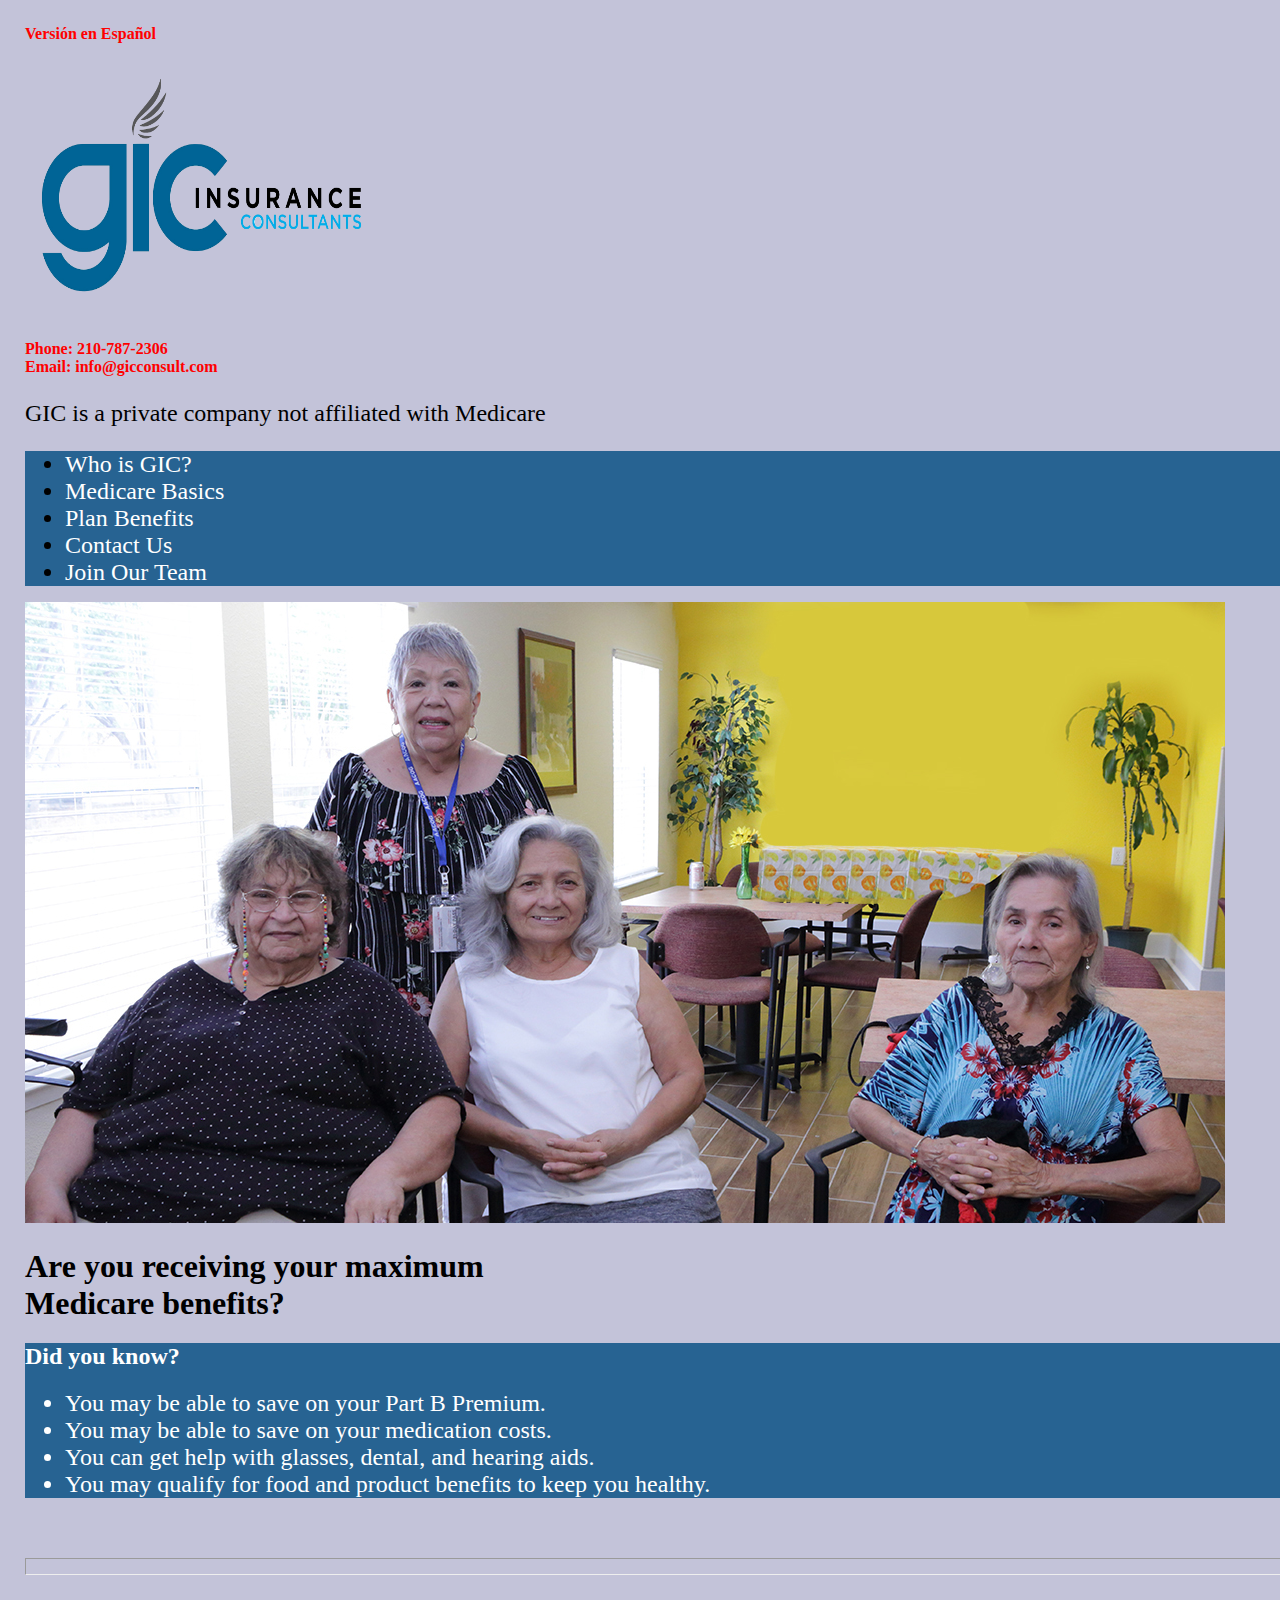
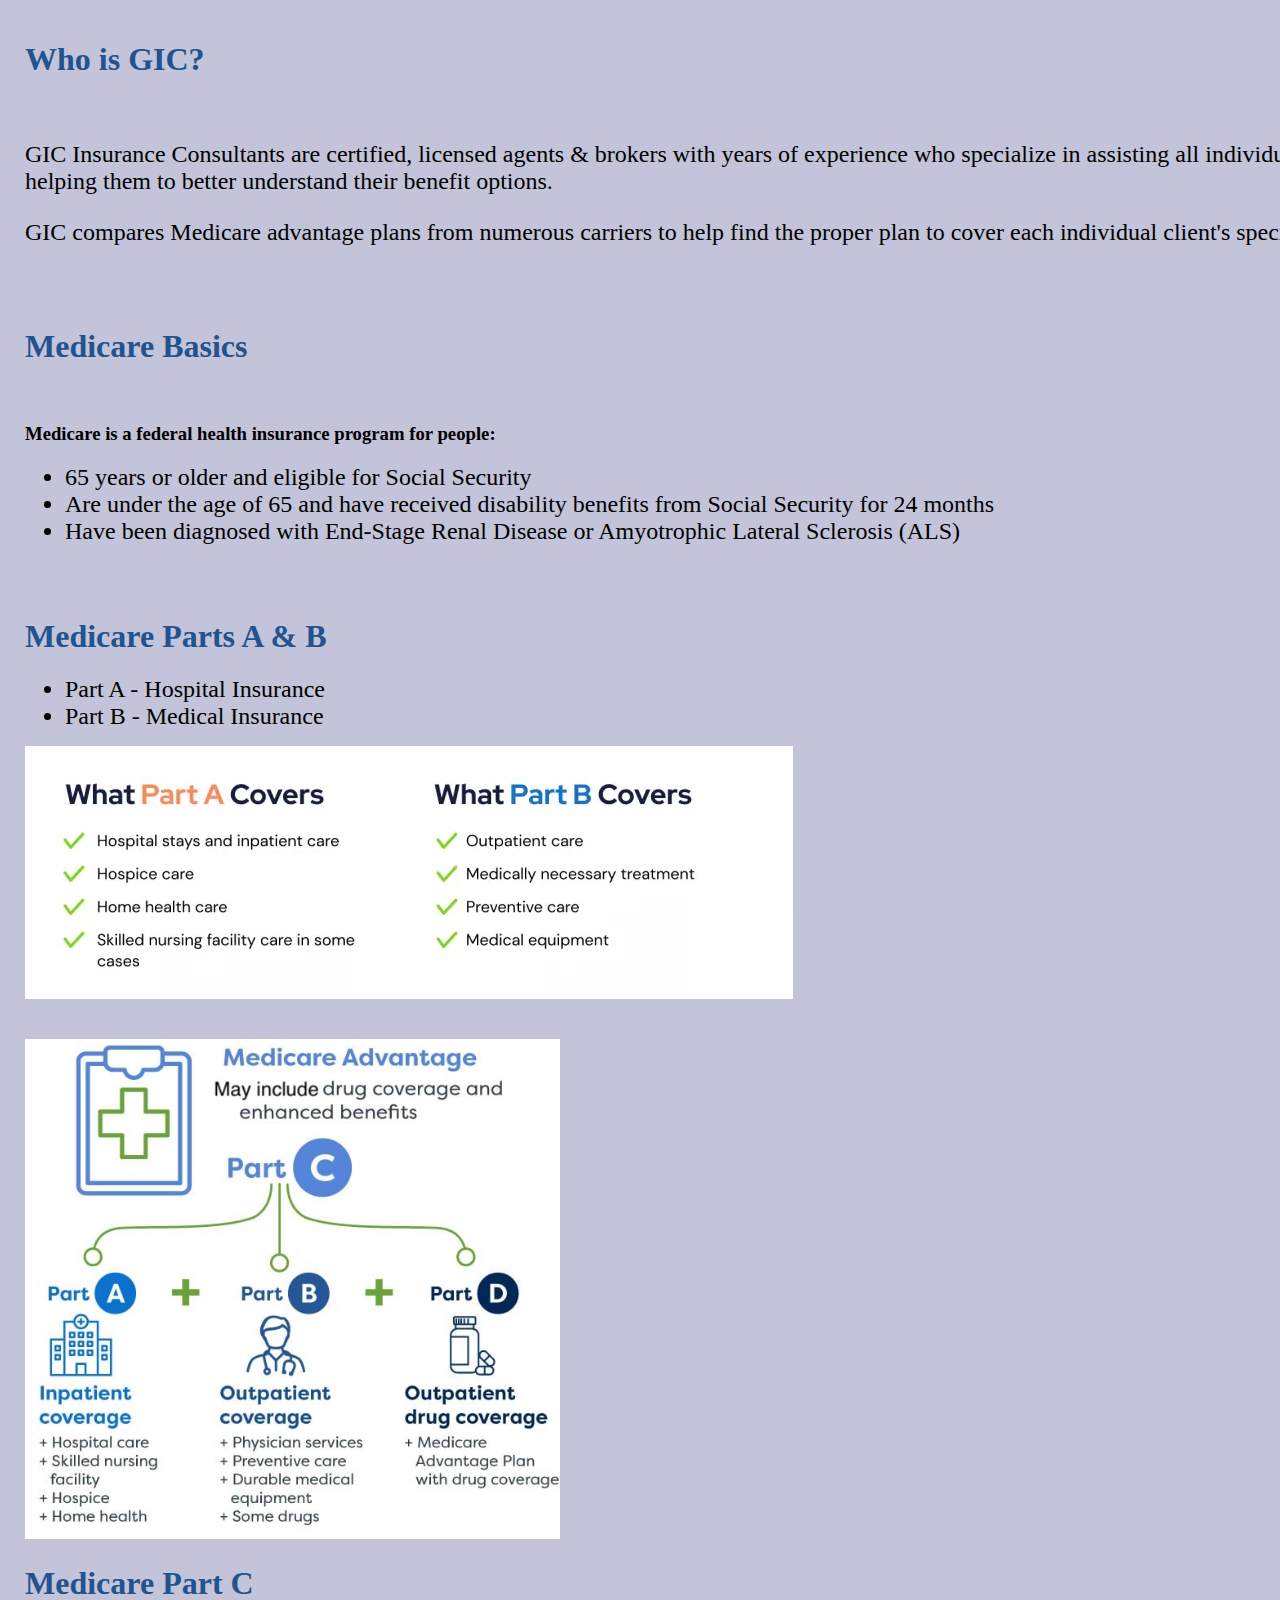
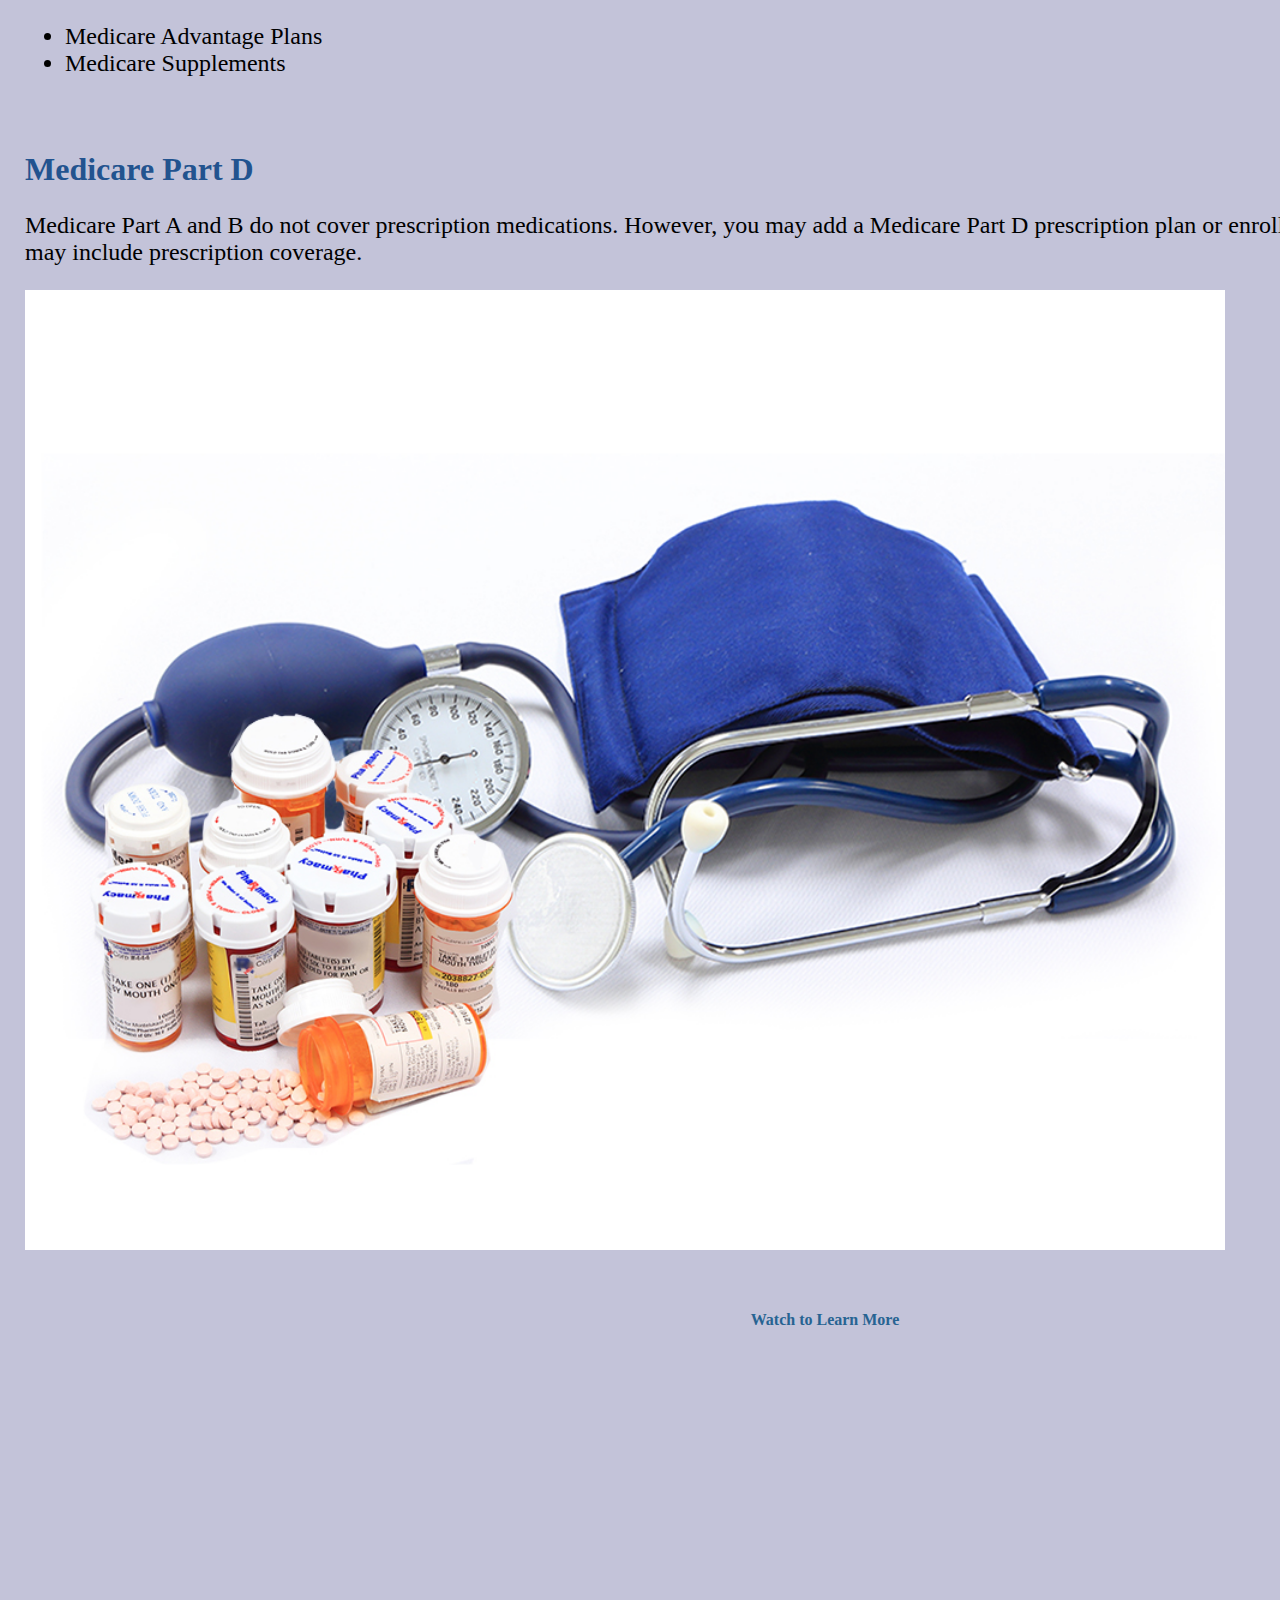
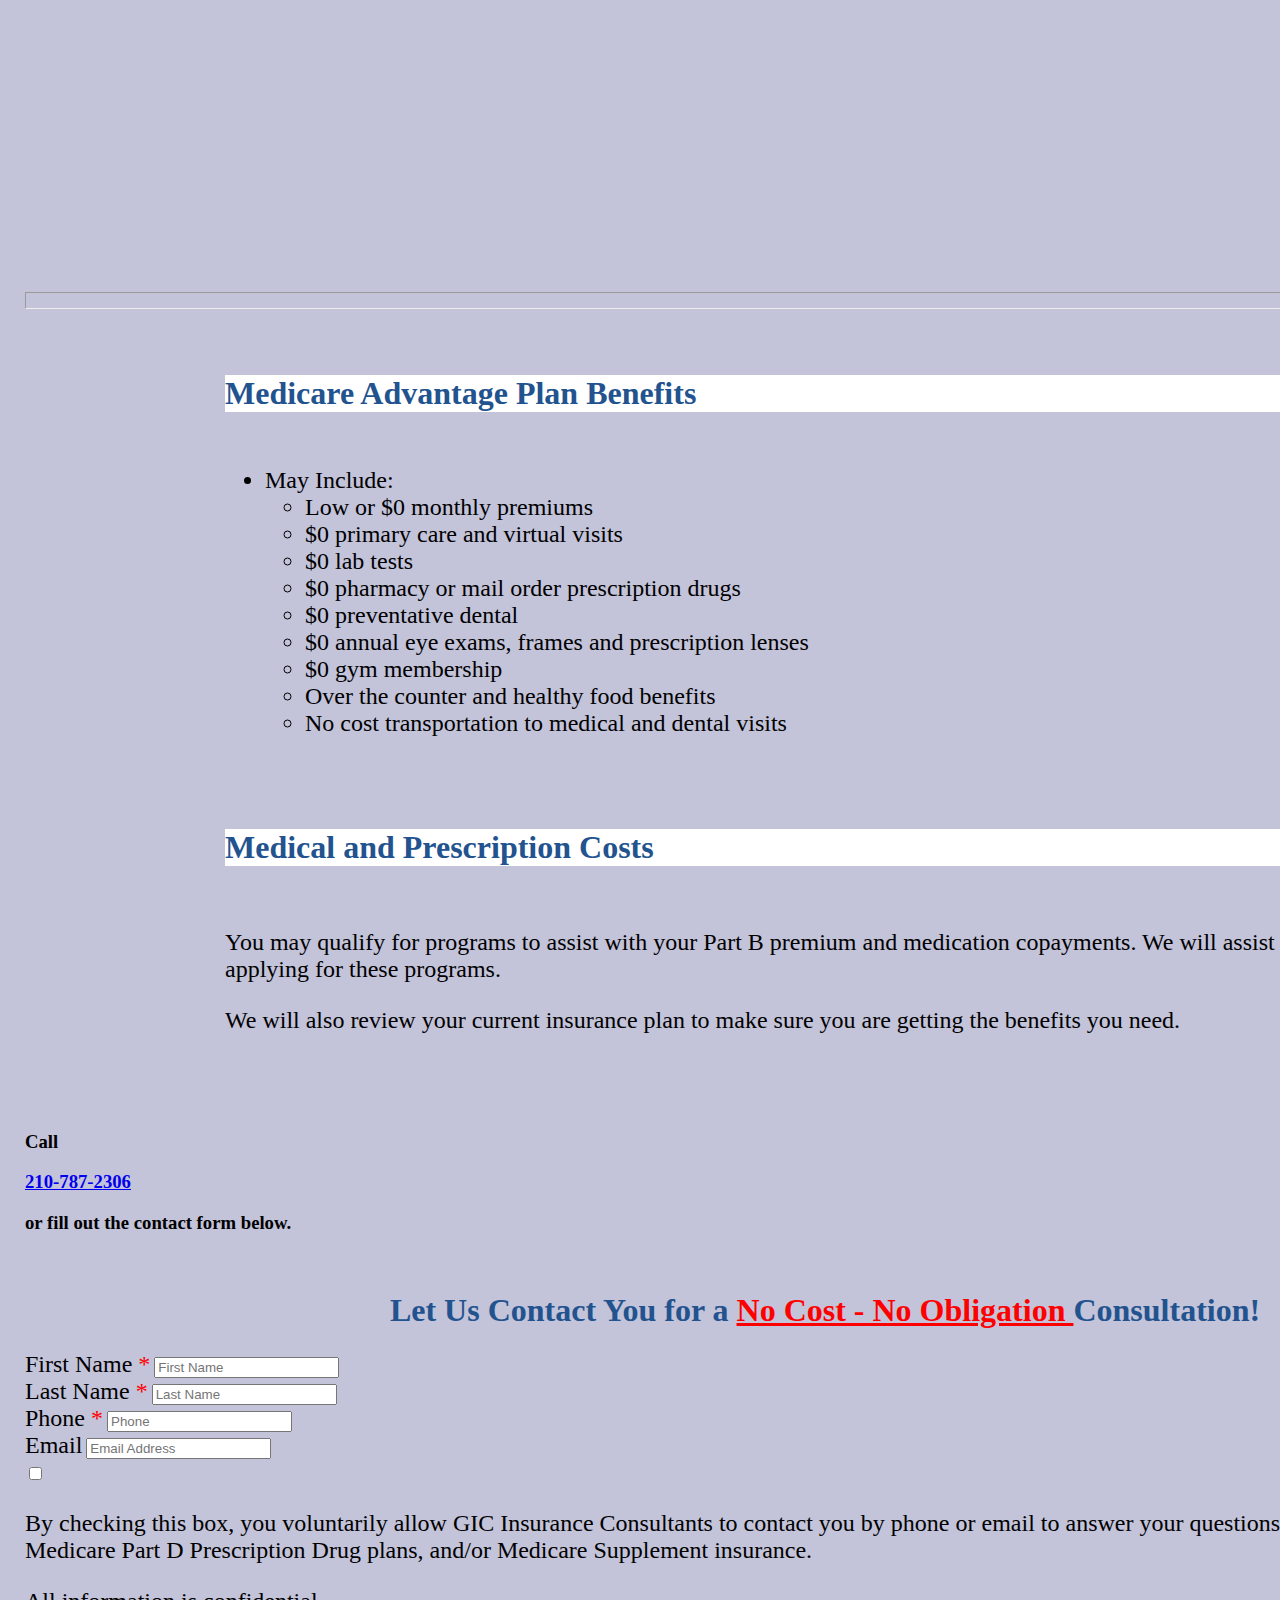
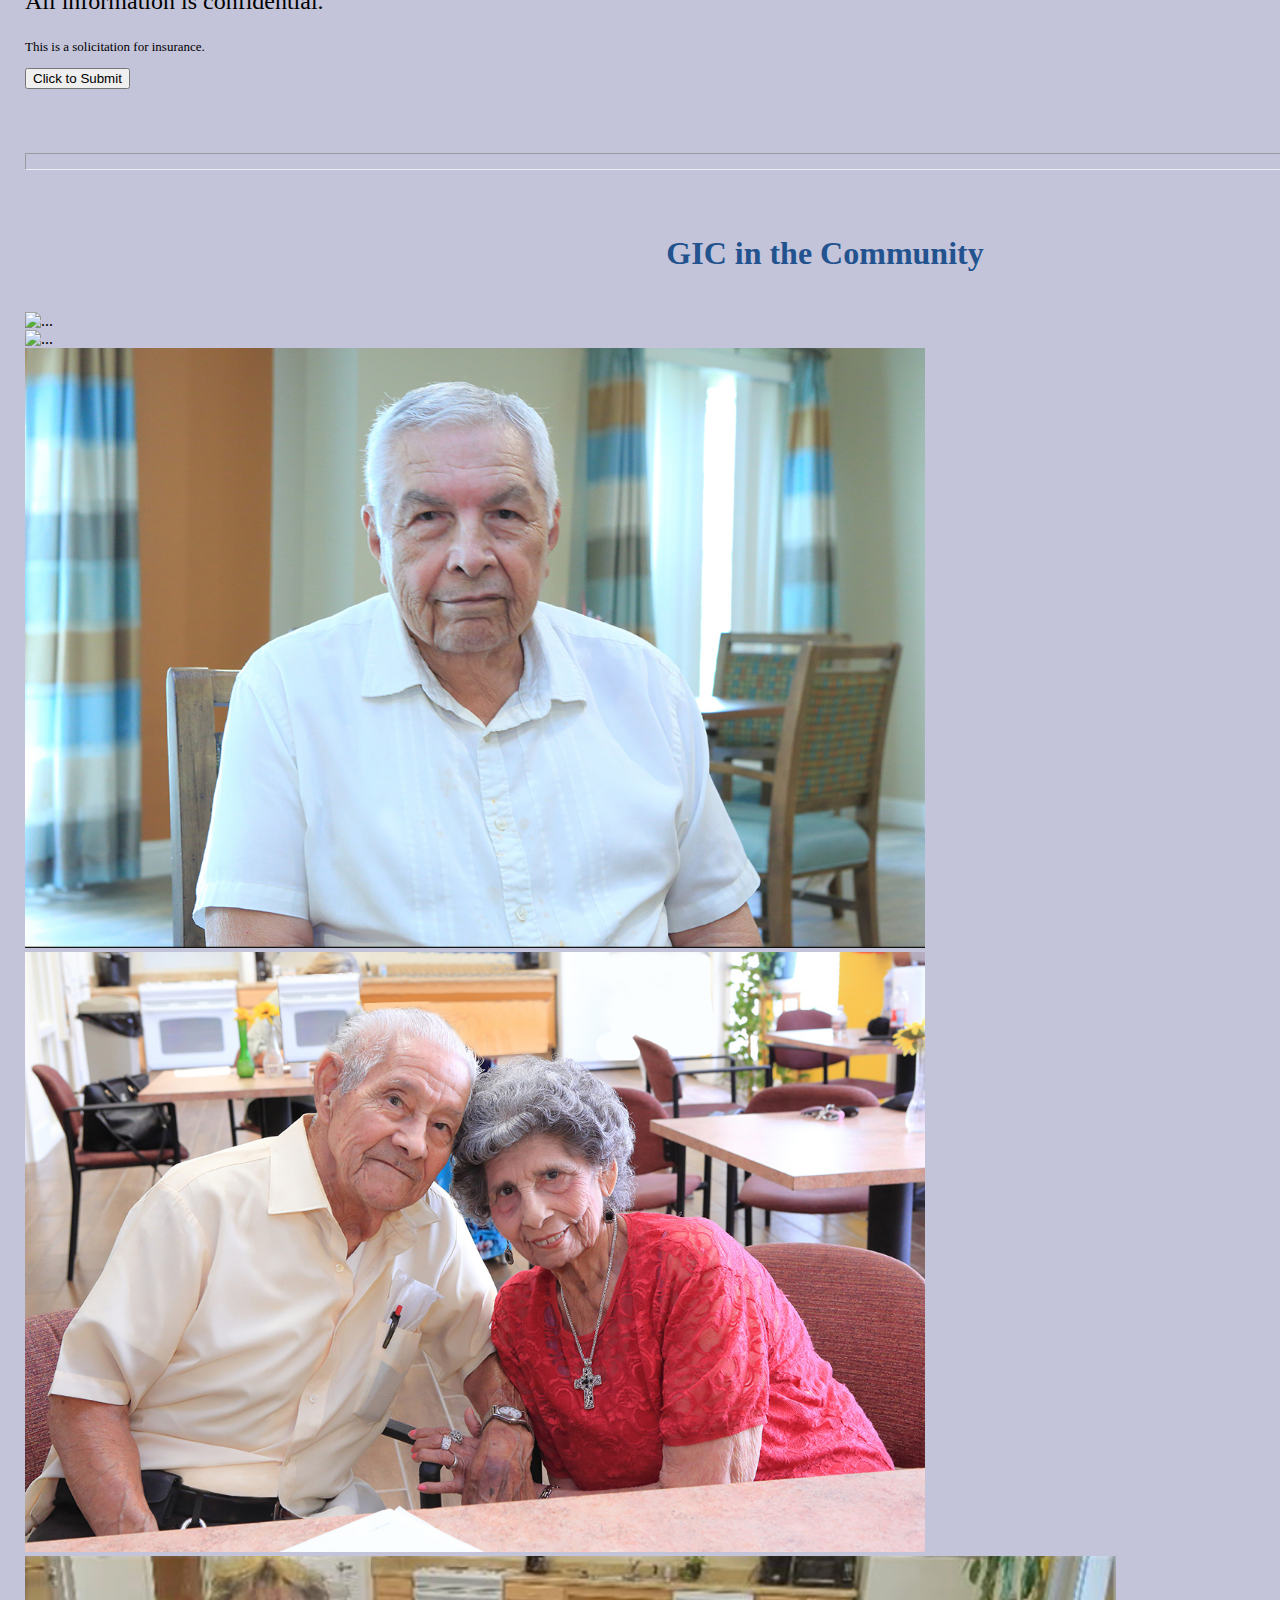
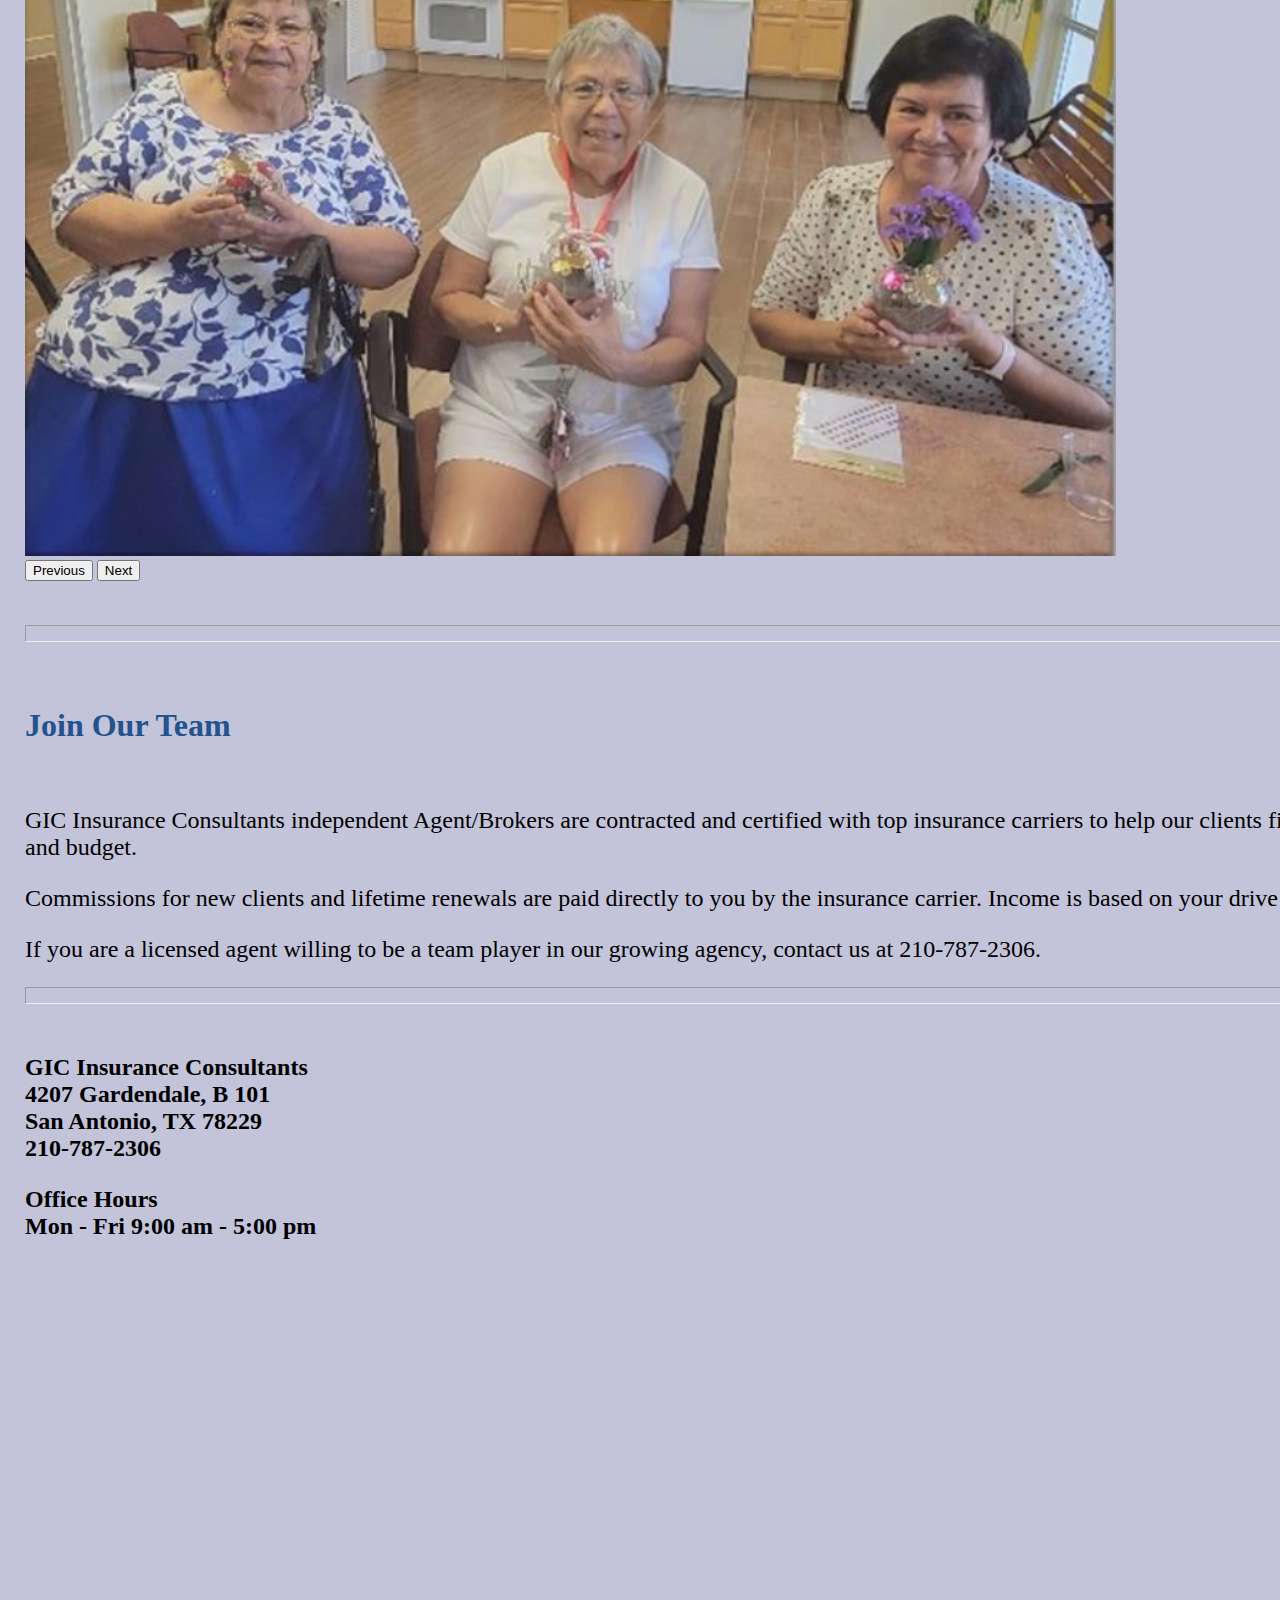
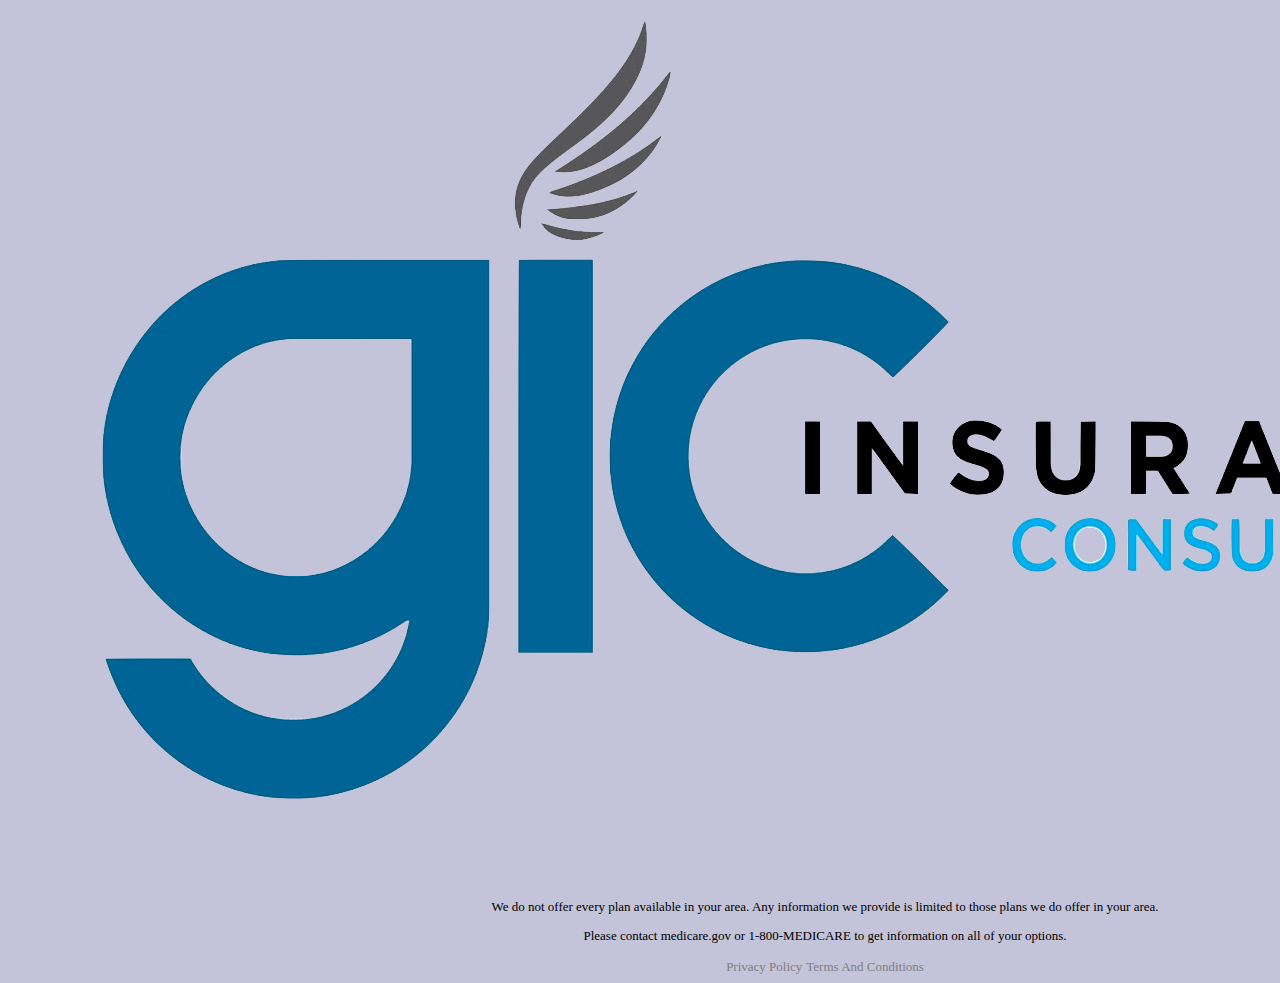
==== index.html @ 6f95dfec "added disclaimer" ====
<!DOCTYPE html>
<html lang="en">
	<head>
		<!-- Required meta tags -->
		<meta charset="utf-8" />
		<meta name="viewport" content="width=device-width, initial-scale=1" />

		<!-- Bootstrap CSS -->
		<link
			href="https://cdn.jsdelivr.net/npm/bootstrap@5.0.0-beta2/dist/css/bootstrap.min.css"
			rel="stylesheet"
			integrity="sha384-BmbxuPwQa2lc/FVzBcNJ7UAyJxM6wuqIj61tLrc4wSX0szH/Ev+nYRRuWlolflfl"
			crossorigin="anonymous"
		/>

		<title>GIC Insurance Consultants</title>
		<link rel="stylesheet" href="style.css" />
		<link
			rel="apple-touch-icon"
			sizes="180x180"
			href="images/favicon_gic/apple-touch-icon.png"
		/>
		<link
			rel="icon"
			type="image/png"
			sizes="32x32"
			href="images/favicon_gic/favicon-32x32.png"
		/>
		<link
			rel="icon"
			type="image/png"
			sizes="16x16"
			href="images/favicon_gic/favicon-16x16.png"
		/>
		<link rel="manifest" href="images/favicon_gic/site.webmanifest" />
	</head>
	<body>
		<!-- Script for Facebook Plugin -->
		<div id="fb-root"></div>
		<script
			async
			defer
			crossorigin="anonymous"
			src="https://connect.facebook.net/en_US/sdk.js#xfbml=1&version=v14.0"
			nonce="ZSp2S1ej"
		></script>

		<div class="container-fluid">

			<div class="container">
				<div class="title row">
					<h4 class="col align-self-end fw-bold m-0">
						<a href="spanishIndex.html">Versión en Español</a>
					</h4>

					<img
						src="images/currentGIClogo.png"
						class="col rounded mx-auto d-block"
						alt="..."
					/>

					<div class="col mt-auto">
						<h4 class="fw-bold text-end">
							Phone:
							<a href="tel:2107872306"> 210-787-2306</a>
							<br />Email:
							<a href="mailto:info@gicconsult.com"> info@gicconsult.com</a>
						</h4>
					</div>
				</div>
			</div>

			<p class="text-center fs-5">
				GIC is a private company not affiliated with Medicare
			</p>
			<!-- navbar -->
			<ul class="nav justify-content-around fs-4">
				<li class="nav-item">
					<a class="nav-link" href="#whoIs">Who is GIC?</a>
				</li>
				<li class="nav-item">
					<a class="nav-link" href="#basics">Medicare Basics</a>
				</li>
				<li class="nav-item">
					<a class="nav-link" href="#planBenefits">Plan Benefits</a>
				</li>

				<!-- <li class="nav-item">
					<a class="nav-link" href="#testimonials">Client Testimonials</a>
				</li> -->
				<li class="nav-item">
					<a class="nav-link" href="#contactBottom">Contact Us</a>
				</li>
				<li class="nav-item">
					<a class="nav-link" href="#join">Join Our Team</a>
				</li>
			</ul>

			<div class="card bg-dark text-white">
				<img src="images/fourLadies.jpg" class="card-img" alt="..." />
				<div class="card-img-overlay">
					<h1 class="card-title d-flex justify-content-end text-center">
						Are you receiving your maximum <br />
						Medicare benefits?
					</h1>
				</div>
			</div>

			<!-- Did you know -->
			<div class="row">
				<div class="col p-5">
					<div class="know border border-3 rounded-3 shadow">
						<div class="card-body">
							<h2>Did you know?</h2>
							<ul>
								<li>You may be able to save on your Part B Premium.</li>
								<li>You may be able to save on your medication costs.</li>
								<li>
									You can get help with glasses, dental, and hearing aids.
								</li>
								<li>
									You may qualify for food and product benefits to keep you
									healthy.
								</li>
							</ul>
						</div>
					</div>
					<br />
					<br />
				</div>
			</div>

			<!-- Line -->
			<hr style="height: 15px" />
			<br />
			<br />

			<!-- Who Is -->
			<div class="whoIs" id="whoIs">
				<h1 class="mx-auto text-center border border-3 rounded-3 shadow w-50">
					Who is GIC?
				</h1>
				<br />
				<p class="mx-5">
					GIC Insurance Consultants are certified, licensed agents & brokers with years of experience who specialize in assisting all individuals eligible for Medicare by helping them to better understand their benefit options.
				</p>
				<p class="mx-5">
					GIC compares Medicare advantage plans from numerous carriers to help find the proper plan to cover each individual client's specific needs.
				</p>
				<p class="mx-5">
				</p>
			</div>
			<br />
			<br />

			<!-- Medicare Basics -->
			<div class="basics">
				<h1
					class="m-auto text-center border border-3 rounded-3 shadow w-75"
					id="basics"
				>
					Medicare Basics
				</h1>
				<br />

				<h3 class="pt-5">
					Medicare is a federal health insurance program for people:
				</h3>
				<ul>
					<li class="py-2">
						65 years or older and eligible for Social Security
					</li>
					<li class="py-2">
						Are under the age of 65 and have received disability benefits from
						Social Security for 24 months
					</li>
					<li class="py-2">
						Have been diagnosed with End-Stage Renal Disease or Amyotrophic
						Lateral Sclerosis (ALS)
					</li>
				</ul>
			</div>
			<br />
			<br />

			<!-- Medicare Parts -->
			<div class="parts row">
				<div class="col-6">
					<h1 class="border border-3 rounded-3 shadow">Medicare Parts A & B</h1>

					<ul>
						<li class="py-3">Part A - Hospital Insurance</li>
						<li class="py-3">Part B - Medical Insurance</li>
					</ul>
				</div>
				<div class="col-6">
					<img src="images/partAandB.jpg" alt="" style="width: auto;" />
				</div>
			</div>
			<br />
			<br />

			<!-- Part C -->
			<div class="parts row my-5">
				<div class="col-6">
					<img src="images/partC2.jpg" alt="" style="height: 500px" />
				</div>
				<div class="col-6">
					<h1 class="border border-3 rounded-3 shadow">Medicare Part C</h1>
					<ul>
						<li class="py-3">Medicare Advantage Plans</li>
						<li class="py-3">Medicare Supplements</li>
					</ul>
				</div>
			</div>
			<br />
			<br />

			<!-- Part D -->
			<div class="parts row my-5">
				<div class="col-6">
					<h1 class="border border-3 rounded-3 shadow">Medicare Part D</h1>
					<p>
						Medicare Part A and B do not cover prescription medications.
						However, you may add a Medicare Part D prescription plan or enroll
						in a Medicare Advantage plan that may include prescription coverage.
					</p>
				</div>
				<div class="col-6">
					<img src="images/medsAndScope.jpg" style="width: 75%;" alt="" />
				</div>
			</div>
			<br />
			<br />

			<!-- Video -->
			<div class="presentation">
				<h4 class="m-auto border border-3 rounded-3 shadow w-50">
					Watch to Learn More
				</h4>
				<iframe
					width="853"
					height="480"
					src="videos/GIC Website3.mp4"
					frameborder="0"
					allow="accelerometer; clipboard-write; encrypted-media; gyroscope; picture-in-picture"
					sandbox=""
					allowfullscreen
				>
				</iframe>
			</div>
			<br />
			<br />
			<br />

			<!-- Line -->
			<hr style="height: 15px" />
			<br />
			<br />

			<!-- Advantage Plans -->
			<div class="advantage" id="planBenefits">
				<h1 class="m-auto text-center border border-3 rounded-3 shadow">
					Medicare Advantage Plan Benefits
				</h1>
				<br />
				<ul>
					<li>May Include:</li>
					<ul>
						<li>Low or $0 monthly premiums</li>
						<li>$0 primary care and virtual visits</li>
						<li>$0 lab tests</li>
						<li>$0 pharmacy or mail order prescription drugs</li>
						<li>$0 preventative dental</li>
						<li>$0 annual eye exams, frames and prescription lenses</li>
						<li>$0 gym membership</li>
						<li>Over the counter and healthy food benefits</li>
						<li>No cost transportation to medical and dental visits</li>
					</ul>
				</ul>
			</div>
			<br />
			<br />
			<br />

			<!-- Medication costs -->
			<div class="costs" id="">
				<h1 class="m-auto text-center border border-3 rounded-3 shadow">
					Medical and Prescription Costs
				</h1>
				<br />
				<p>
					You may qualify for programs to assist with your Part B premium and
					medication copayments. We will assist you in applying for these
					programs.
				</p>
				<p>
					We will also review your current insurance plan to make sure you are
					getting the benefits you need.
				</p>
			</div>
			<br />
			<br />
			<br />

			<!-- How can GIC help me -->
			<div class="help row">
				<div class="col-12 text-center">
					<h3>Call</h3>
					<h3><a href="tel:2107872306">210-787-2306</a></h3>
					<h3>or fill out the contact form below.</h3>
				</div>
			</div>
			<br />

			<!-- Contact Form Using Form Submit-->
			<div class="container-fluid">
				<h1 style="color: rgb(34, 83, 143); text-align: center">
					Let Us Contact You for a
					<span style="color: red; text-decoration: underline"
						>No Cost - No Obligation
					</span>
					Consultation!
				</h1>
				<form
					target="_blank"
					action="https://formsubmit.co/eric.v3355@gmail.com"
					method="POST"
					class="row g-3 contact border border-primary border-5"
				>
					<div class="form-group">
						<div class="row">
							<div class="col-md-6 mb-3">
								<label for="First Name" class="form-label"
									>First Name <span style="color: red">*</span></label
								>
								<input
									type="text"
									name="First Name"
									class="form-control"
									placeholder="First Name"
									required
								/>
							</div>
							<div class="col-md-6 mb-3">
								<label for="Last Name" class="form-label"
									>Last Name <span style="color: red">*</span></label
								>
								<input
									type="text"
									name="Last Name"
									class="form-control"
									placeholder="Last Name"
									required
								/>
							</div>
						</div>

						<div class="row">
							<div class="col-12 mb-3">
								<label for="phone" class="form-label"
									>Phone <span style="color: red">*</span></label
								>
								<input
									type="tel"
									name="Phone"
									class="form-control"
									placeholder="Phone"
									required
									id="phone"
									maxlength="12"
								/>
								<!-- Add dashes to phone number and max length -->

								<script>
									var tele = document.querySelector("#phone");
									tele.addEventListener("keyup", function (e) {
										if (
											event.key != "Backspace" &&
											(tele.value.length === 3 || tele.value.length === 7)
										) {
											tele.value += "-";
										}
									});
								</script>
							</div>
							<div class="col-12">
								<label for="email" class="form-label">Email</label>
								<input
									type="email"
									name="Email"
									class="form-control"
									placeholder="Email Address"
								/>
							</div>
						</div>
					</div>
					<div class="col-12">
						<div class="form-check">
							<input
								class="form-check-input"
								type="checkbox"
								value=""
								id="flexCheckChecked"
								required
							/>
							<label class="form-check-label" for="flexCheckChecked">
								<p>
									By checking this box, you voluntarily allow GIC Insurance
									Consultants to contact you by phone or email to answer your
									questions about Medicare Advantage plans, Medicare Part D Prescription Drug plans, and/or Medicare Supplement insurance.
								</p>
							</label>
						</div>

						<p class="text-center">All information is confidential.</p>
						<p class="text-center" style="font-size: small;">This is a solicitation for insurance.</p>
					</div>

					<!-- Route after submit -->
					<input
						type="hidden"
						name="_next"
						value="http://127.0.0.1:5500/thankYou.html"
					/>

					<!-- If you want to CC multiple email addresses, then just make it a list of email addresses separate by commas.

<input type="hidden" name="_cc" value="another@email.com,yetanother@email.com"> -->

					<button
						type="submit"
						class="btn btn-primary border border-3 border-dark btn-block d-grid gap-2 col-3 mx-auto text-center"
					>
						Click to Submit
					</button>
				</form>
			</div>
			<br />
			<br />

			<!-- Line -->
			<hr style="height: 15px" />
			<br />
			<br />

			<!-- Community Slides -->
			<div class="community">
				<h1
					class="m-auto text-center border border-3 rounded-3 shadow w-75 my-3"
					id=""
				>
					GIC in the Community
				</h1>
				<br />
				<div
					id="carouselCommunityInterval"
					class="carousel slide w-50 mx-auto"
					data-bs-ride="carousel"
				>
					<div class="carousel-inner">
						<div class="carousel-item active" data-bs-interval="10000">
							<img
								src="images/singleLady.JPG"
								class="d-block w-100"
								style="height: 600px"
								alt="..."
							/>
						</div>
						<div class="carousel-item" data-bs-interval="2000">
							<img
								src="images/singleLady2.JPG"
								class="d-block w-100"
								style="height: 600px"
								alt="..."
							/>
						</div>
						<div class="carousel-item">
							<img
								src="images/singleMan.jpg"
								class="d-block w-100"
								style="height: 600px"
								alt="images/communityImg3.png"
							/>
						</div>
						<div class="carousel-item">
							<img
								src="images/husbandAndWife.jpg"
								class="d-block w-100"
								style="height: 600px"
								alt="images/communityImg3.png"
							/>
						</div>
						<div class="carousel-item">
							<img
								src="images/communityImg5.png"
								class="d-block w-100"
								style="height: 600px"
								alt="images/communityImg3.png"
							/>
						</div>
					</div>
					<button
						class="carousel-control-prev"
						type="button"
						data-bs-target="#carouselCommunityInterval"
						data-bs-slide="prev"
					>
						<span class="carousel-control-prev-icon" aria-hidden="true"></span>
						<span class="visually-hidden">Previous</span>
					</button>
					<button
						class="carousel-control-next"
						type="button"
						data-bs-target="#carouselCommunityInterval"
						data-bs-slide="next"
					>
						<span class="carousel-control-next-icon" aria-hidden="true"></span>
						<span class="visually-hidden">Next</span>
					</button>
				</div>
			</div>
			<br />
			<br />

			<!-- Line -->
			<hr style="height: 15px" />
			<br />
			<br />

			<!-- Client Testimonials -->
			<!-- <div class="testimonials" id="testimonials">
				<h1 class="mx-auto text-center border border-3 rounded-3 shadow w-50">
					Client Testimonials
				</h1>
				<br />
				<p>
					"I am so happy with this plan you got for me. I love my doctor. May
					God bless you." Mary M.
				</p>
				<p>
					"GIC helped me get extra help to save on my Part B premium and
					medications." ...Client first name and last initial.
				</p>
				<p>"Joann is awesome!" ..Client first name and last initial.</p>
				<p>
					"Belinda and GIC are a Godsend!!!" ...Client first name and last
					initial
				</p>
			</div>
			<br />
			<br /> -->

			<!-- Line -->
			<!-- <hr style="height: 15px; color: rgb(34, 83, 143)" />
			<br /> -->

			<!-- Join Our Staff -->
			<div class="join w-75 mx-auto py-5" id="join">
				<h1 class="mx-auto text-center border border-3 rounded-3 shadow w-50">
					Join Our Team
				</h1>
				<br />
				<p>
					GIC Insurance Consultants independent Agent/Brokers are contracted and
					certified with top insurance carriers to help our clients find the
					best plan to meet their needs and budget.
				</p>
				<p>
					Commissions for new clients and lifetime renewals are paid directly to
					you by the insurance carrier. Income is based on your drive and
					results.
				</p>
				<p>
					If you are a licensed agent willing to be a team player in our growing
					agency, contact us at 210-787-2306.
				</p>
			</div>

			<!-- Line -->
			<hr style="height: 15px; color: rgb(34, 83, 143)" />
			<br />

			<!-- Mission Statement -->
			<!-- <div class="mission w-75 mx-auto py-5" id="">
				<h1 class="mx-auto text-center border border-3 rounded-3 shadow w-50">
					Our Mission Statement
				</h1>
				<br />
				<p>
					GIC Insurance Consultants was created to assist individuals eligible
					for Medicare understand their benefits and options in an honest and
					ethical manner.
				</p>
			</div> -->

			<!-- Line -->
			<!-- <hr style="height: 15px; color: rgb(34, 83, 143)" />
			<br /> -->

			<!-- Bottom -->
			<div class="container bottom">
				<div class="row">
					<div class="col">
						<p>
							<strong
								>GIC Insurance Consultants<br />4207 Gardendale, B 101<br />San
								Antonio, TX 78229<br />210-787-2306</strong
							>
						</p>

						<p>
							<strong>Office Hours<br />Mon - Fri 9:00 am - 5:00 pm</strong>
						</p>

						<!-- Map -->
						<div class="py-3">
							<iframe
								src="https://www.google.com/maps/embed?pb=!1m18!1m12!1m3!1d3471.756596983156!2d-98.57008014934532!3d29.523453181986923!2m3!1f0!2f0!3f0!3m2!1i1024!2i768!4f13.1!3m3!1m2!1s0x865c610c74b4281f%3A0x1f50234a05f5f549!2sGIC%20Insurance%20Consultants%20LLC!5e0!3m2!1sen!2sus!4v1660142232296!5m2!1sen!2sus"
								width="80%"
								height="300"
								style="border: 0"
								allowfullscreen=""
								loading="lazy"
								referrerpolicy="no-referrer-when-downgrade"
							></iframe>
						</div>

						<img
							src="images/currentGIClogo.png"
							class="img-fluid w-50"
							alt="..."
						/>
					</div>
					<!-- <div class="col">
						<div
							class="fb-page"
							data-href="https://www.facebook.com/GIC-Insurance-Consultants-104086568838275/?ref=page_internal"
							data-tabs="timeline"
							data-width="500"
							data-height="500"
							data-small-header="false"
							data-adapt-container-width="true"
							data-hide-cover="false"
							data-show-facepile="true"
						>
							<blockquote
								cite="https://www.facebook.com/GIC-Insurance-Consultants-104086568838275/?ref=page_internal"
								class="fb-xfbml-parse-ignore"
							>
								<a
									href="https://www.facebook.com/GIC-Insurance-Consultants-104086568838275/?ref=page_internal"
									>GIC Insurance Consultants</a
								>
							</blockquote>
						</div>
					</div> -->
				</div>
			</div>
			<div class="disclaimer">
				<p>We do not offer every plan available in your area. Any information we provide is limited to those plans we do offer in your area.</p>
				<p>Please contact medicare.gov or 1-800-MEDICARE to get information on all of your options.</p>
			</div>
			<div style="text-align: center;">
				<a href="privacyPolicy.html" class="mx-5" style="font-size: small; color:gray; text-decoration:none;">Privacy Policy</a>
				<a href="termsAndConditions.html" style="font-size: small; color:gray; text-decoration:none;">Terms And Conditions</a>
			</div>
		</div>

		<script
			src="https://cdn.jsdelivr.net/npm/bootstrap@5.0.2/dist/js/bootstrap.bundle.min.js"
			integrity="sha384-MrcW6ZMFYlzcLA8Nl+NtUVF0sA7MsXsP1UyJoMp4YLEuNSfAP+JcXn/tWtIaxVXM"
			crossorigin="anonymous"
		></script>
	</body>
</html>
---- style.css ----
html {
    width: fit-content;
}

body
{
  margin-top: 25px;
  margin-left: 25px;
  margin-right: 25px;
  background-color: rgb(195, 195, 217)
}

.title h4 a{
    color: red;
    text-decoration: none;
}

.title h4{
    color: red;
}

.title img {
    height: 250px;
    width: 350px;
}

.nav {
    background-color: rgb(39, 99, 146);
}

.nav a {
    text-decoration: none;
    color: white;
}

.know {
    background-color:  rgb(39, 99, 146);
    color: white;
}

.cost {
    text-align: center;
}

.cost span {
    color: red;
    text-decoration: underline;
}

.presentation h4 {
    color: rgb(39, 99, 146);
    text-align: center;
}

.contactUs {
    text-align: center;
    color: white;
    background-color: red;
}

.contactUs a {
    text-decoration: none;
    color: white;
}

.basics h1 {
    color: rgb(34, 83, 143);
}

.parts h1 {
    color: rgb(34, 83, 143);
}

.parts img {
    height: auto;
}

.presentation iframe
 {
    display: block;
    margin-left: auto;
    margin-right: auto;
    width: 75%;
}

.prescription h1 {
    text-align: center;
    color: rgb(39, 99, 146);
}

.prescription img {
    height: auto;
}

.costs h1 {
    color: rgb(34, 83, 143);
    background-color: white;
}

.costs {
    width: 75%;
    margin: auto;
}

.advantage h1 {
    color: rgb(34, 83, 143);
    background-color: white;
}

.advantage {
    width: 75%;
    margin: auto;
}

.help h1 {
    color: rgb(34, 83, 143);
}

.help h4 a{
    color: red;
    text-decoration: none;
}

.are h1 {
    color: rgb(34, 83, 143);
}

.are li {
    list-style-type: none;
    position: relative;
    padding-left: 15px;
}

.are li:before {
    content: "\25BA \0020";
    font-size: 6px;
    position: absolute;
    top: 5px;
    left: -10px;
}

.contact {
    margin: auto;
}

.btn {
    margin-bottom: 20px;
}

.whoIs h1 {
    color: rgb(34, 83, 143);
}

.meetOurTeam h1 {
    color: rgb(34, 83, 143);
}

.testimonials h1 {
    color: rgb(34, 83, 143);
}

.bottom h5 {
    text-align: center;
}

.community h1 {
    color: rgb(34, 83, 143);
    text-align: center;
}

.community2 img {
    max-width: 100%;
    height: auto;
  
}

.community1 img {
    max-width: 100%;
    height: auto;
  
}

.community3 img {
    max-width: 100%;
    height: auto;
  
}

.community4 img {
    max-width: 100%;
    height: auto;
  
}

.community5 img {
    max-width: 100%;
    height: auto;
  
}

.join h1 {
    color: rgb(34, 83, 143);
}

.mission h1 {
    color: rgb(34, 83, 143);
}

.fb h1 {
    color: rgb(34, 83, 143);
}

li  {
    font-size: x-large;
}

p   {
    font-size: x-large;
}

label   {
    font-size: x-large;
}

hr  {
    color: rgb(34, 83, 143);  
}

.disclaimer p{
    text-align: center;
    font-size: small;
}
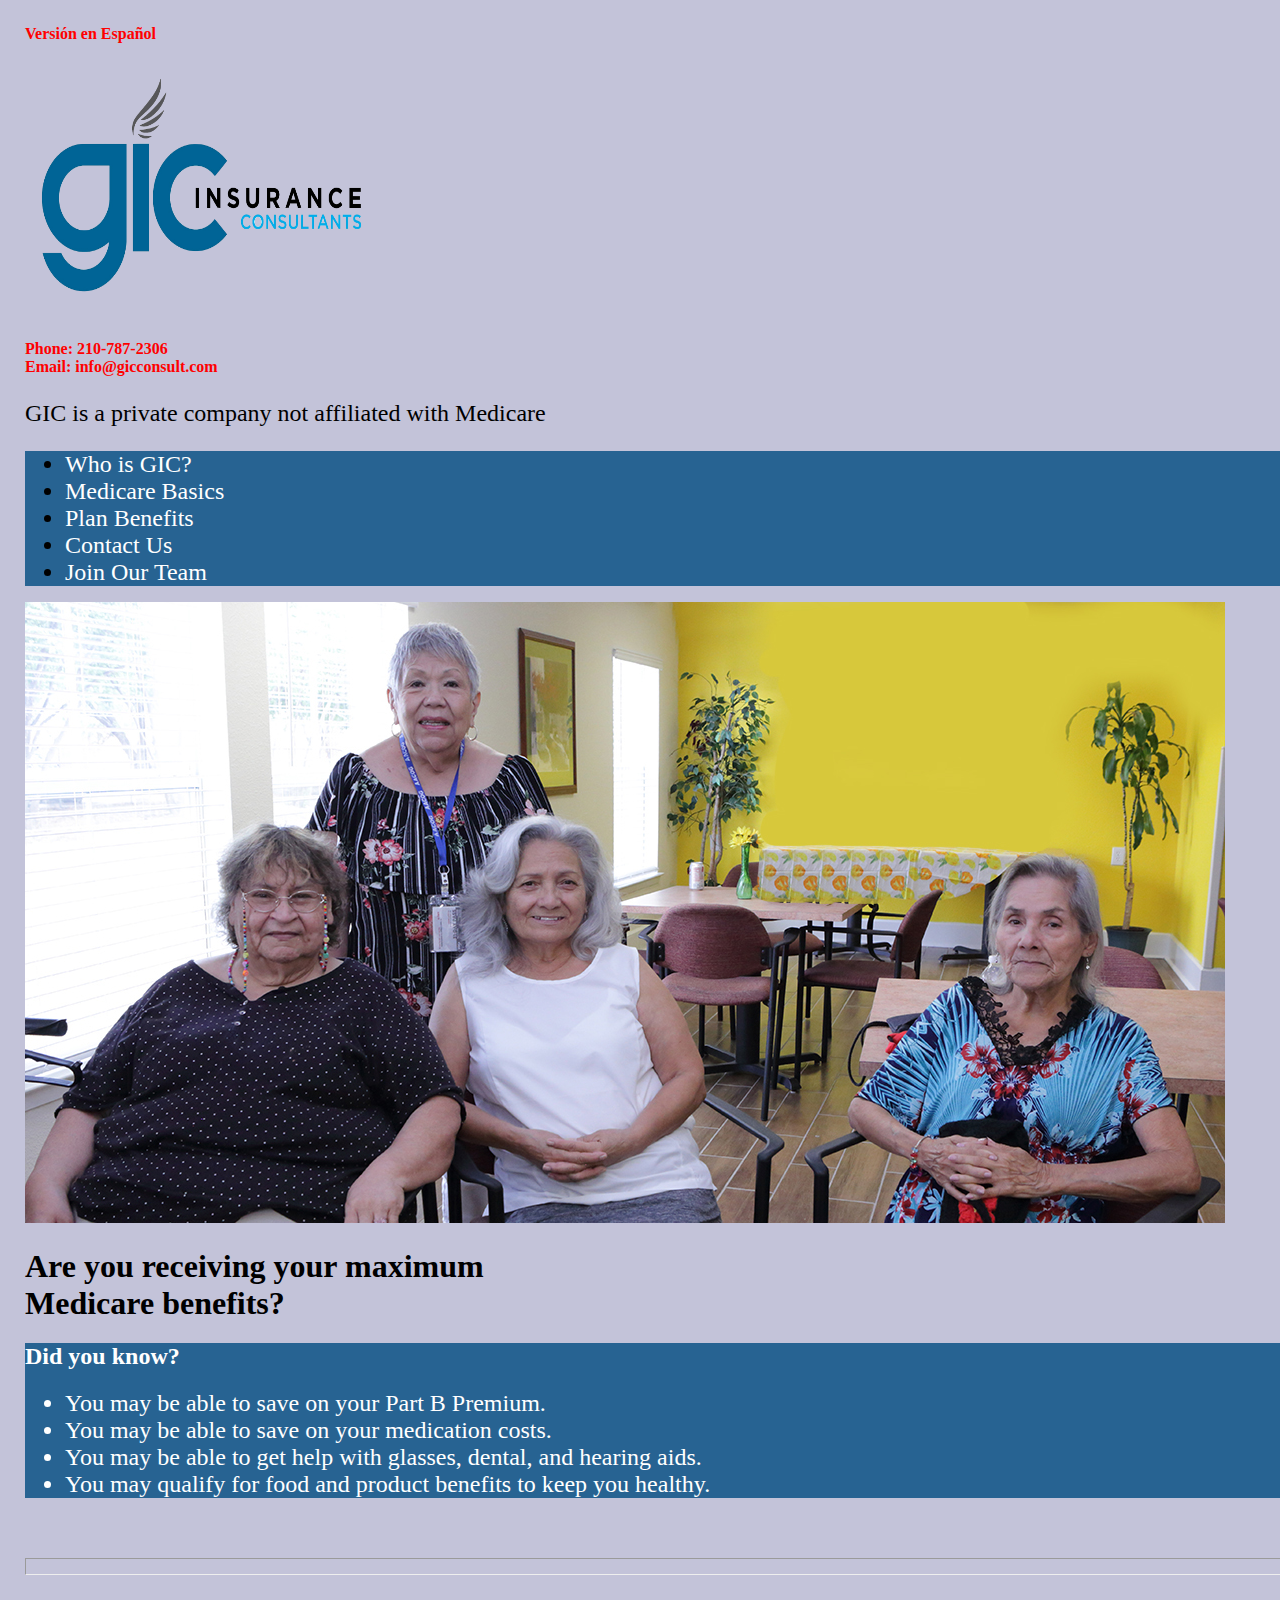
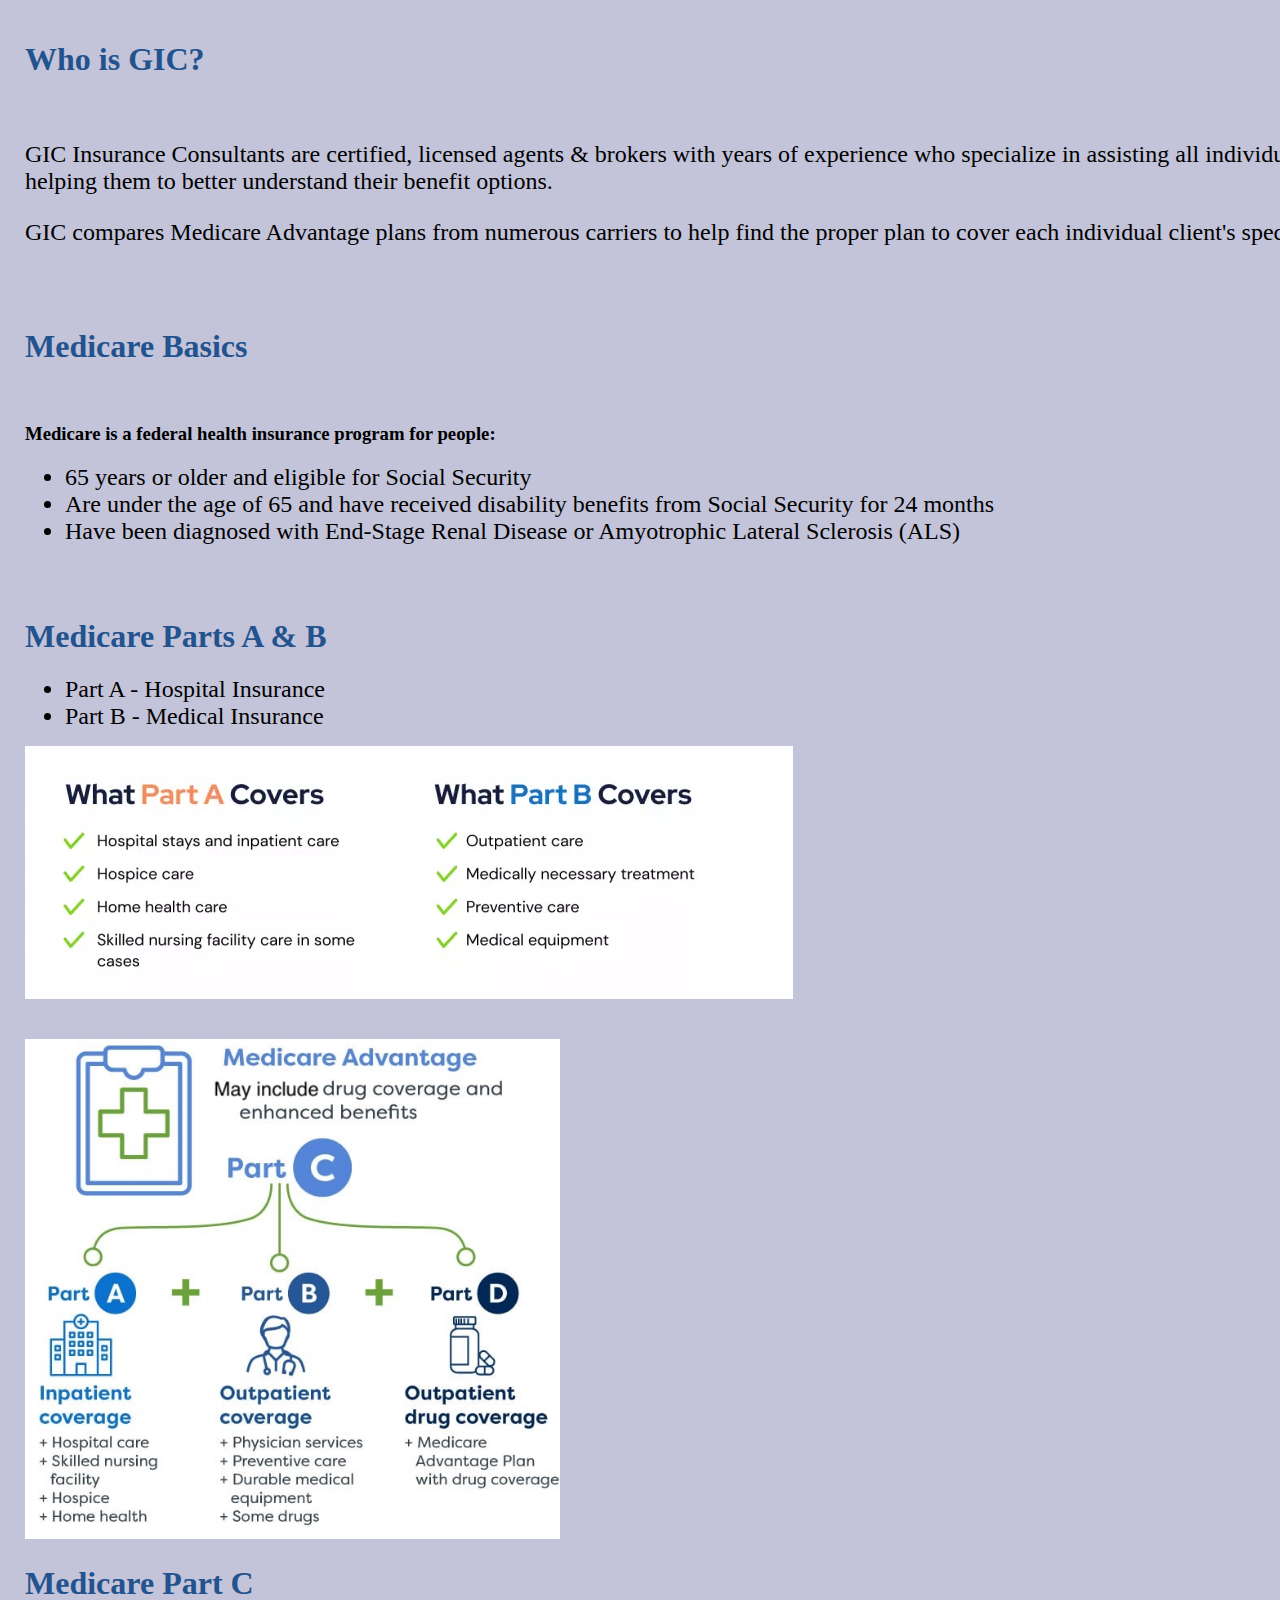
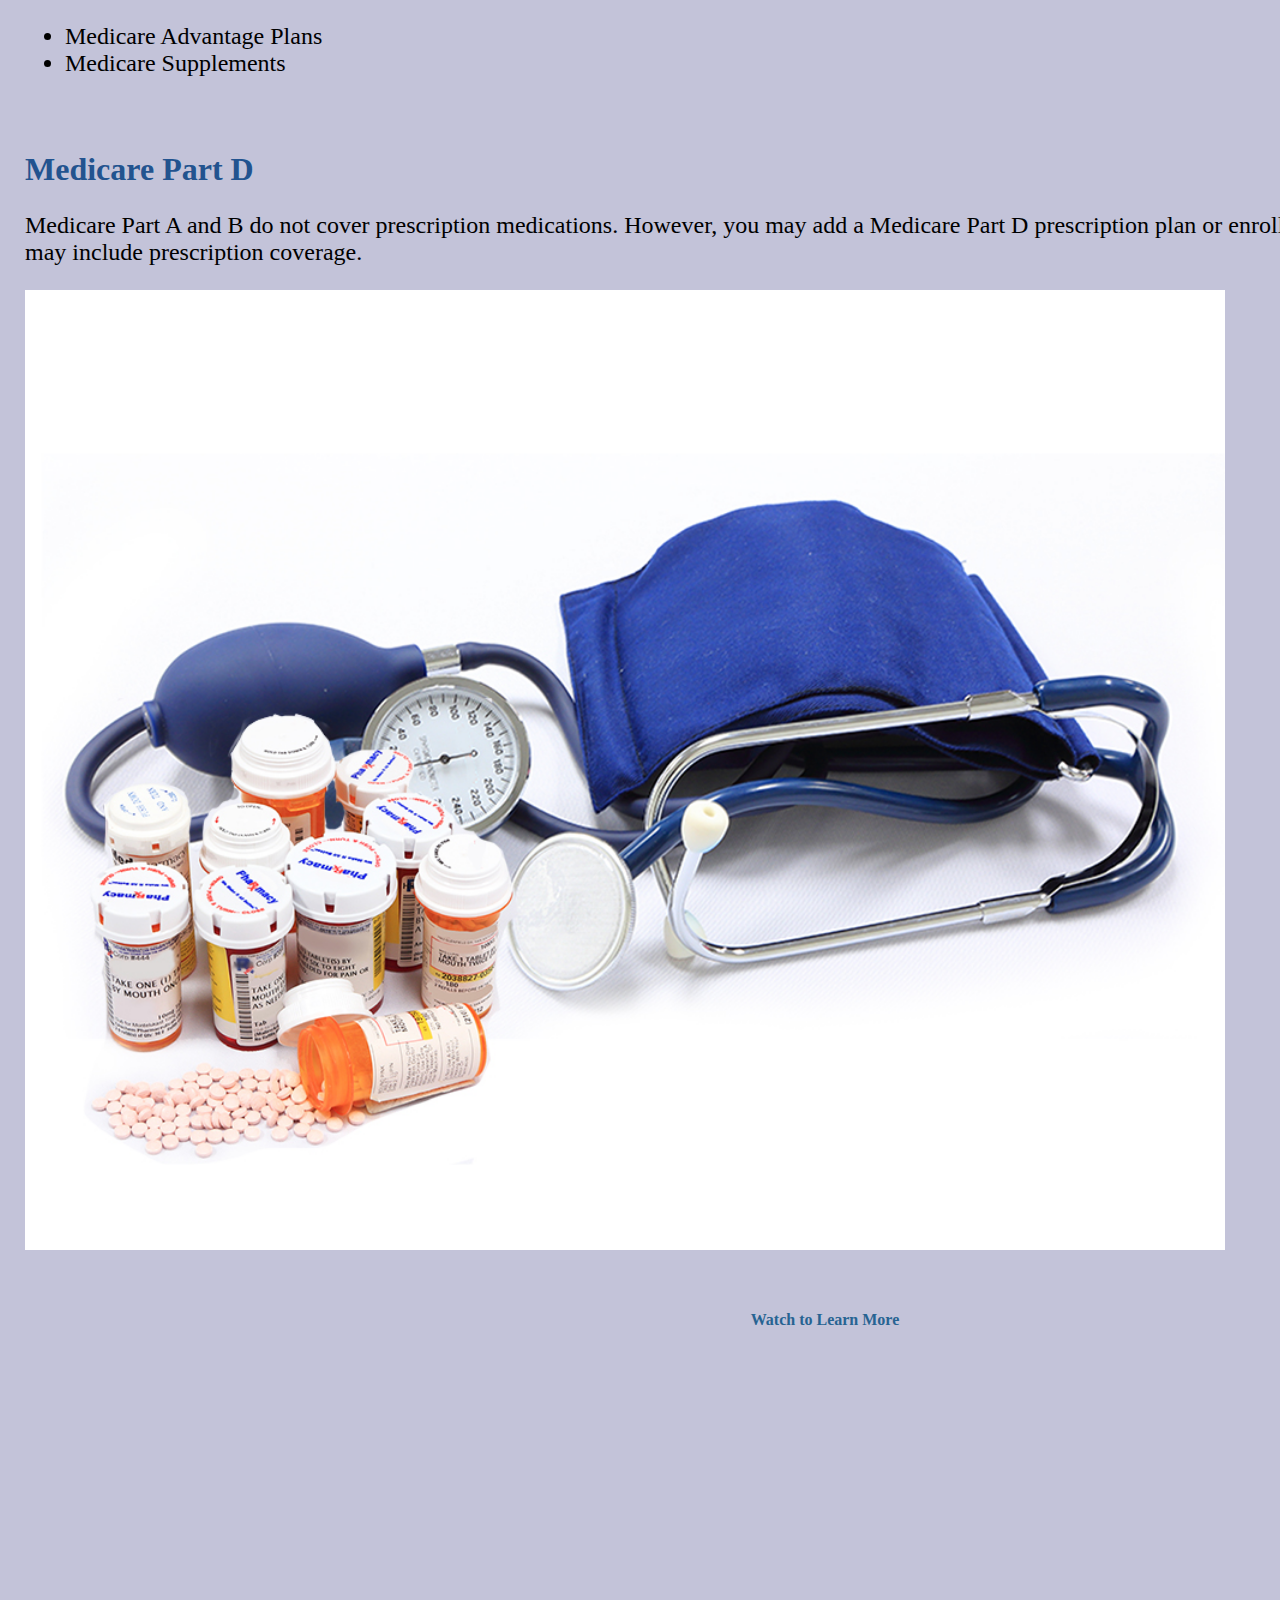
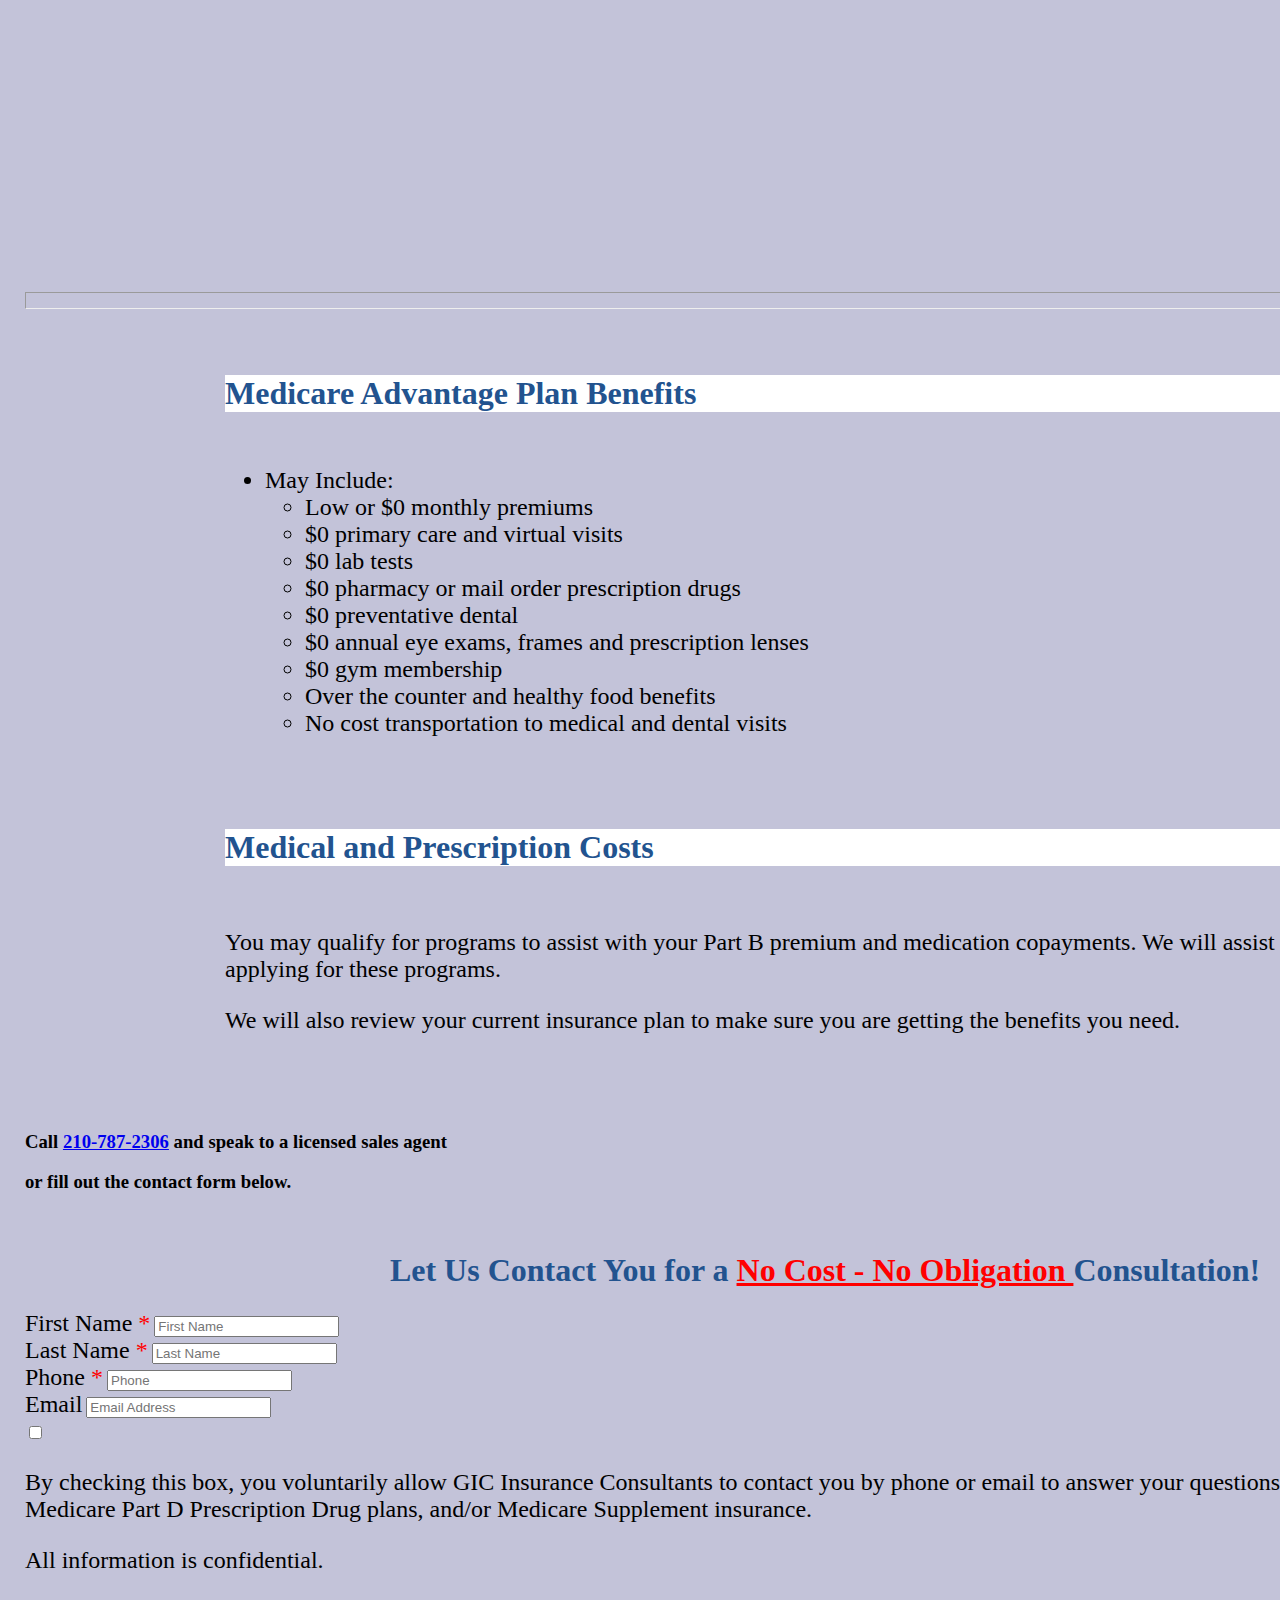
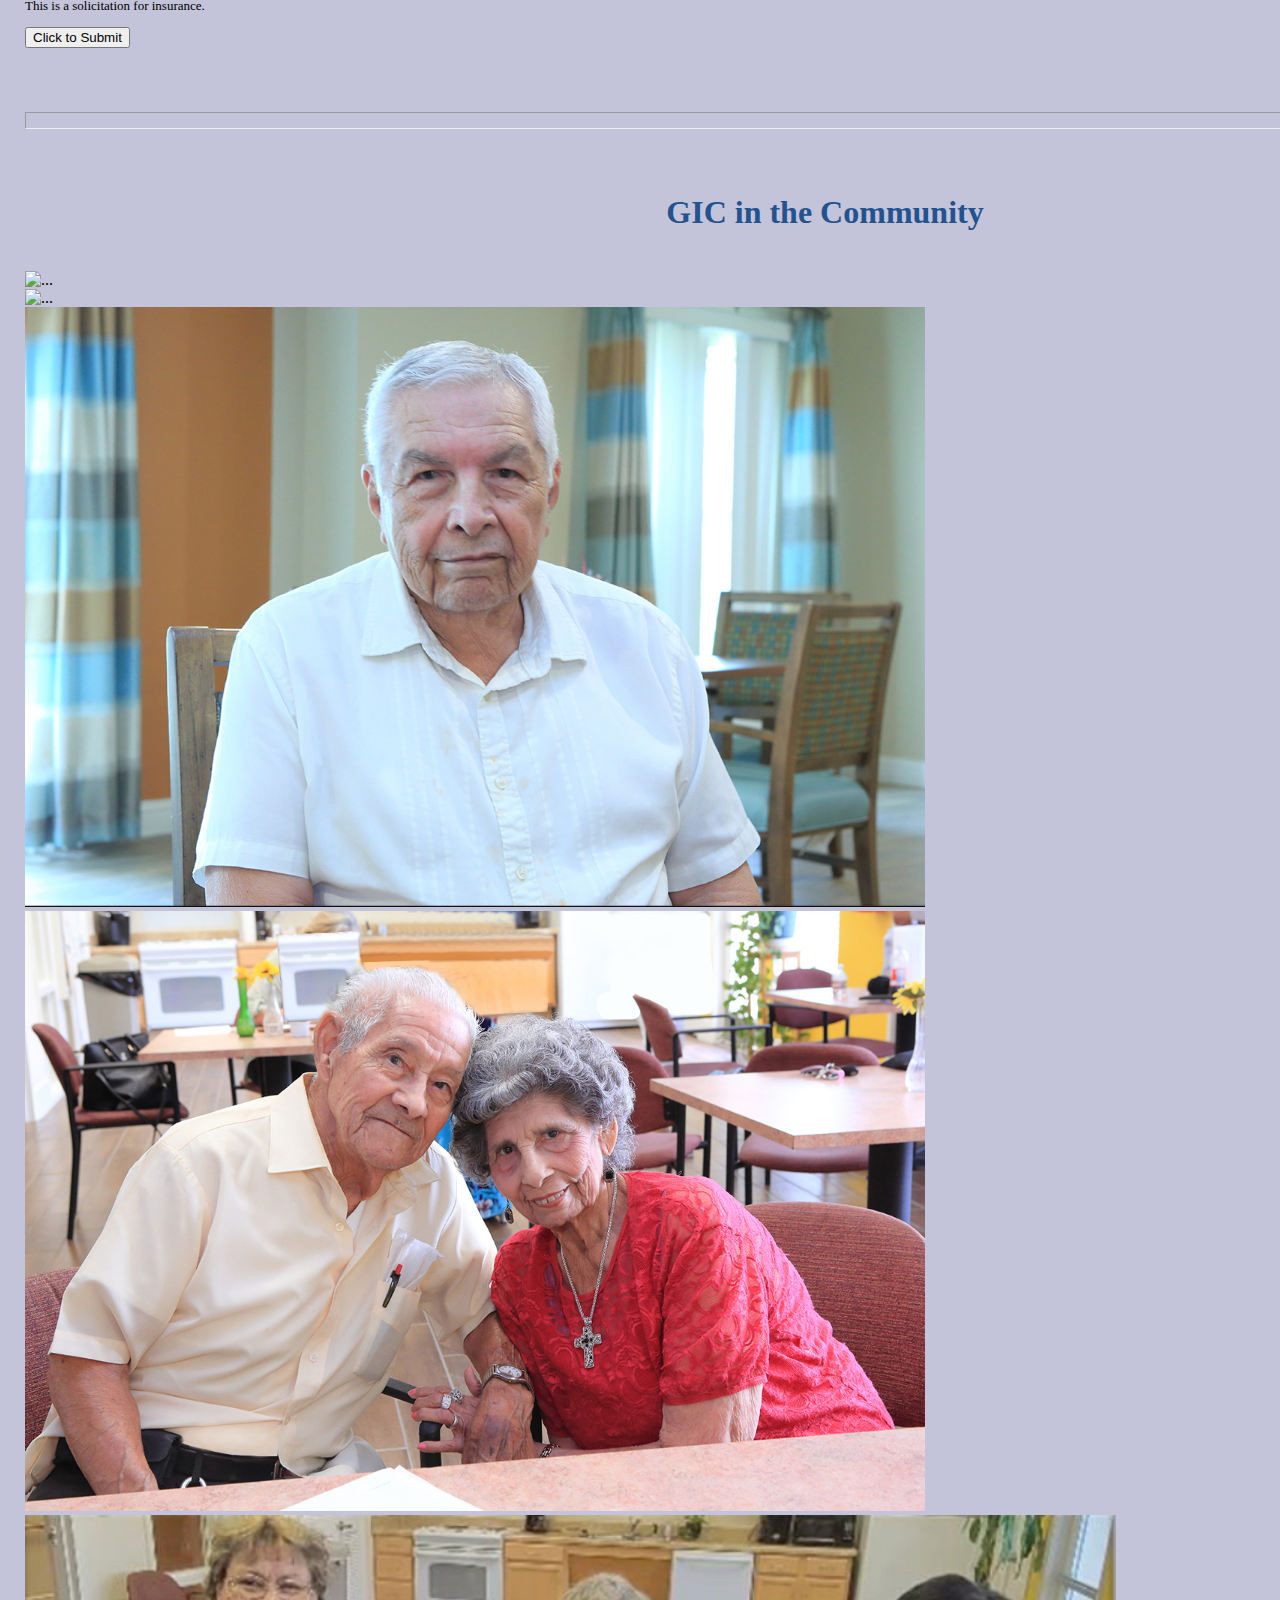
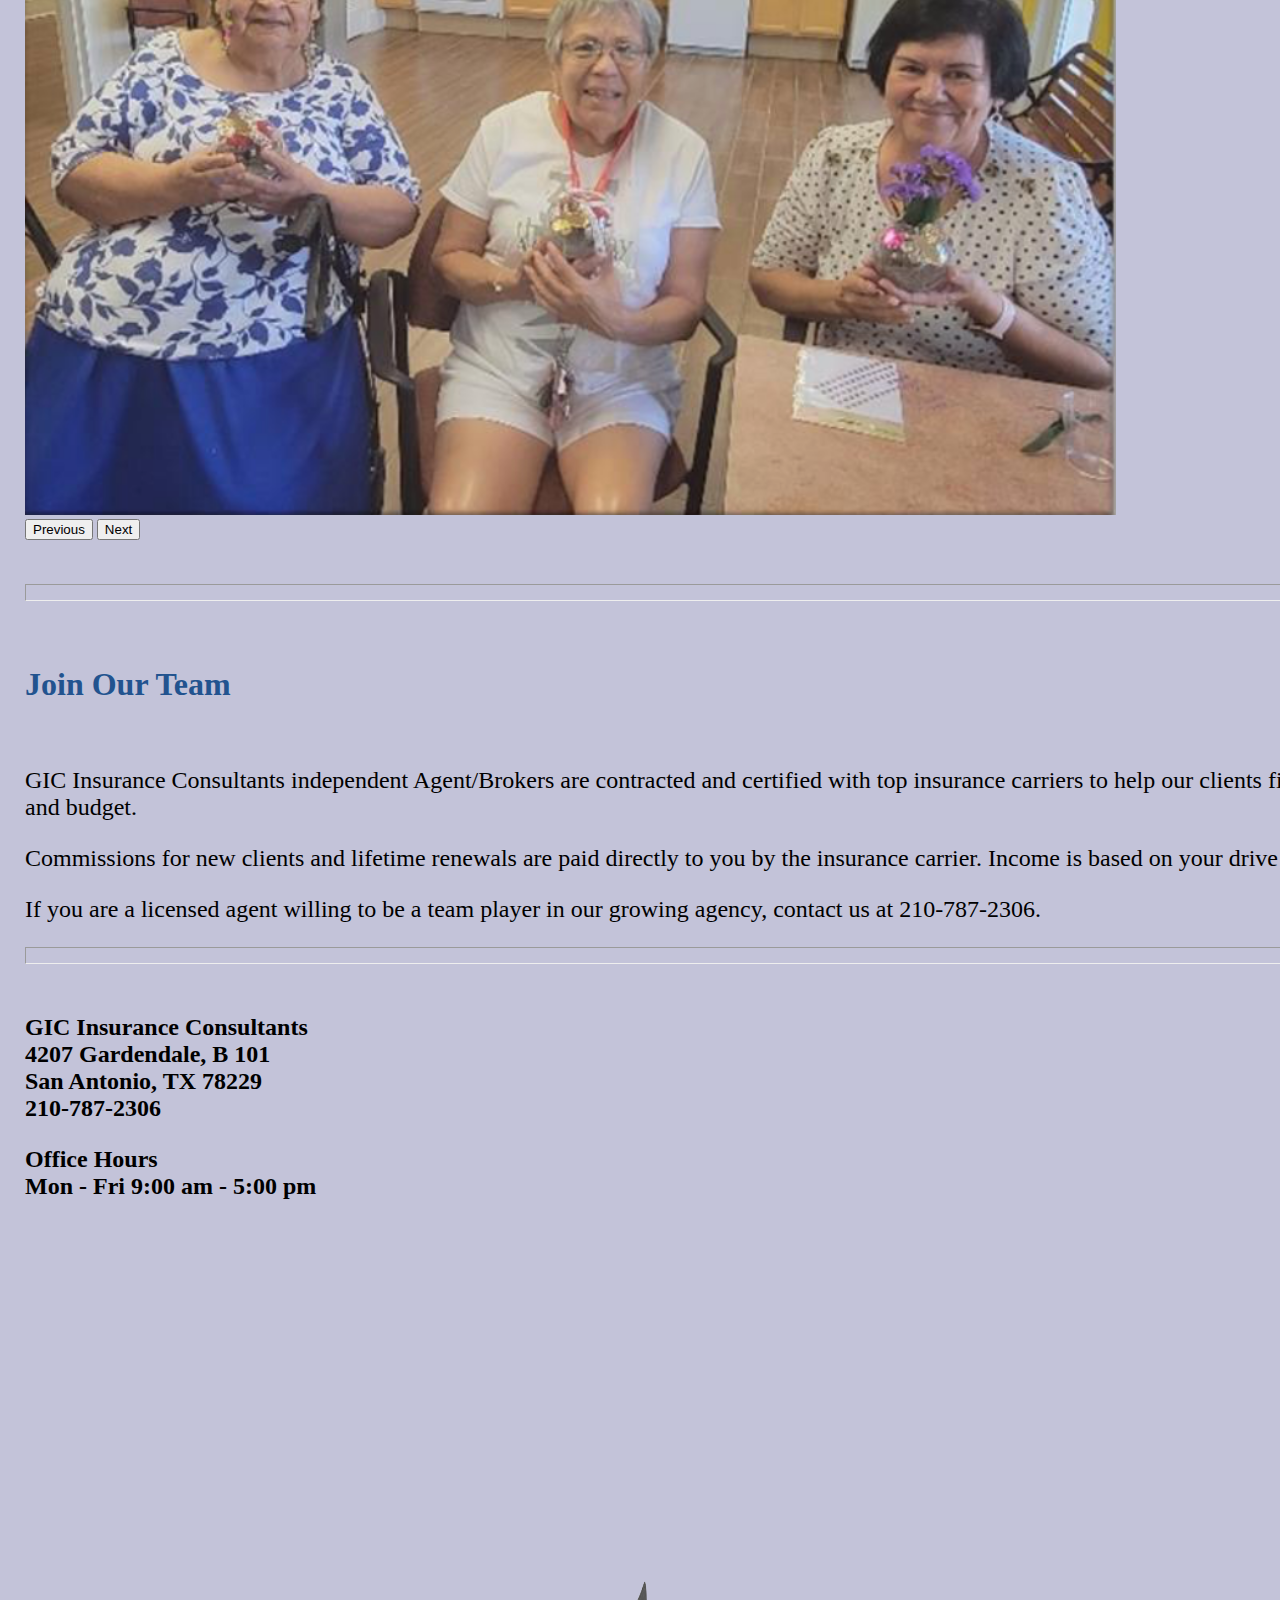
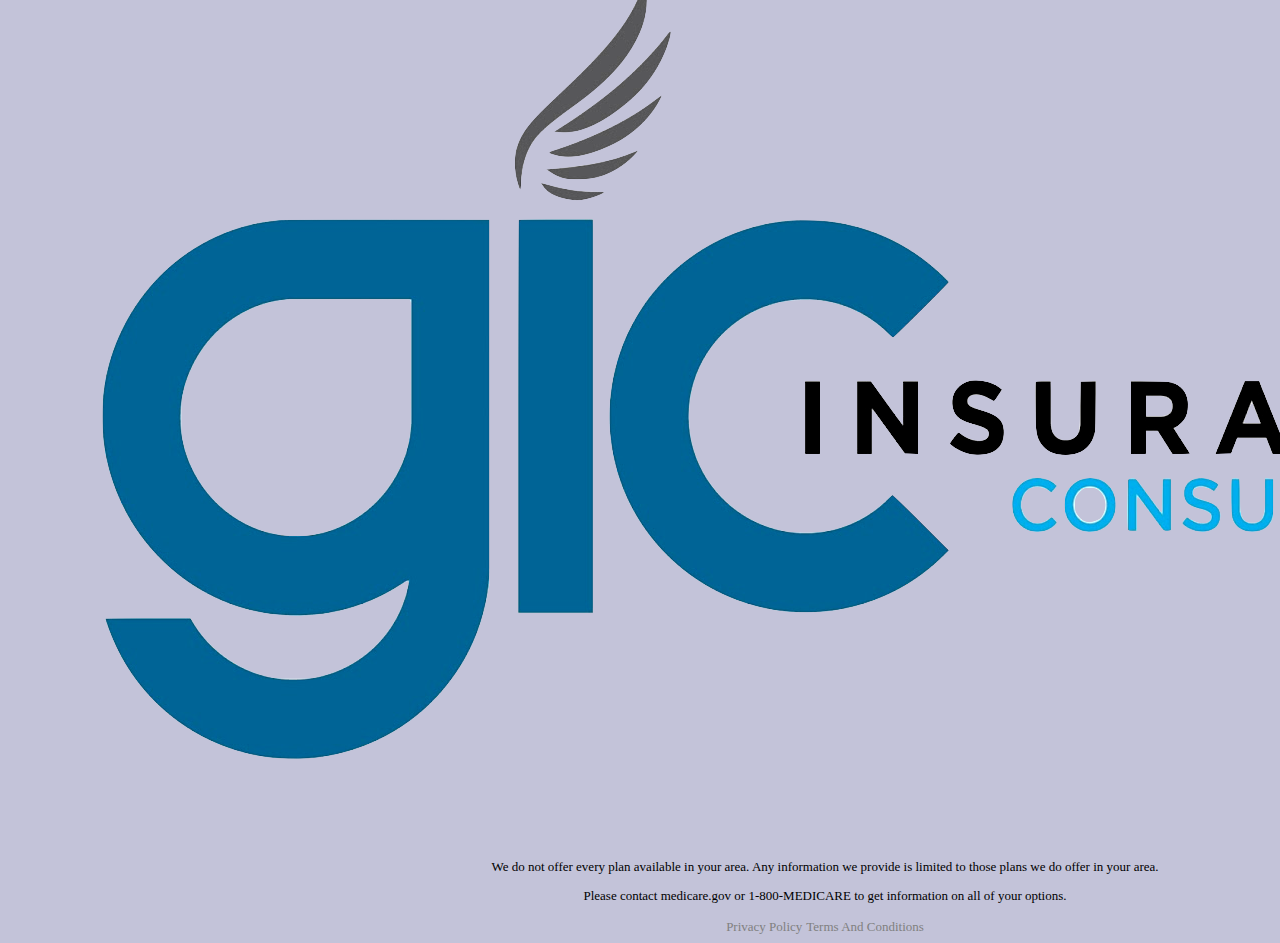
==== commit 2eee8663: "added who to contact" ====
--- a/index.html
+++ b/index.html
@@ -116,7 +116,7 @@
 								<li>You may be able to save on your Part B Premium.</li>
 								<li>You may be able to save on your medication costs.</li>
 								<li>
-									You can get help with glasses, dental, and hearing aids.
+									You may be able to get help with glasses, dental, and hearing aids.
 								</li>
 								<li>
 									You may qualify for food and product benefits to keep you
@@ -145,7 +145,7 @@
 					GIC Insurance Consultants are certified, licensed agents & brokers with years of experience who specialize in assisting all individuals eligible for Medicare by helping them to better understand their benefit options.
 				</p>
 				<p class="mx-5">
-					GIC compares Medicare advantage plans from numerous carriers to help find the proper plan to cover each individual client's specific needs.
+					GIC compares Medicare Advantage plans from numerous carriers to help find the proper plan to cover each individual client's specific needs.
 				</p>
 				<p class="mx-5">
 				</p>
@@ -306,8 +306,7 @@
 			<!-- How can GIC help me -->
 			<div class="help row">
 				<div class="col-12 text-center">
-					<h3>Call</h3>
-					<h3><a href="tel:2107872306">210-787-2306</a></h3>
+					<h3>Call <a href="tel:2107872306">210-787-2306</a> and speak to a licensed sales agent</h3>
 					<h3>or fill out the contact form below.</h3>
 				</div>
 			</div>
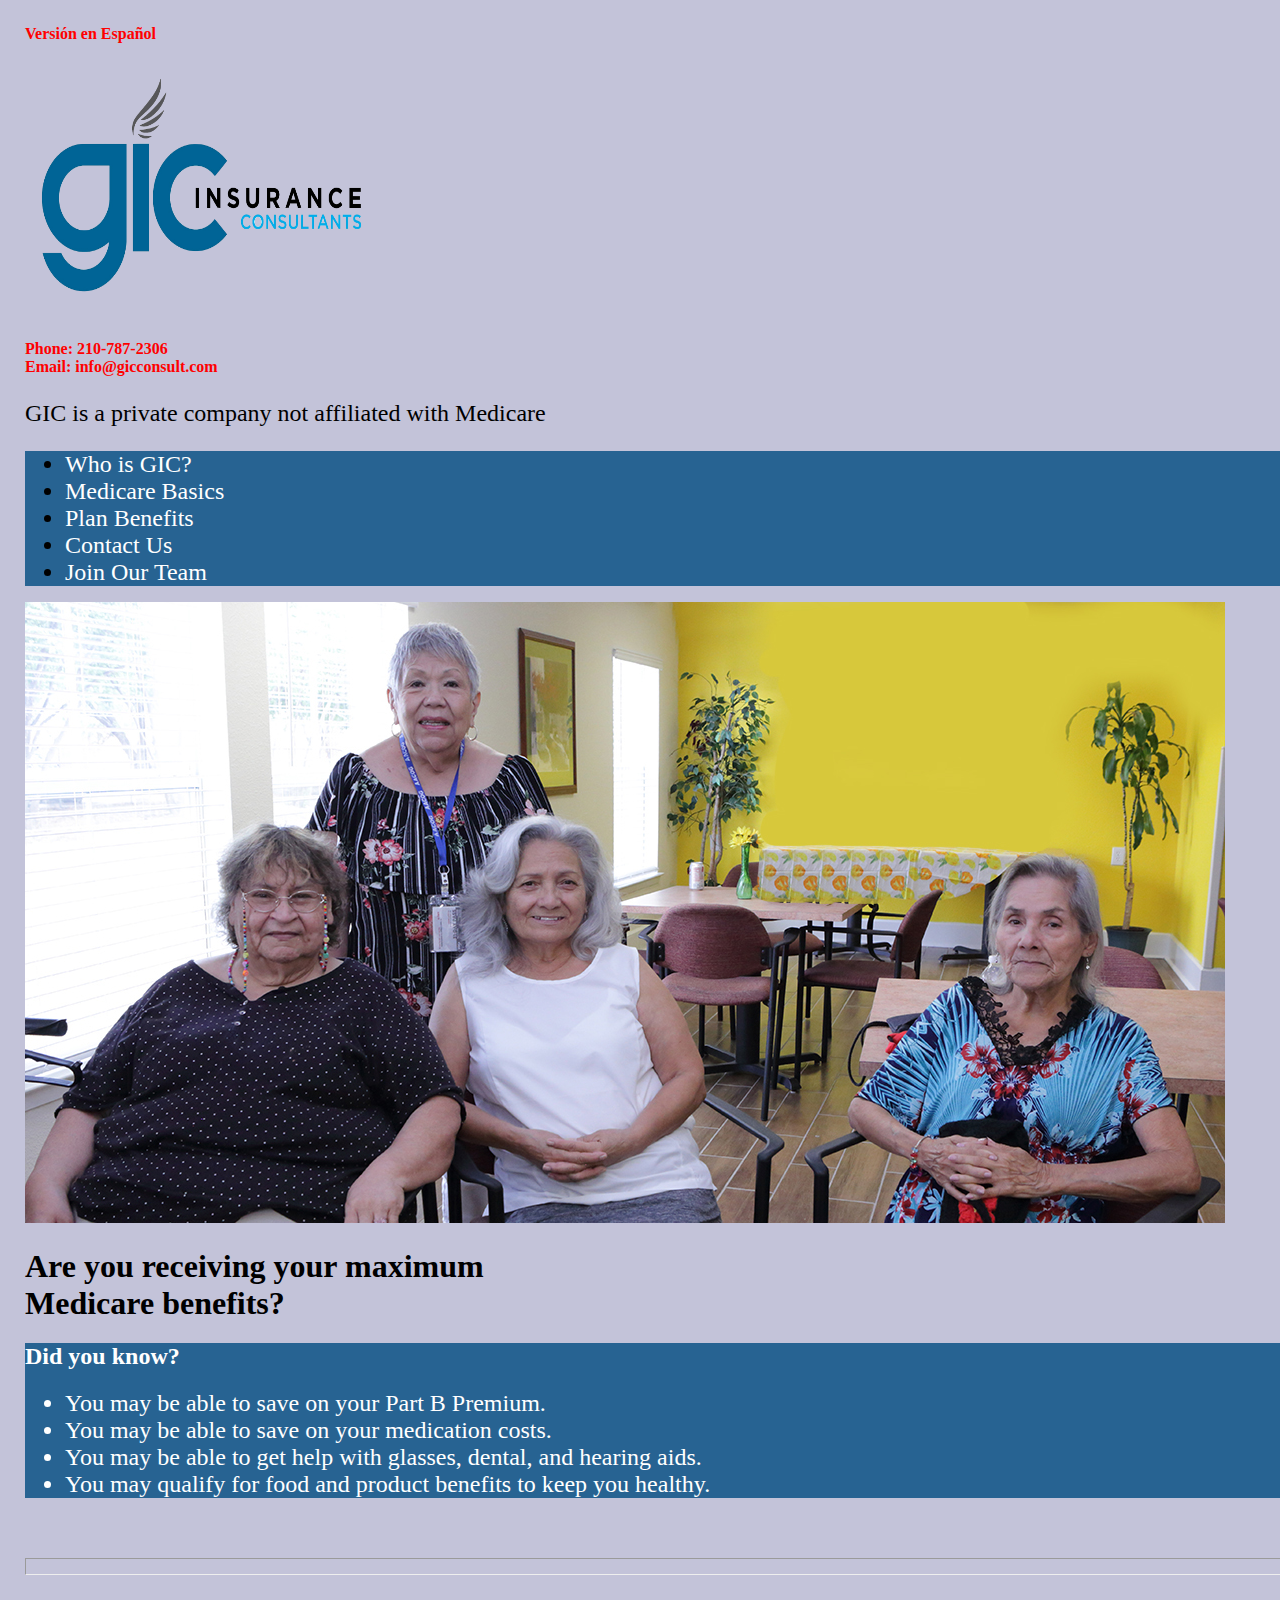
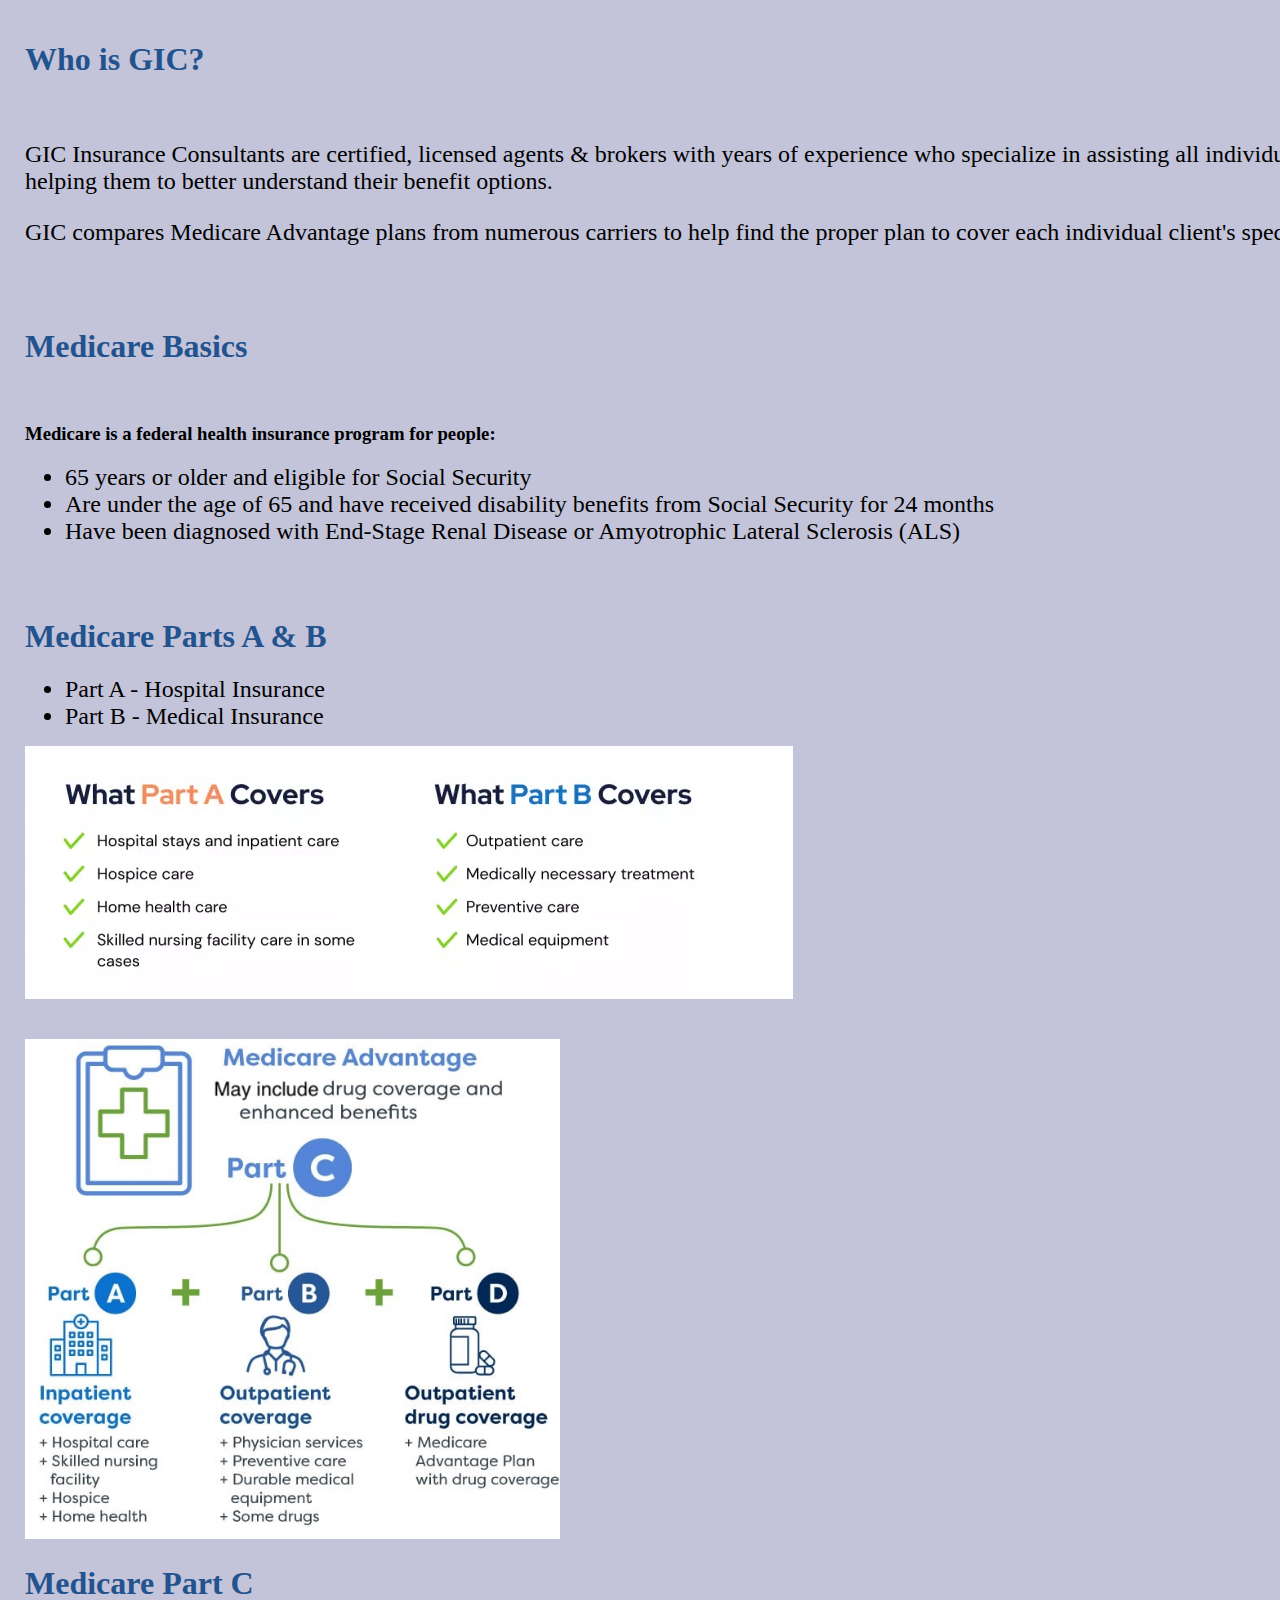
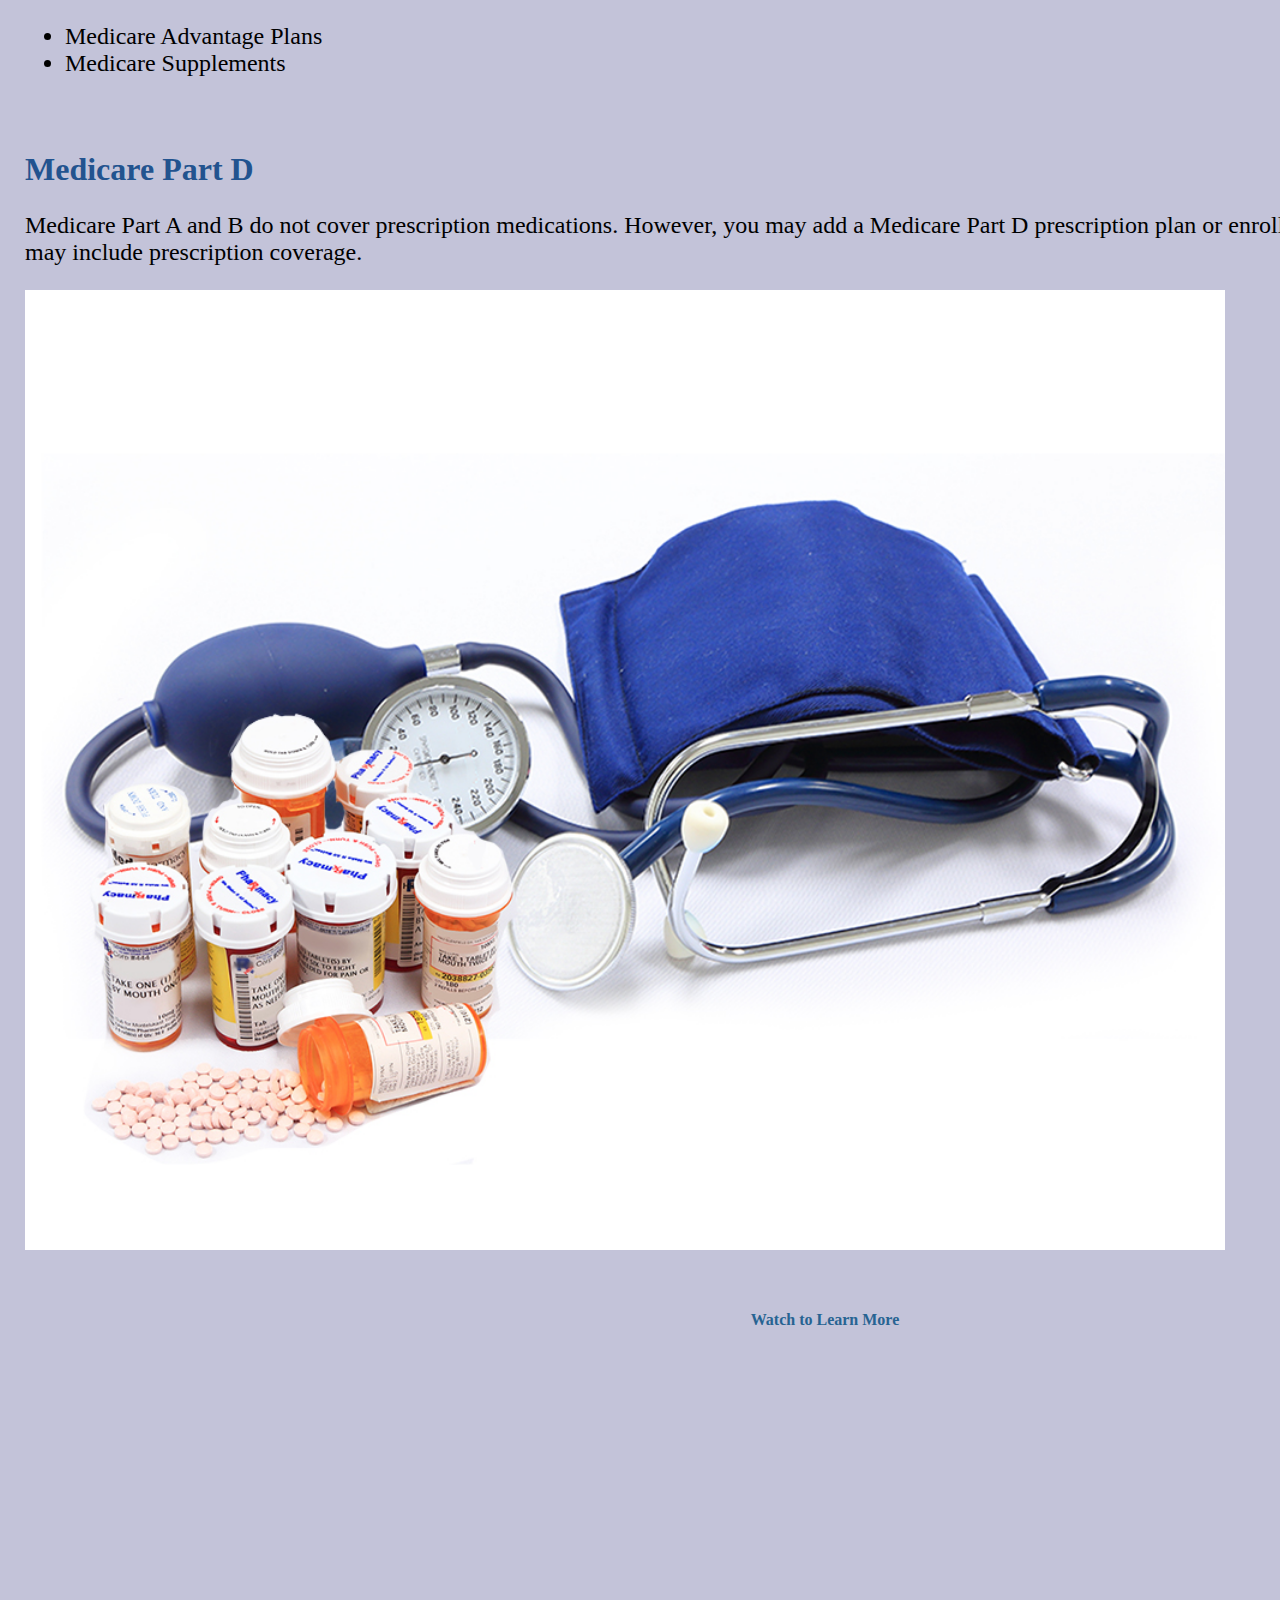
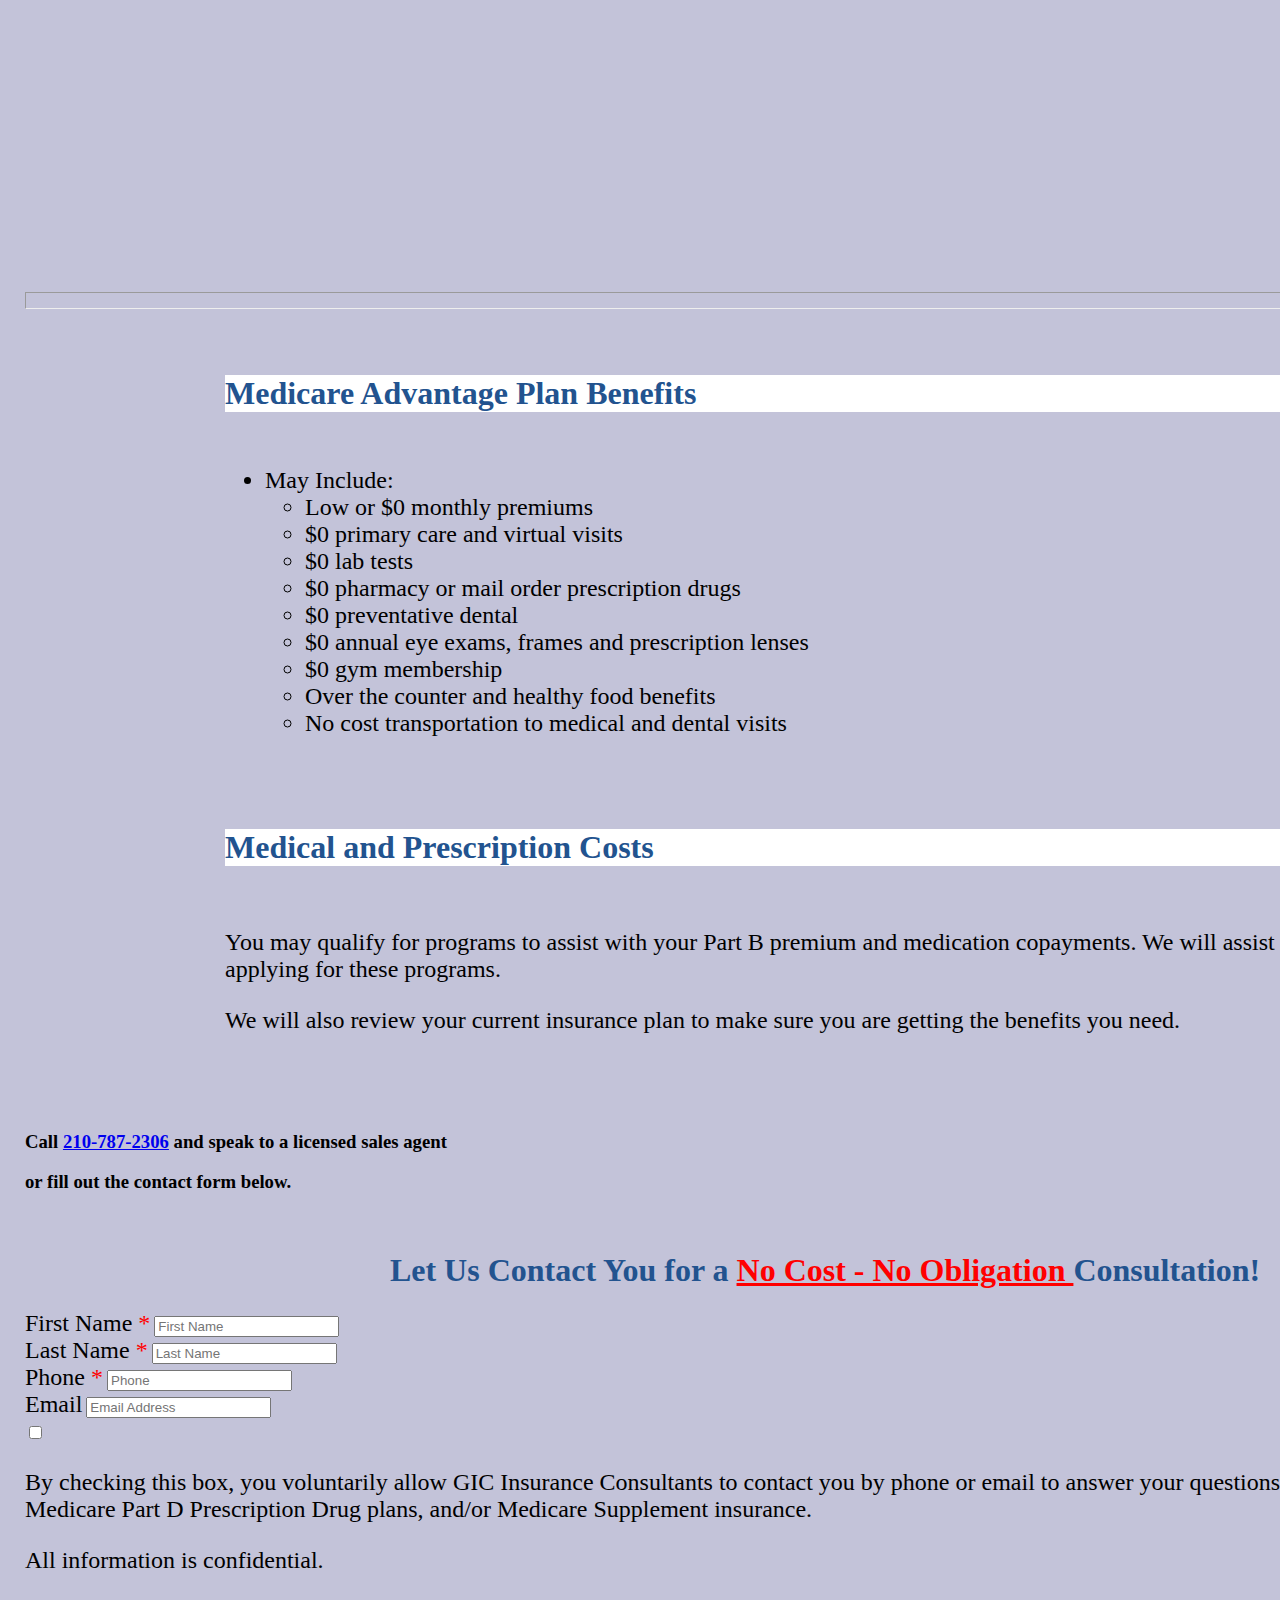
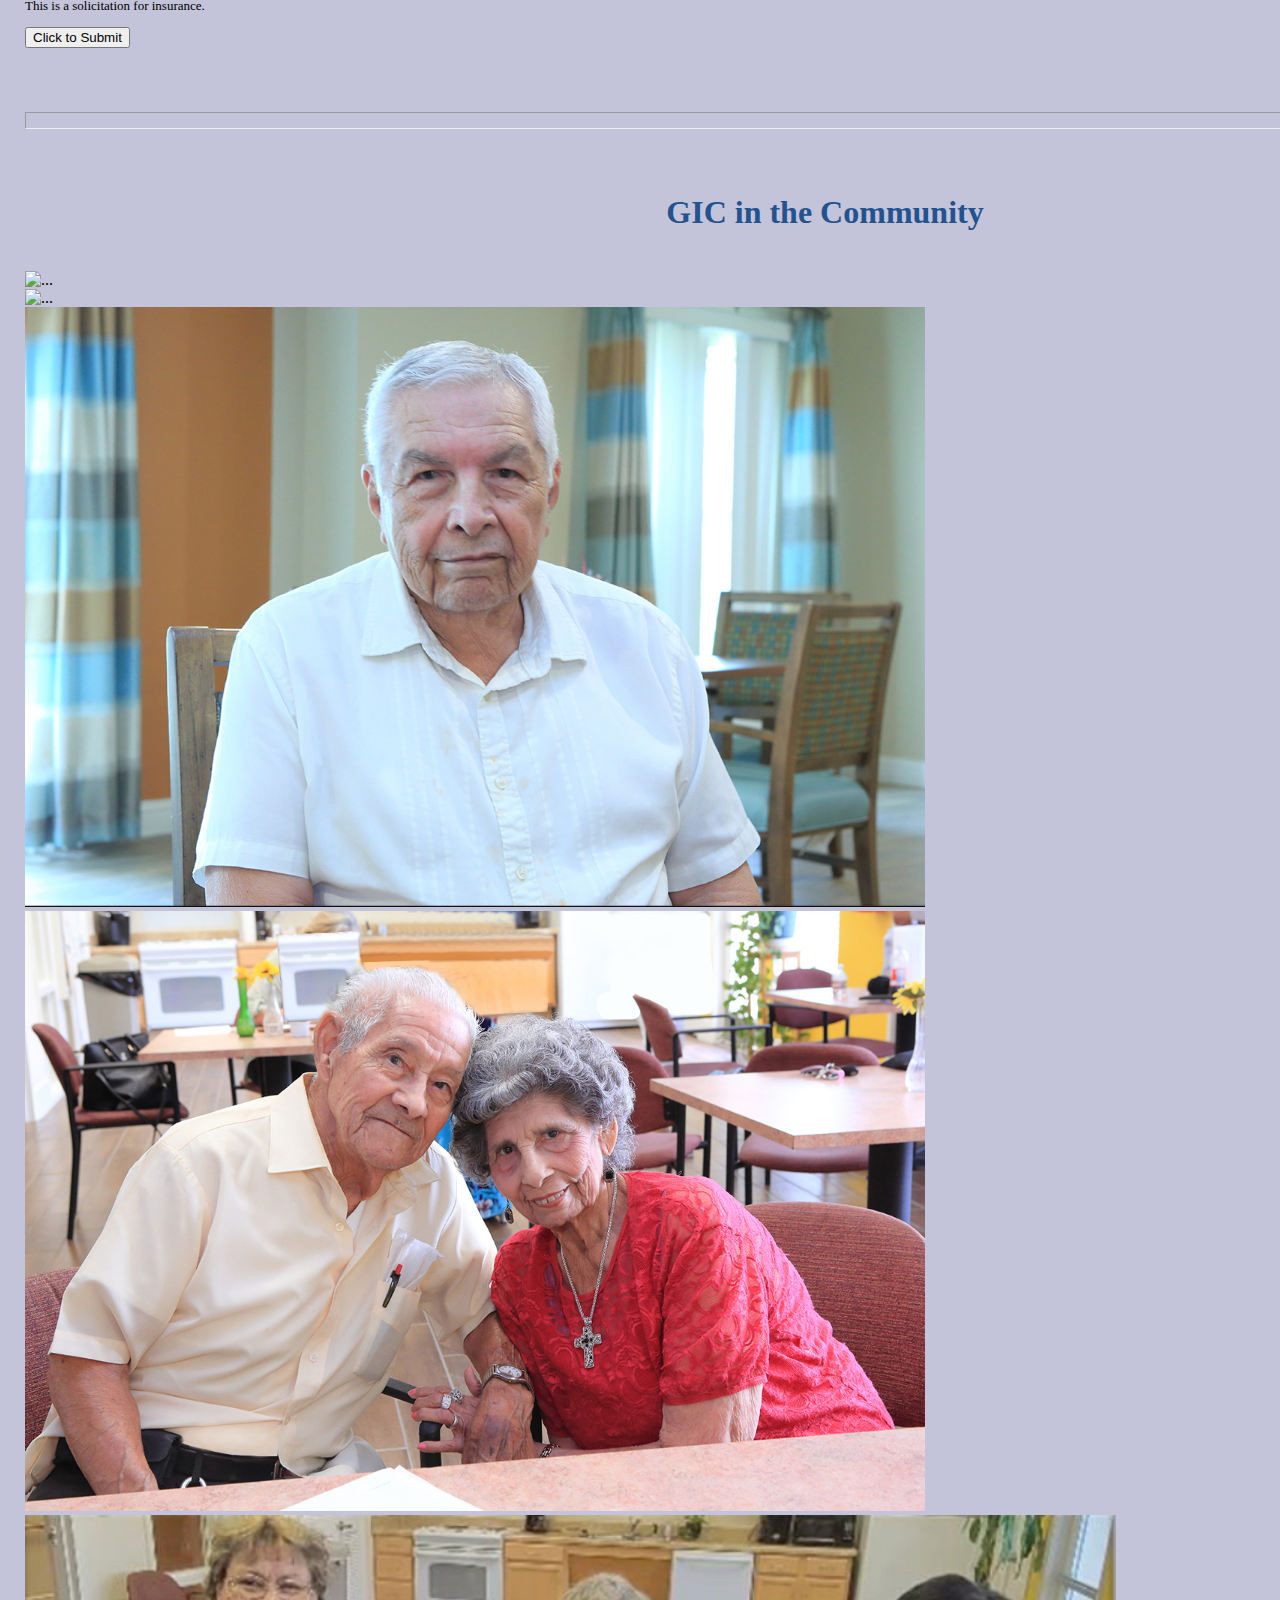
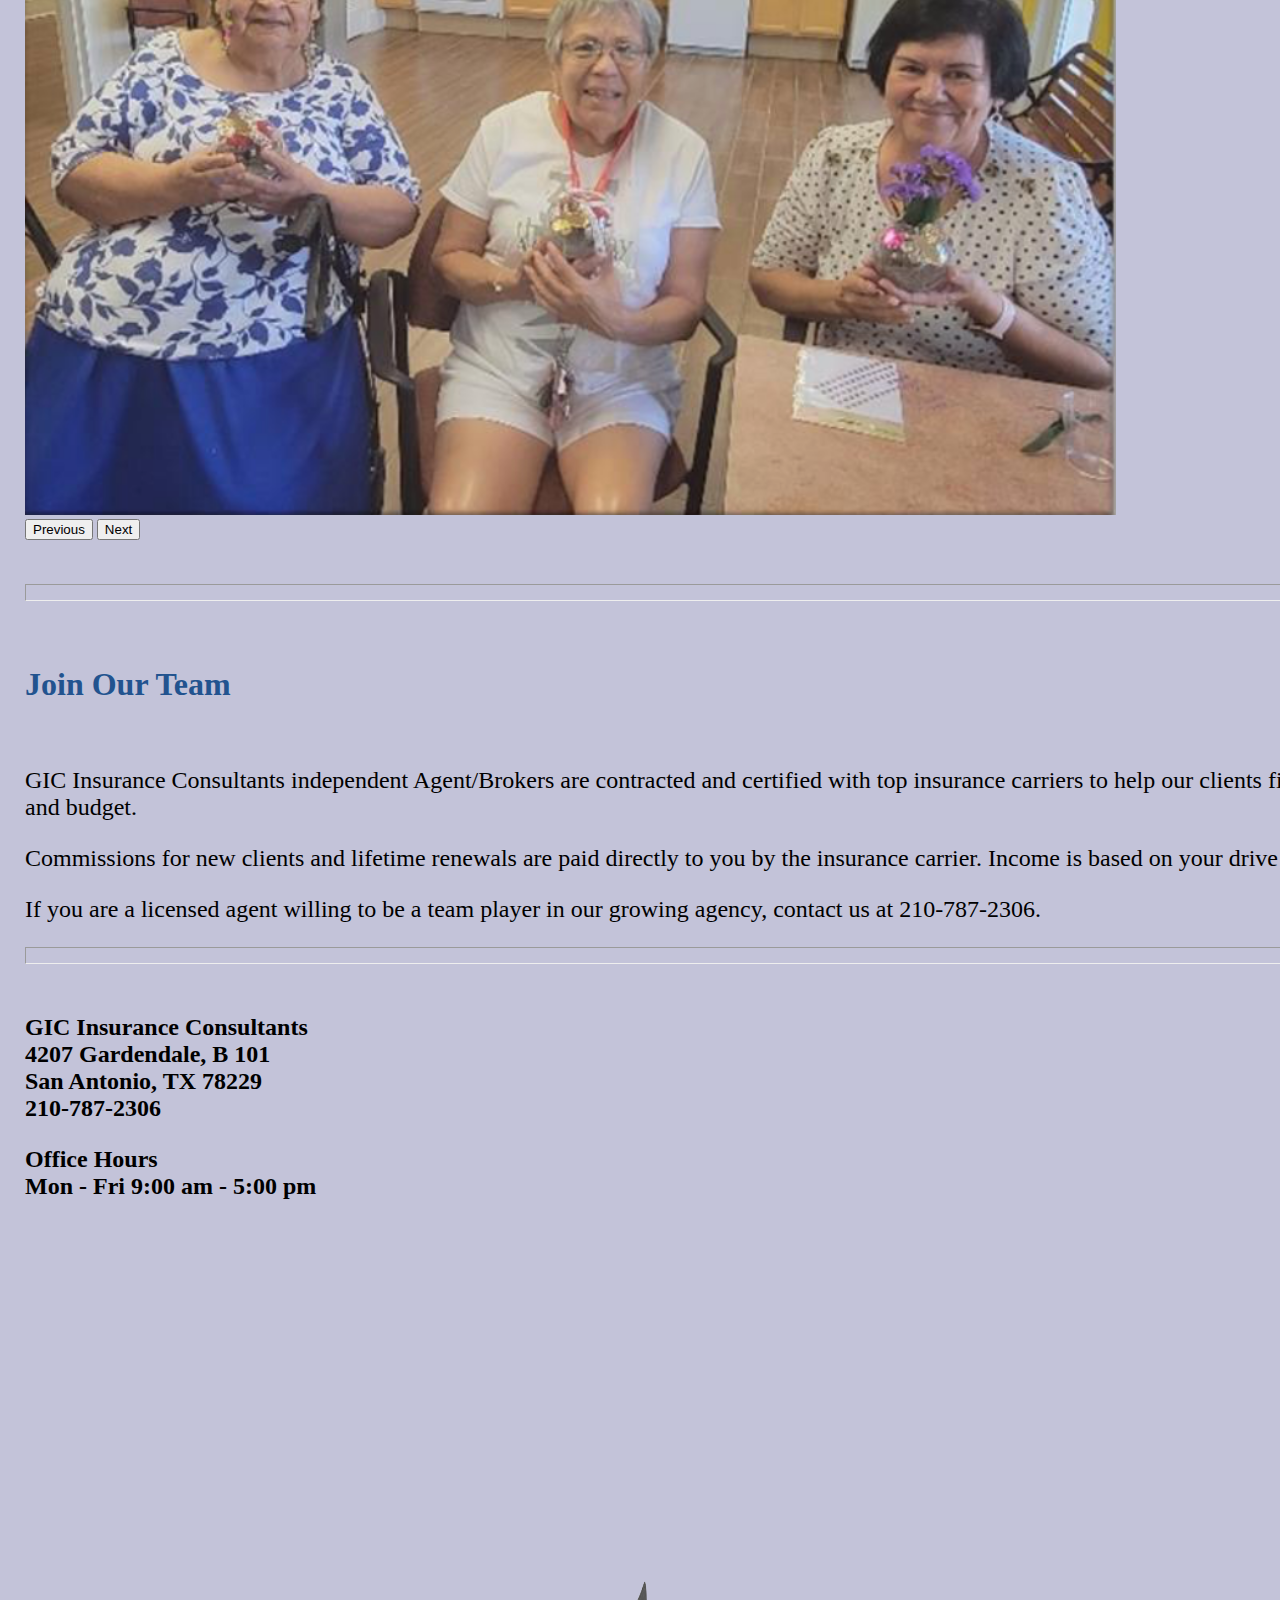
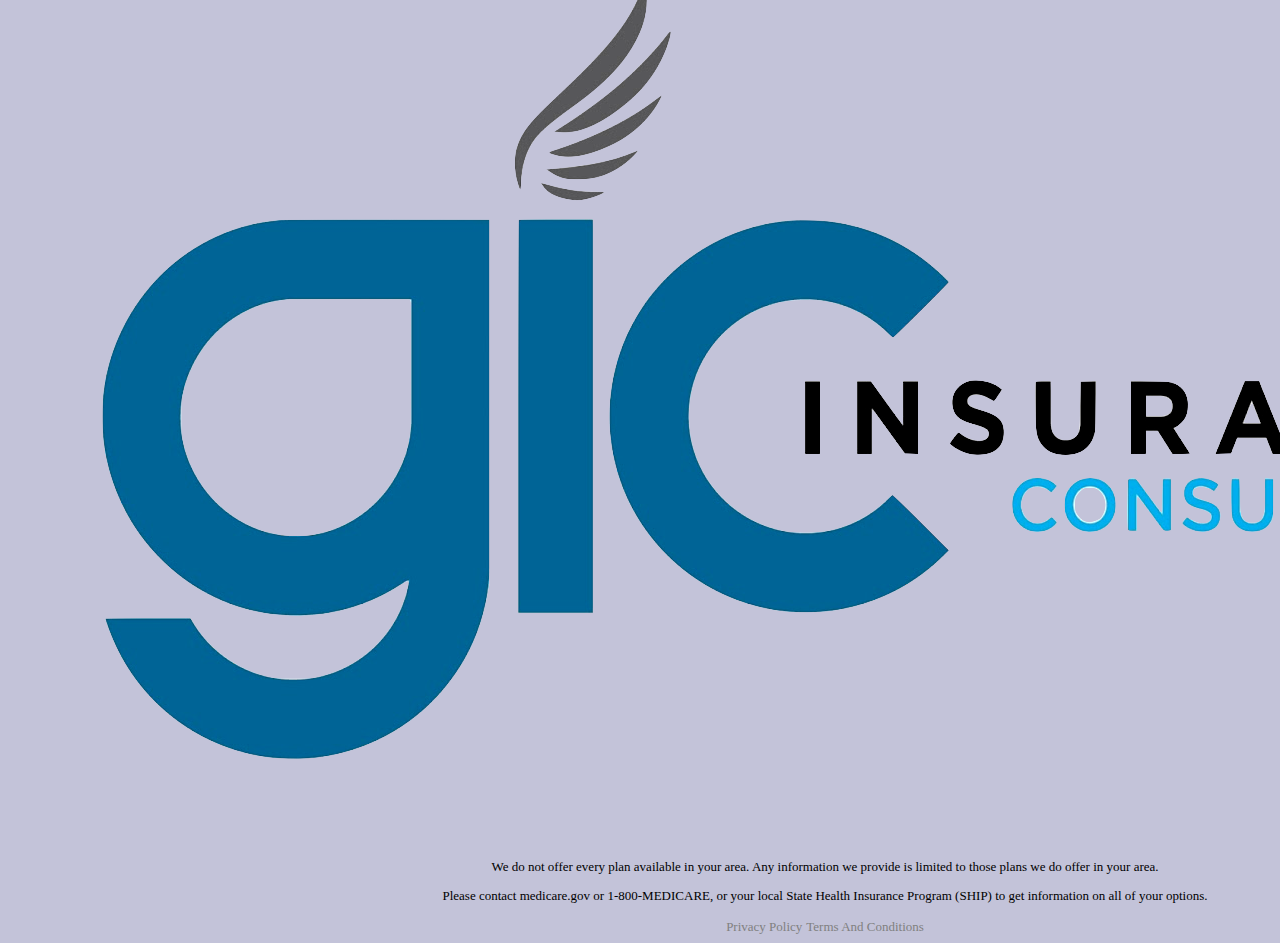
==== commit 58cebb9a: "added to disclaimer" ====
--- a/index.html
+++ b/index.html
@@ -658,7 +658,7 @@
 			</div>
 			<div class="disclaimer">
 				<p>We do not offer every plan available in your area. Any information we provide is limited to those plans we do offer in your area.</p>
-				<p>Please contact medicare.gov or 1-800-MEDICARE to get information on all of your options.</p>
+				<p>Please contact medicare.gov or 1-800-MEDICARE, or your local State Health Insurance Program (SHIP) to get information on all of your options.</p>
 			</div>
 			<div style="text-align: center;">
 				<a href="privacyPolicy.html" class="mx-5" style="font-size: small; color:gray; text-decoration:none;">Privacy Policy</a>
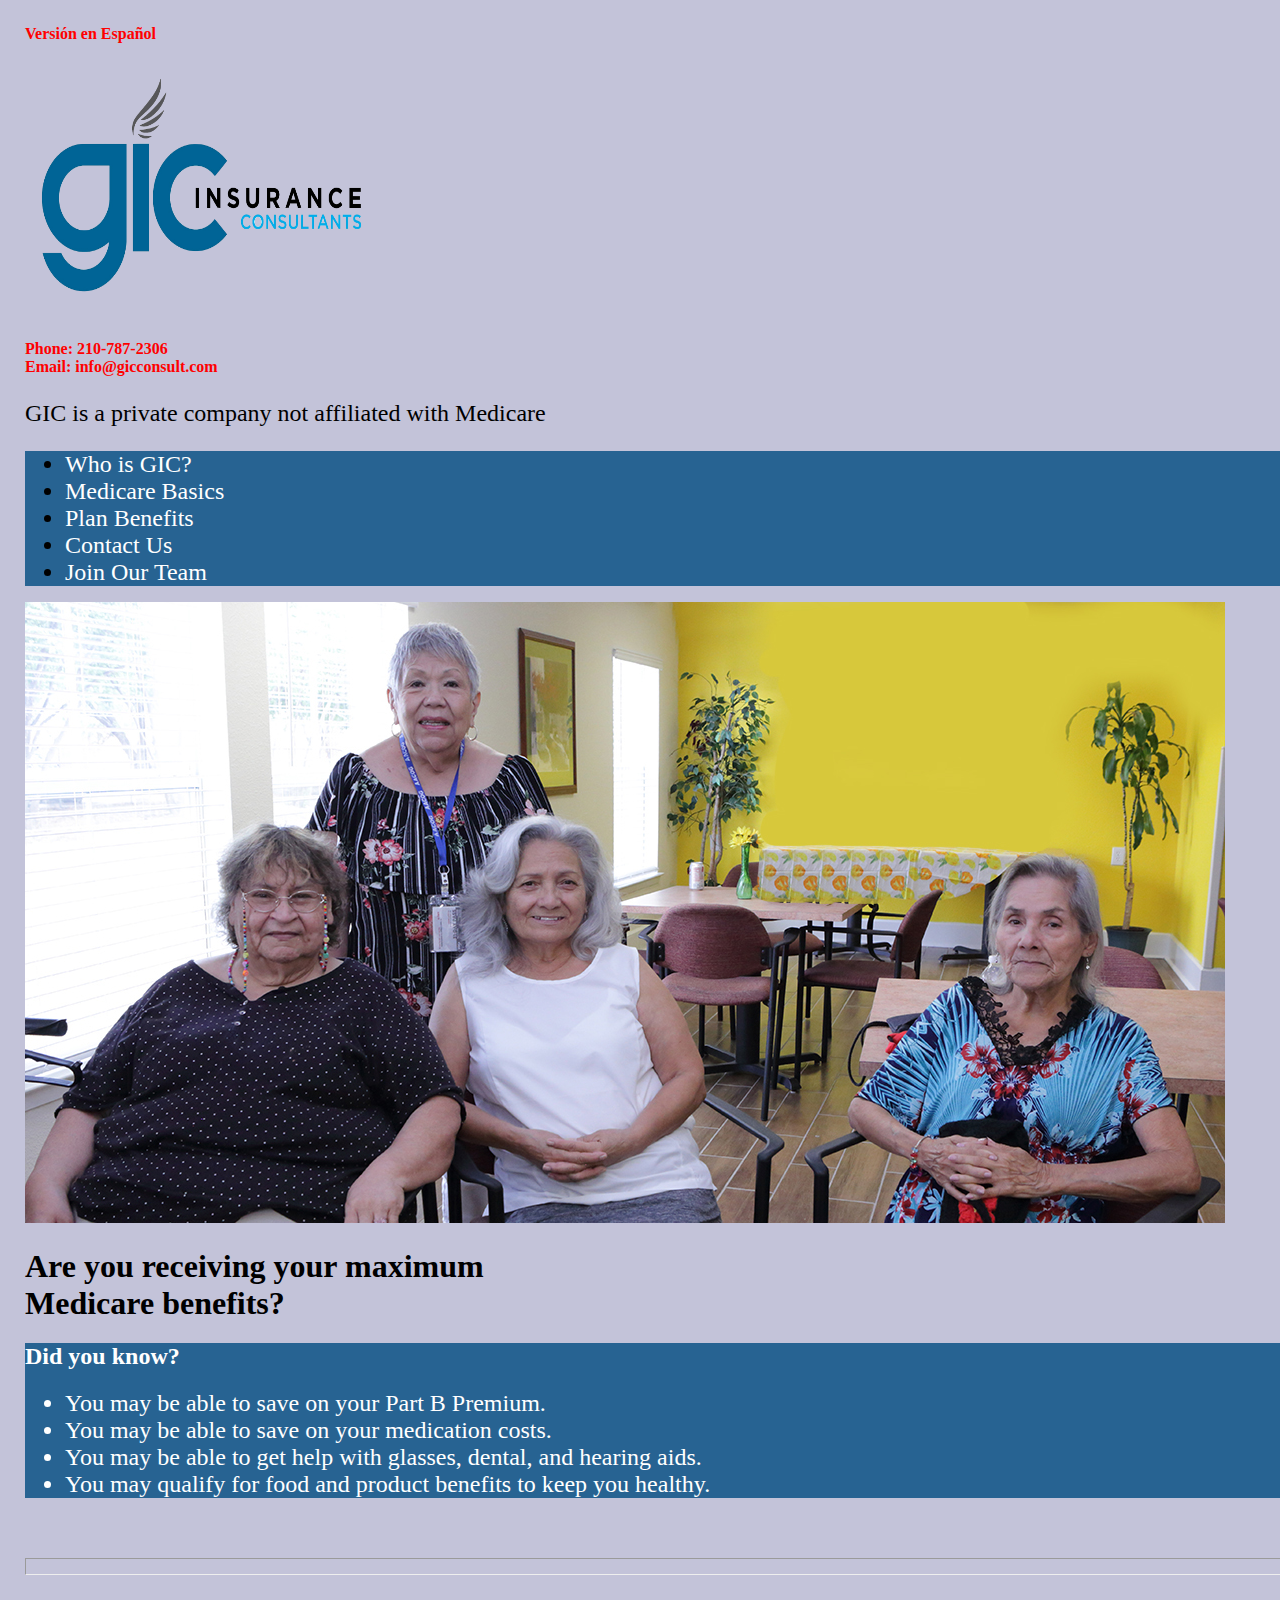
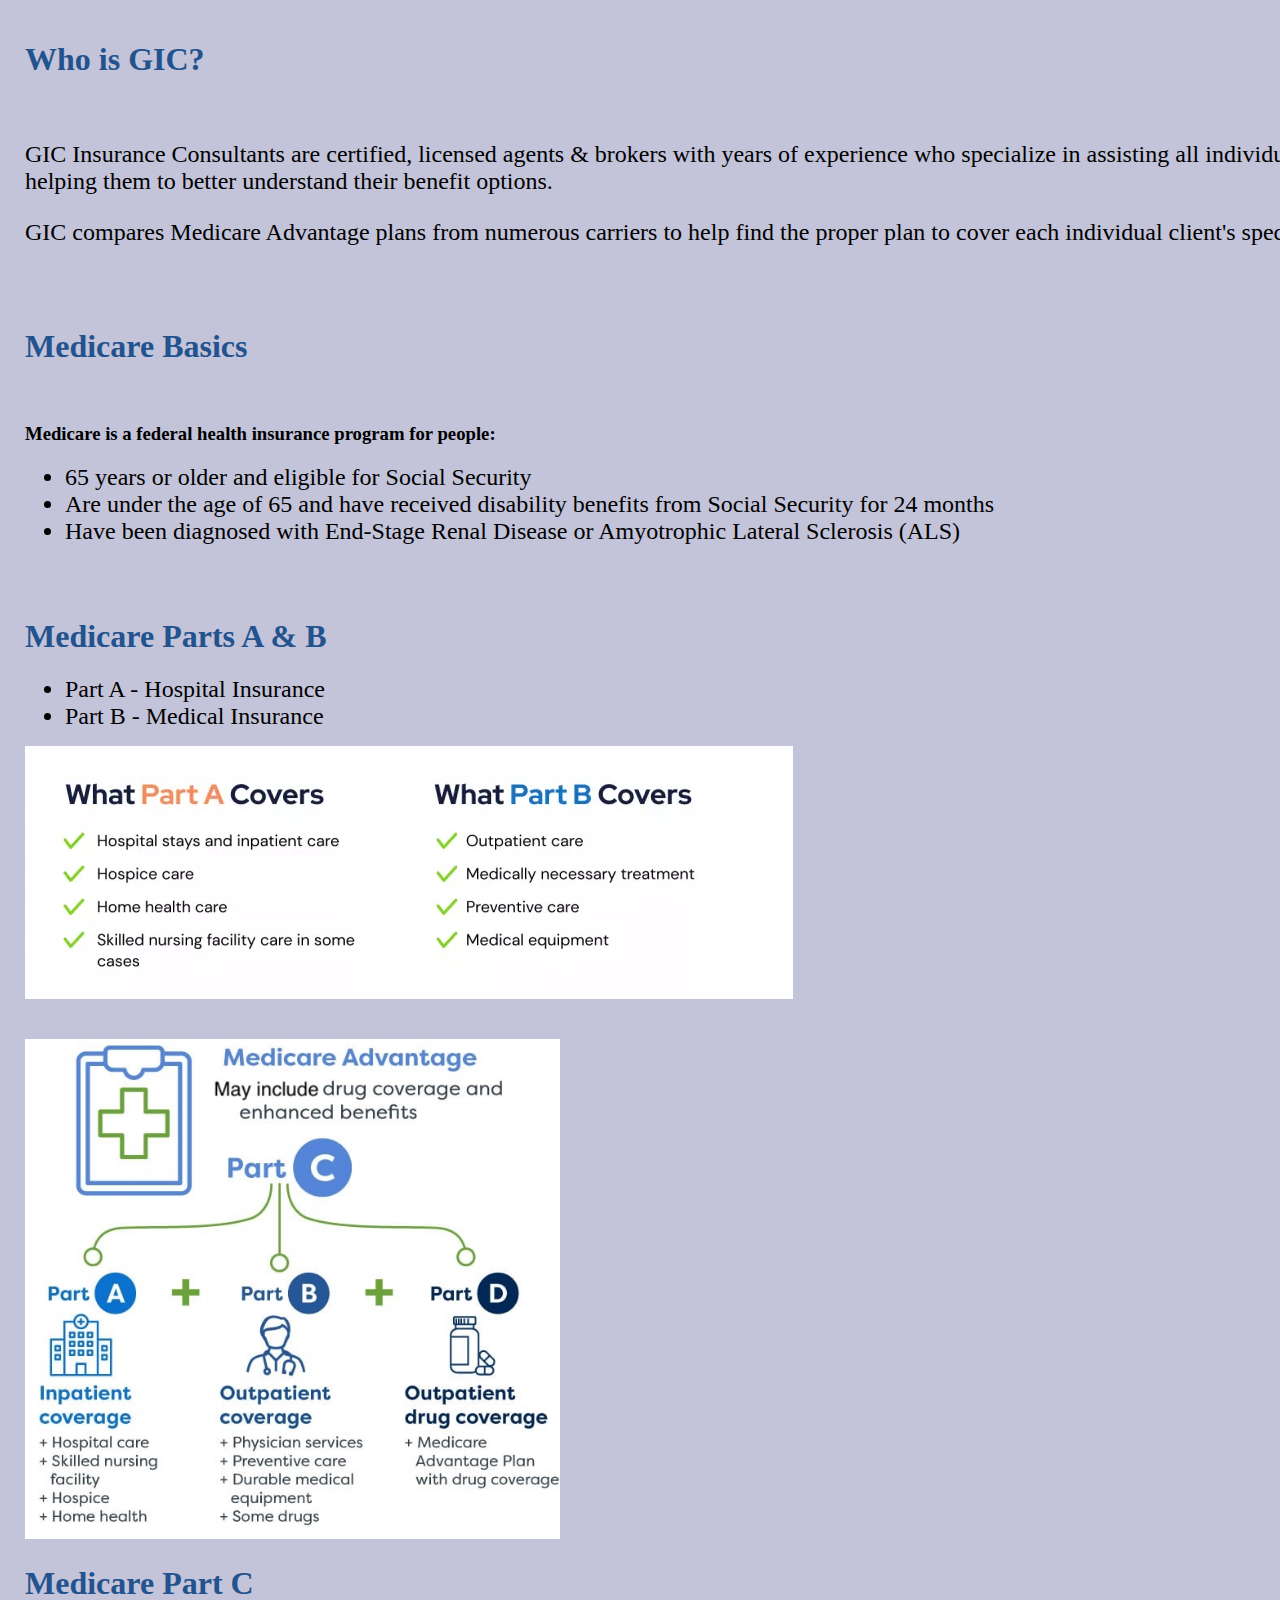
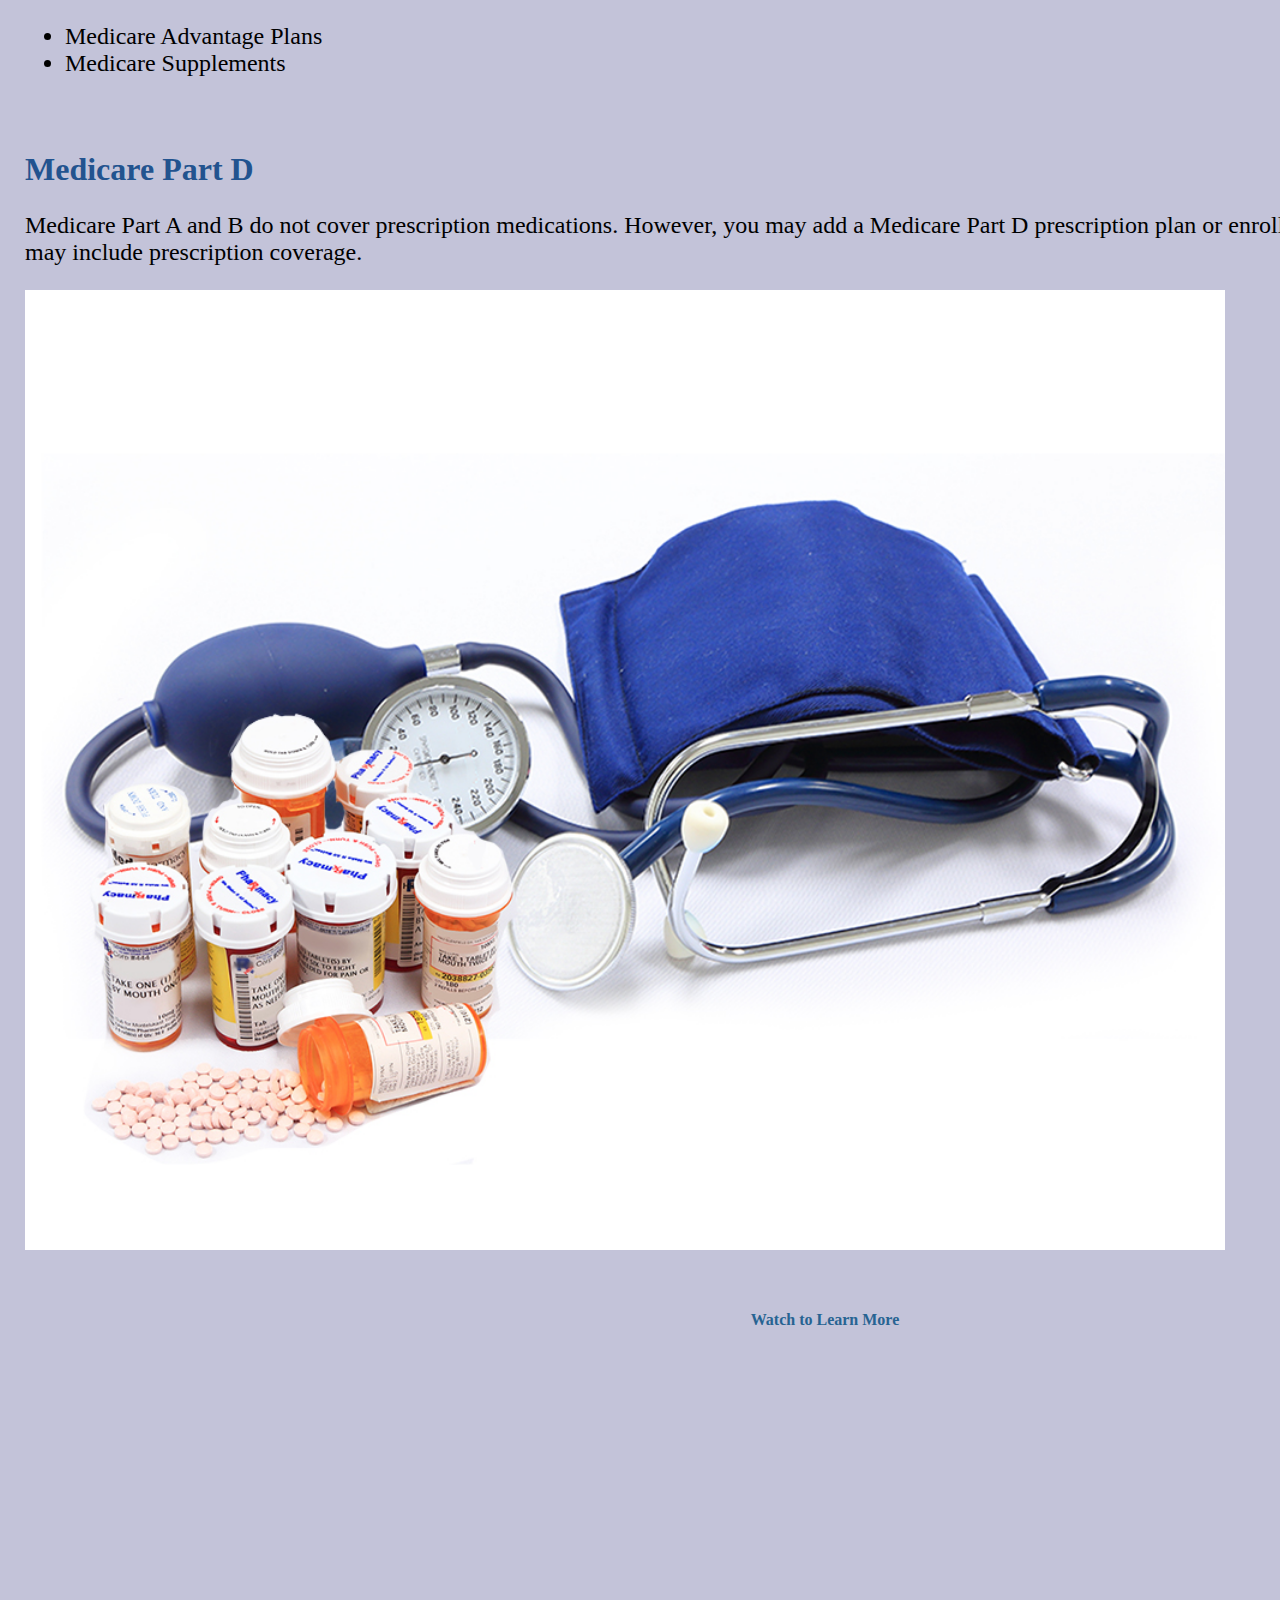
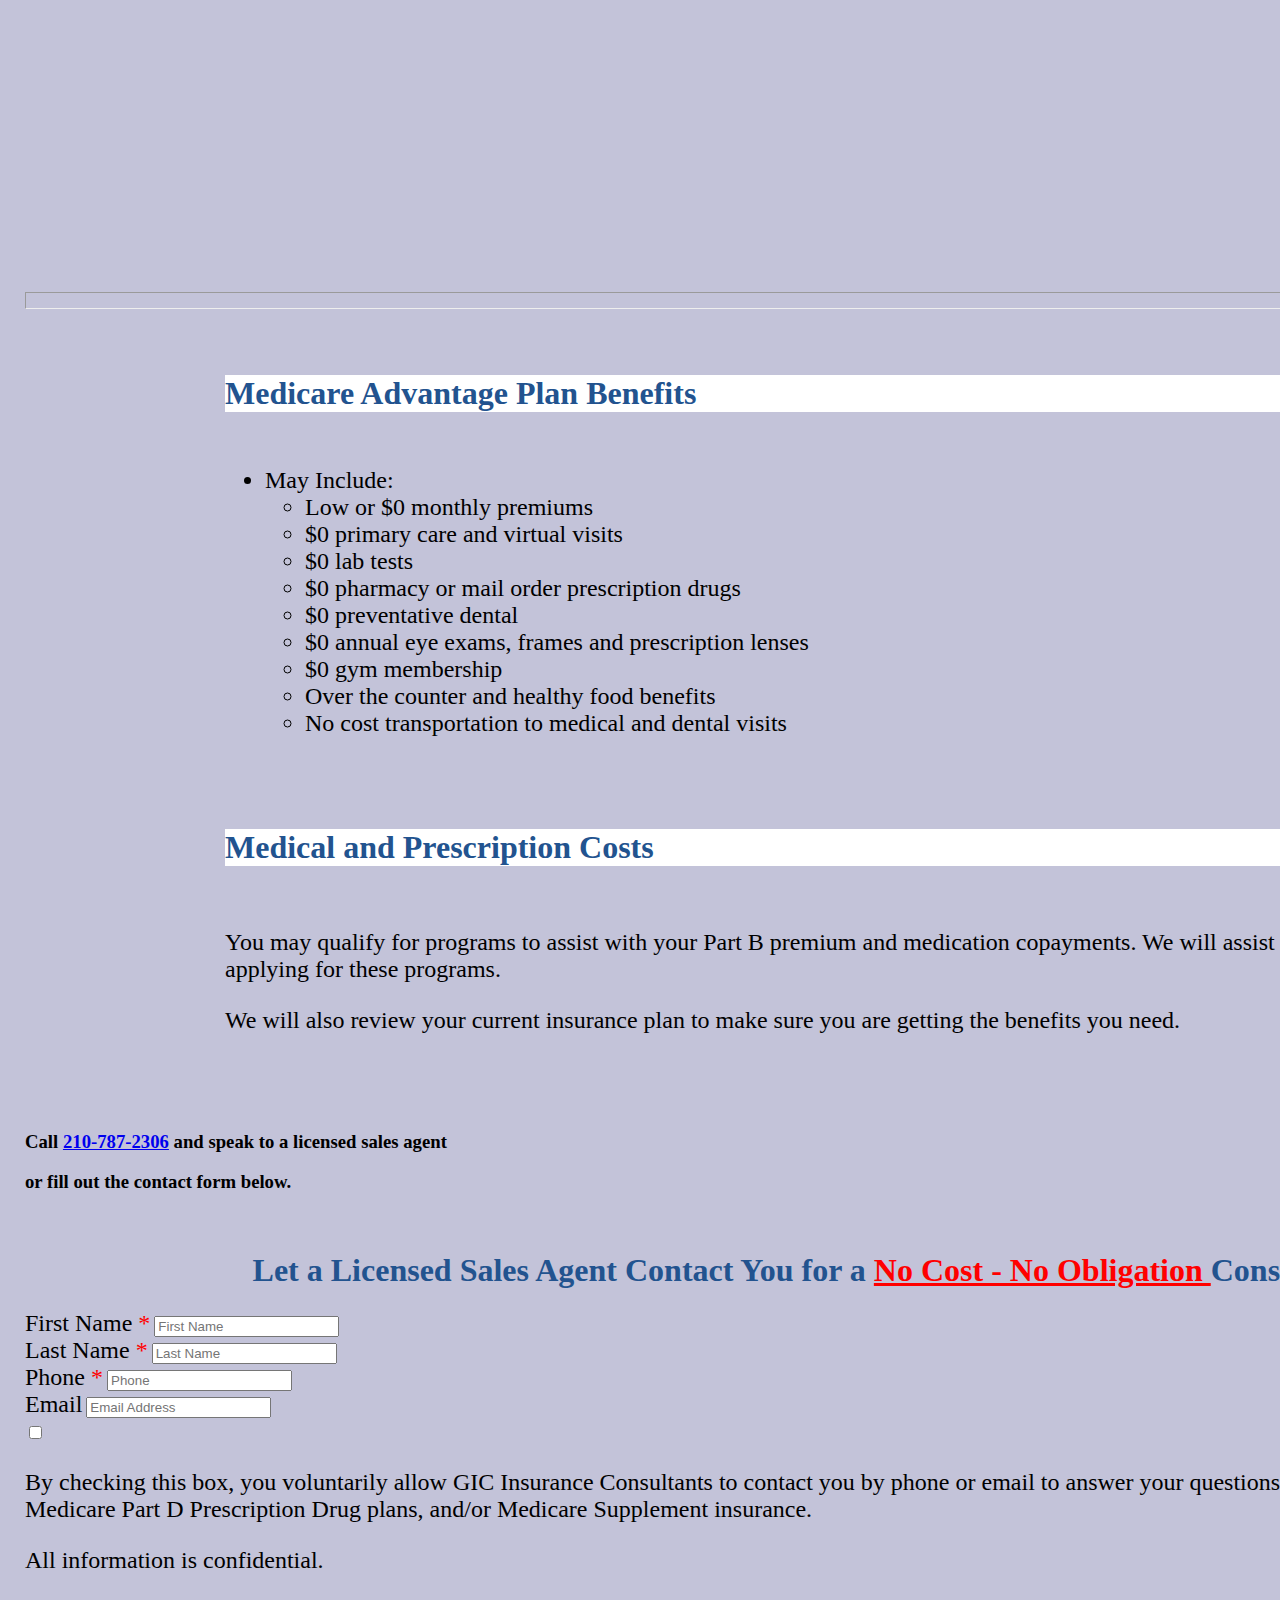
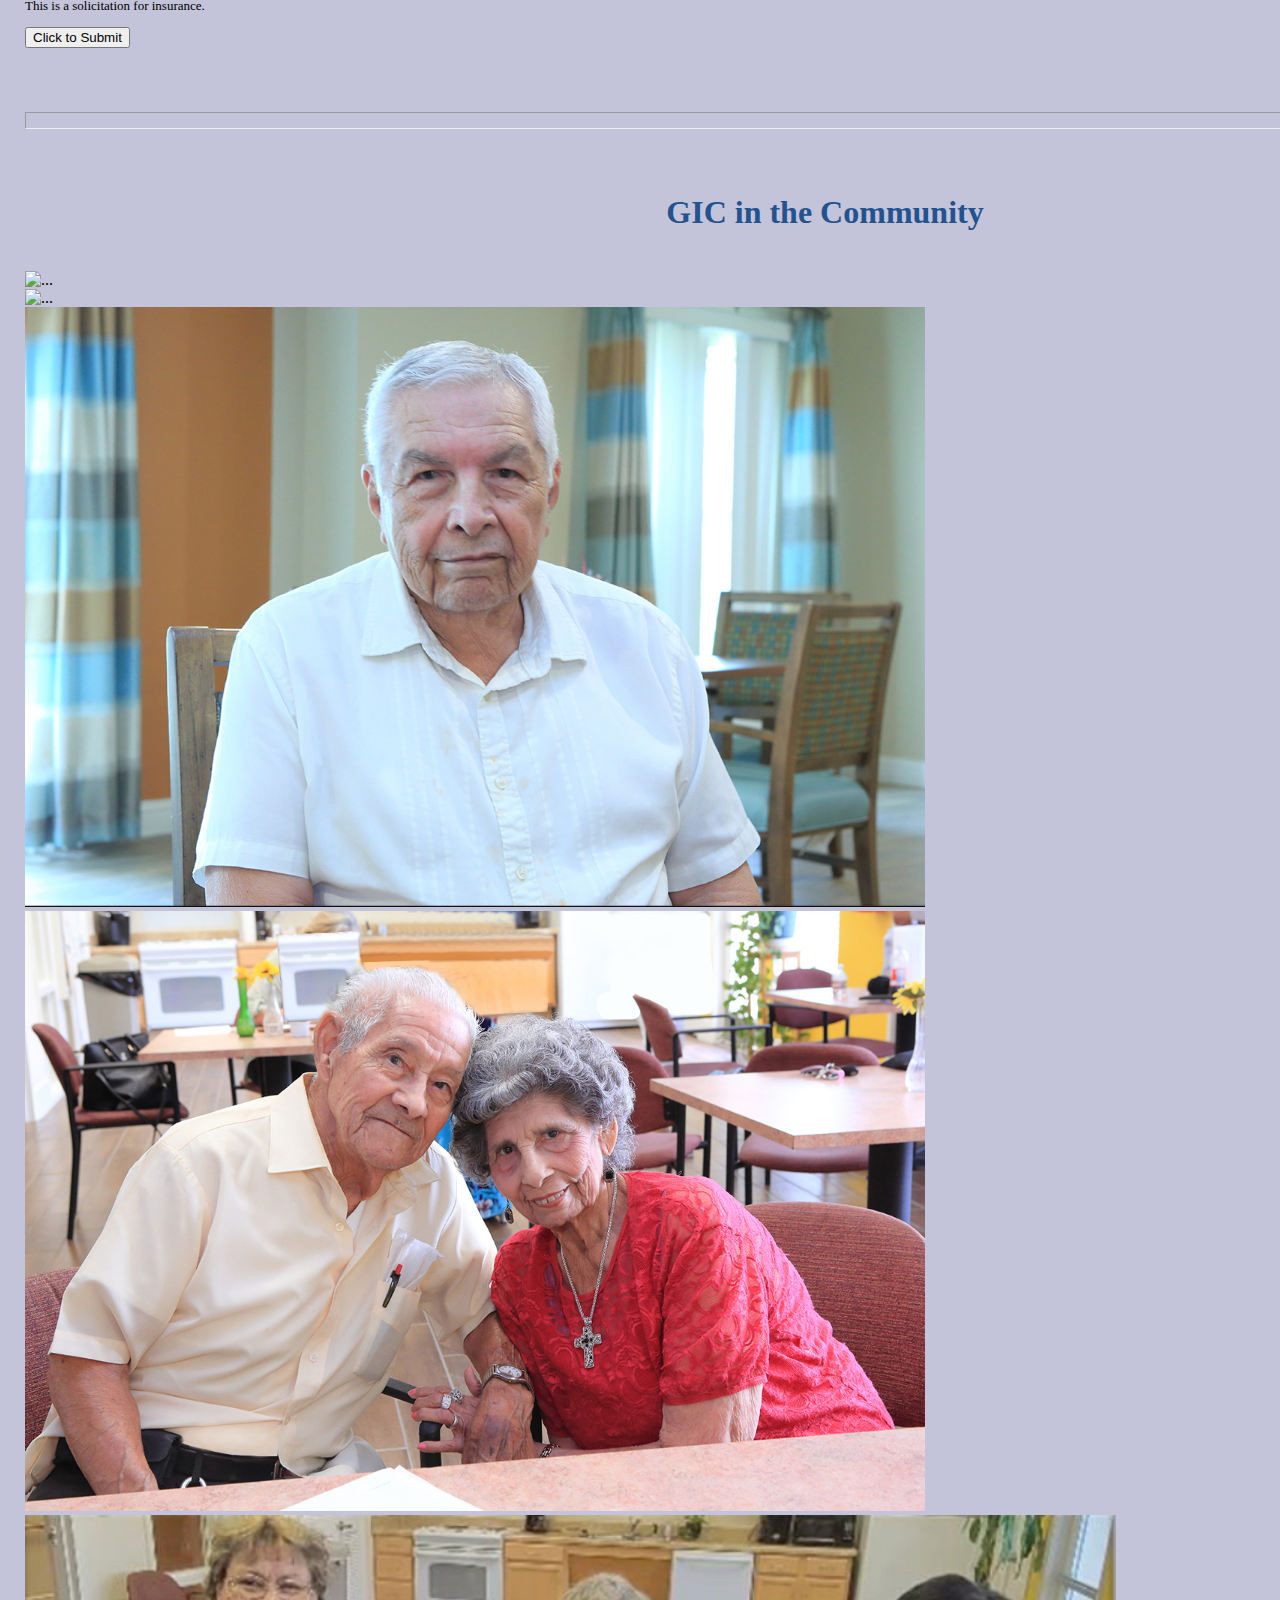
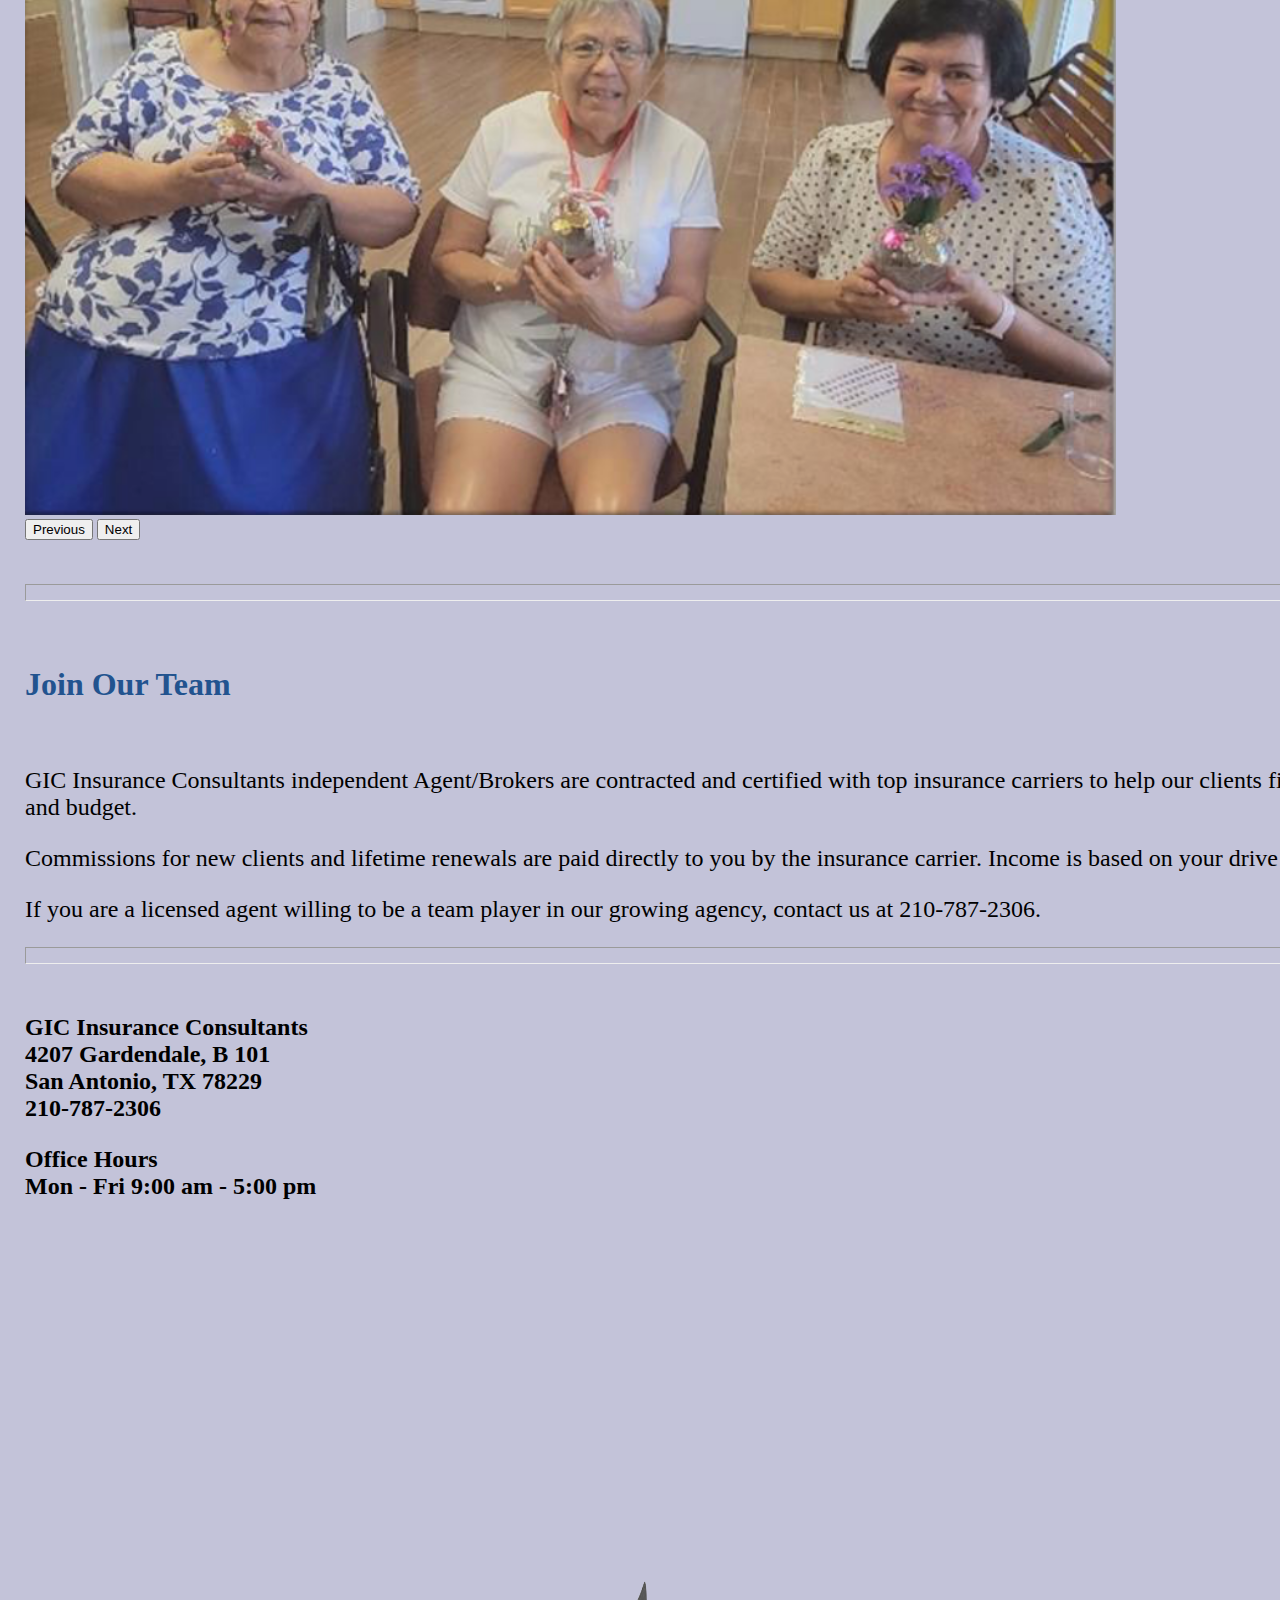
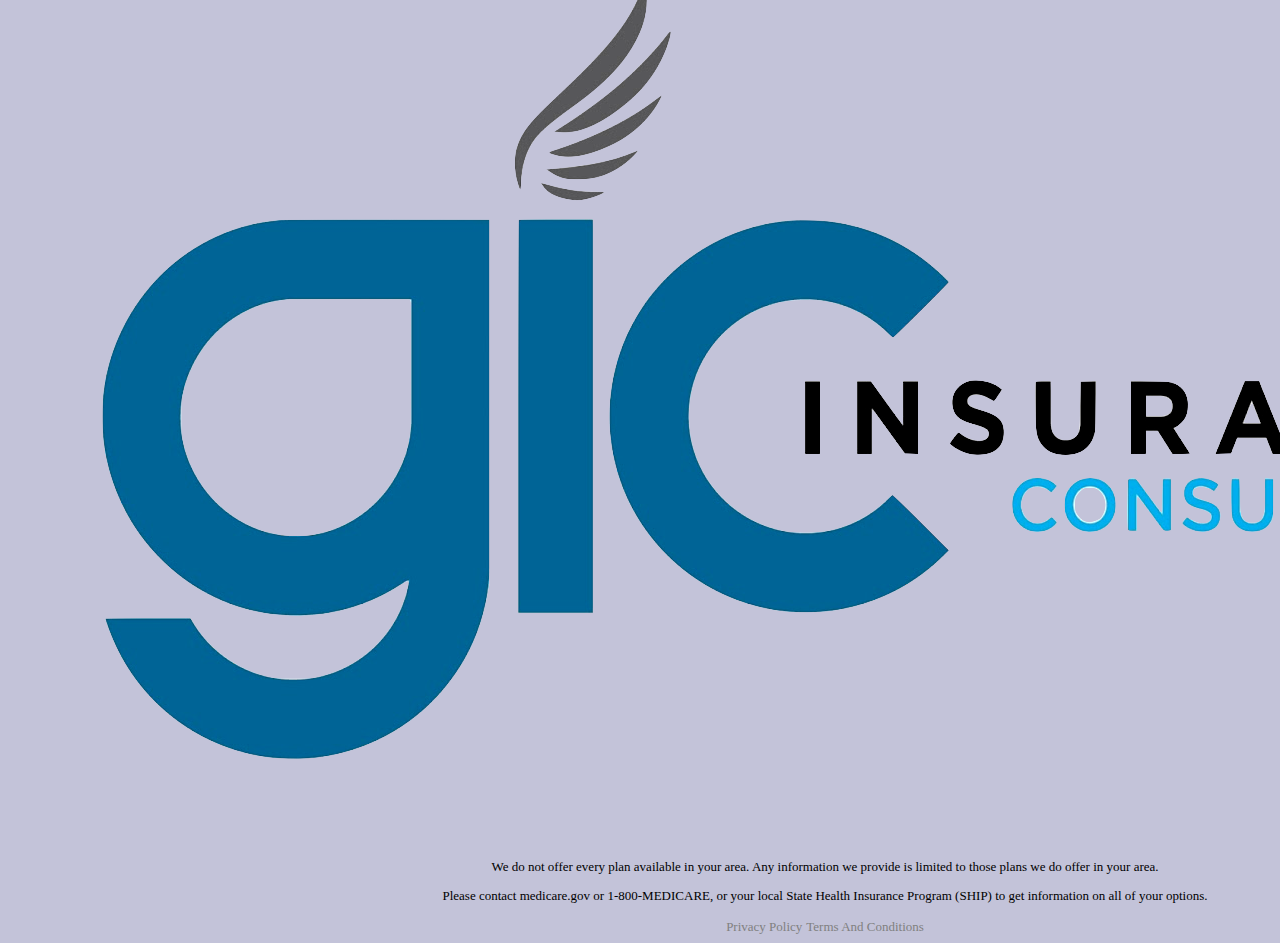
==== commit 8c0e3122: "added to call line" ====
--- a/index.html
+++ b/index.html
@@ -315,7 +315,7 @@
 			<!-- Contact Form Using Form Submit-->
 			<div class="container-fluid">
 				<h1 style="color: rgb(34, 83, 143); text-align: center">
-					Let Us Contact You for a
+					Let a Licensed Sales Agent Contact You for a
 					<span style="color: red; text-decoration: underline"
 						>No Cost - No Obligation
 					</span>
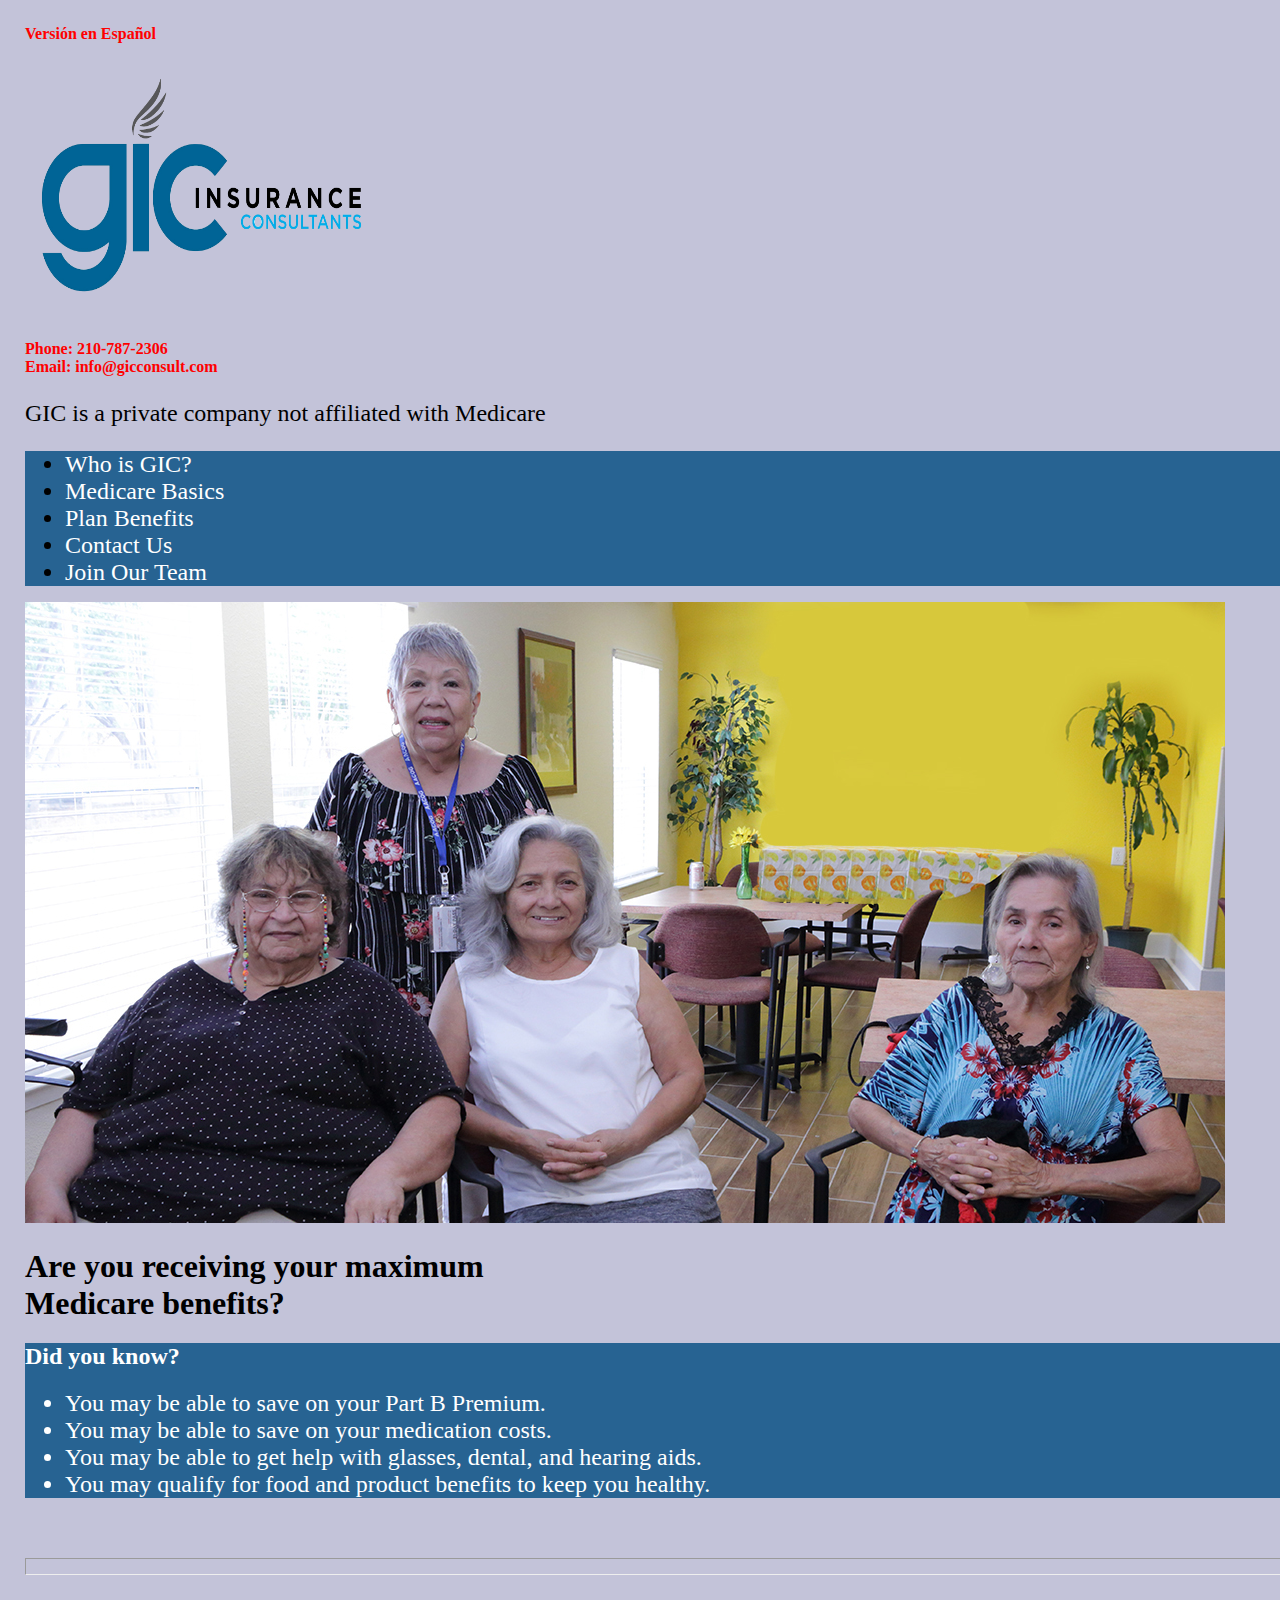
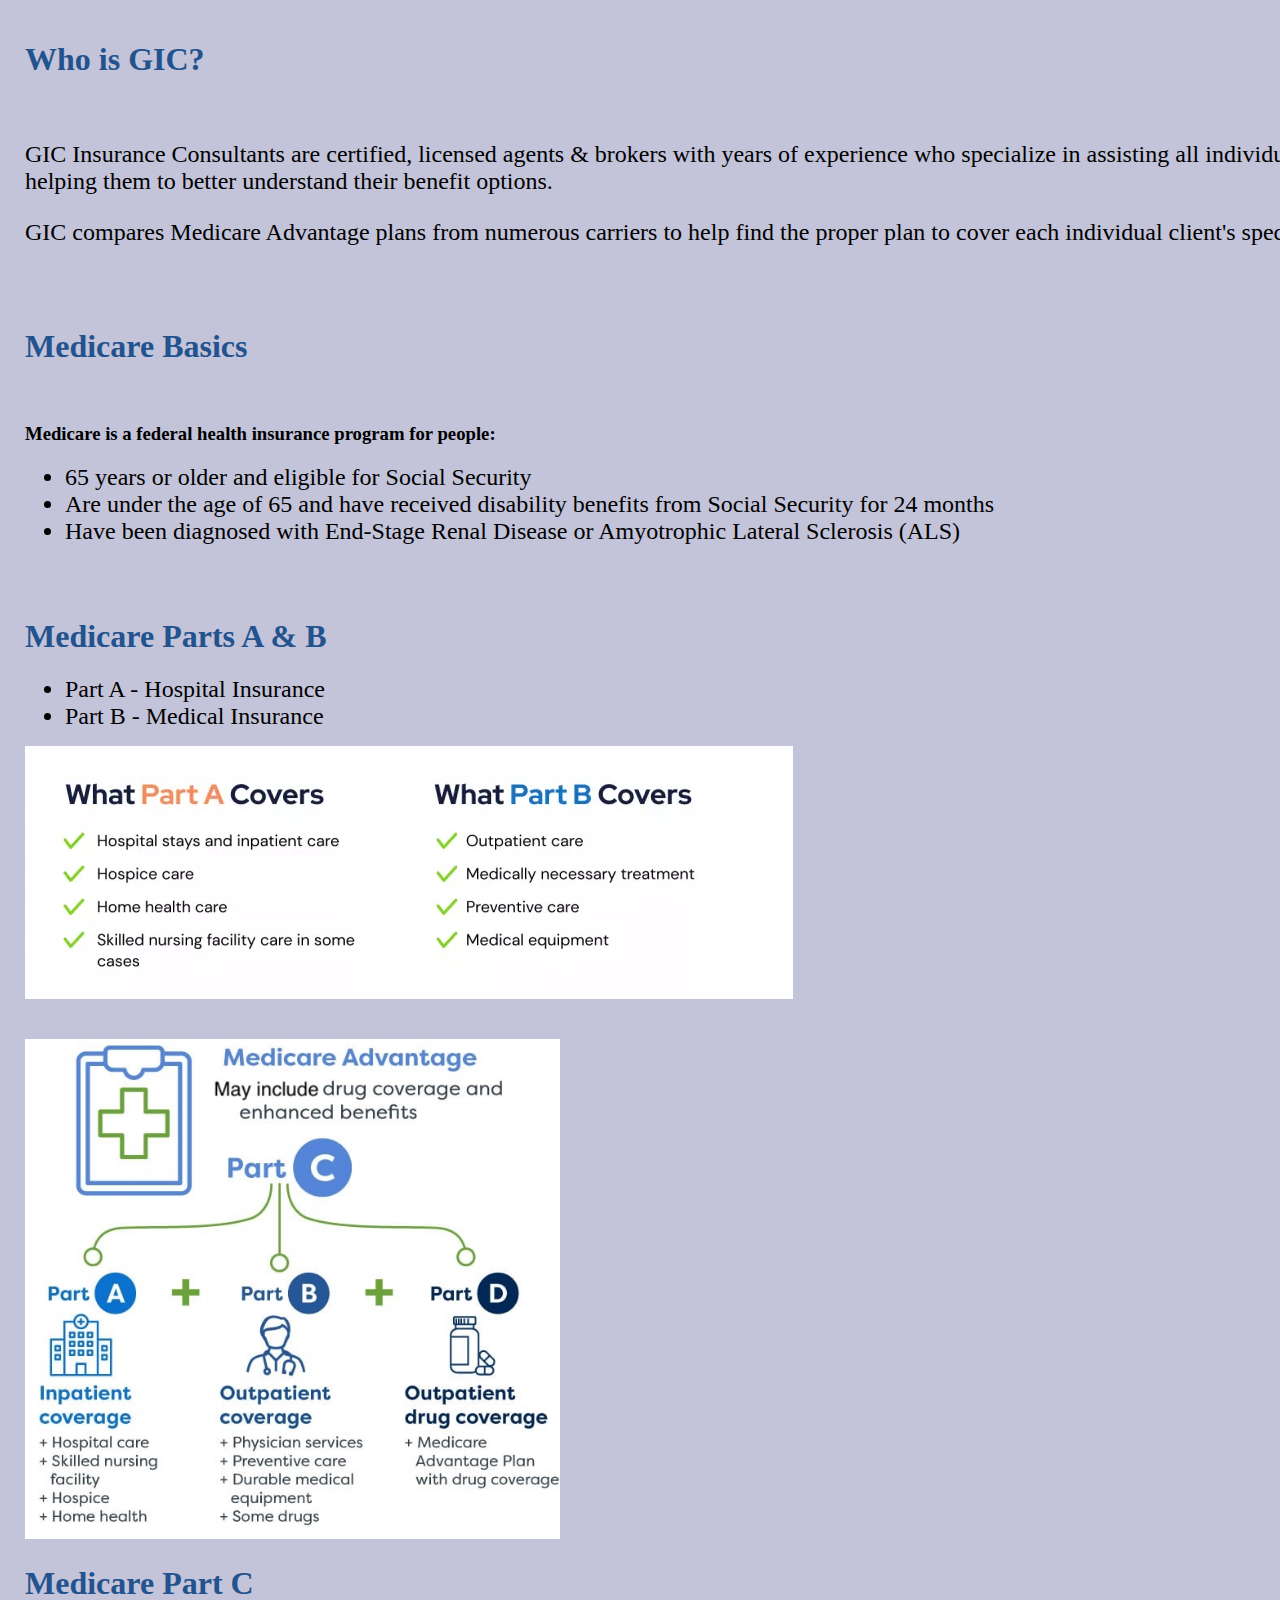
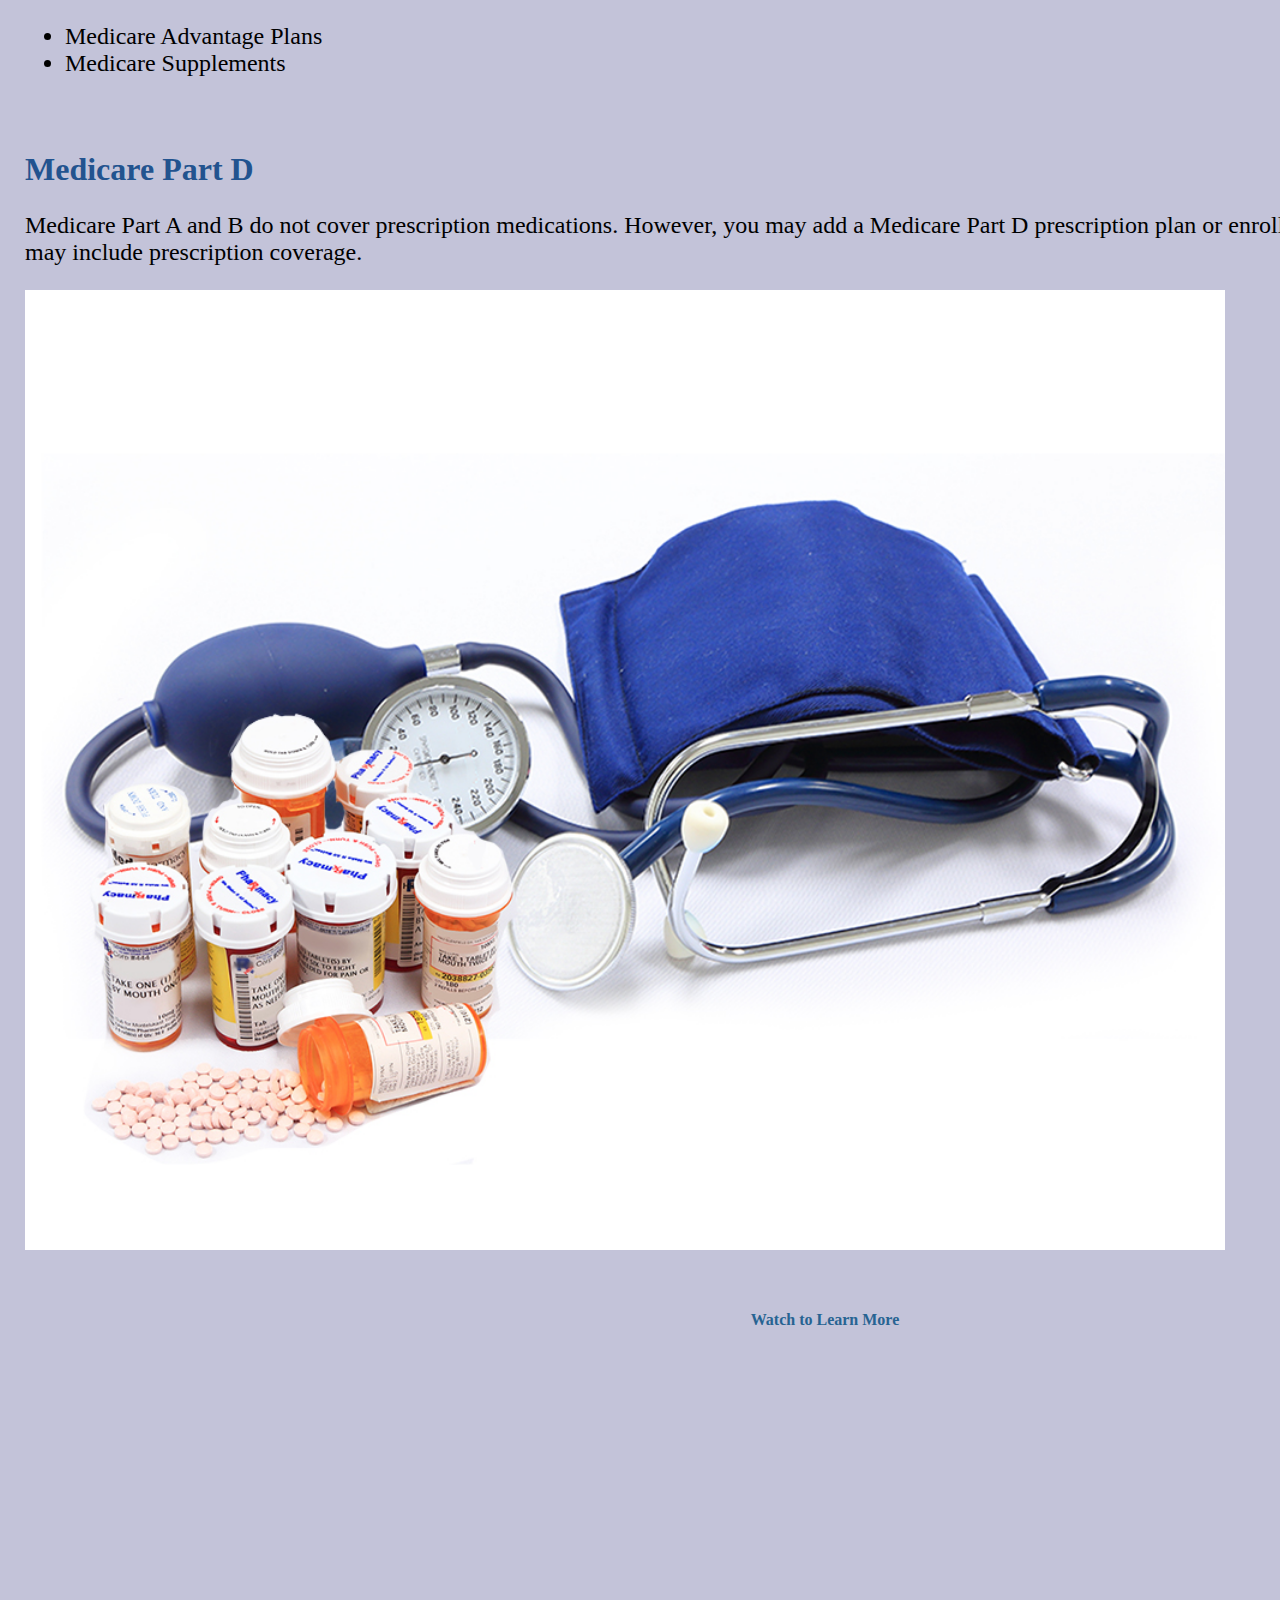
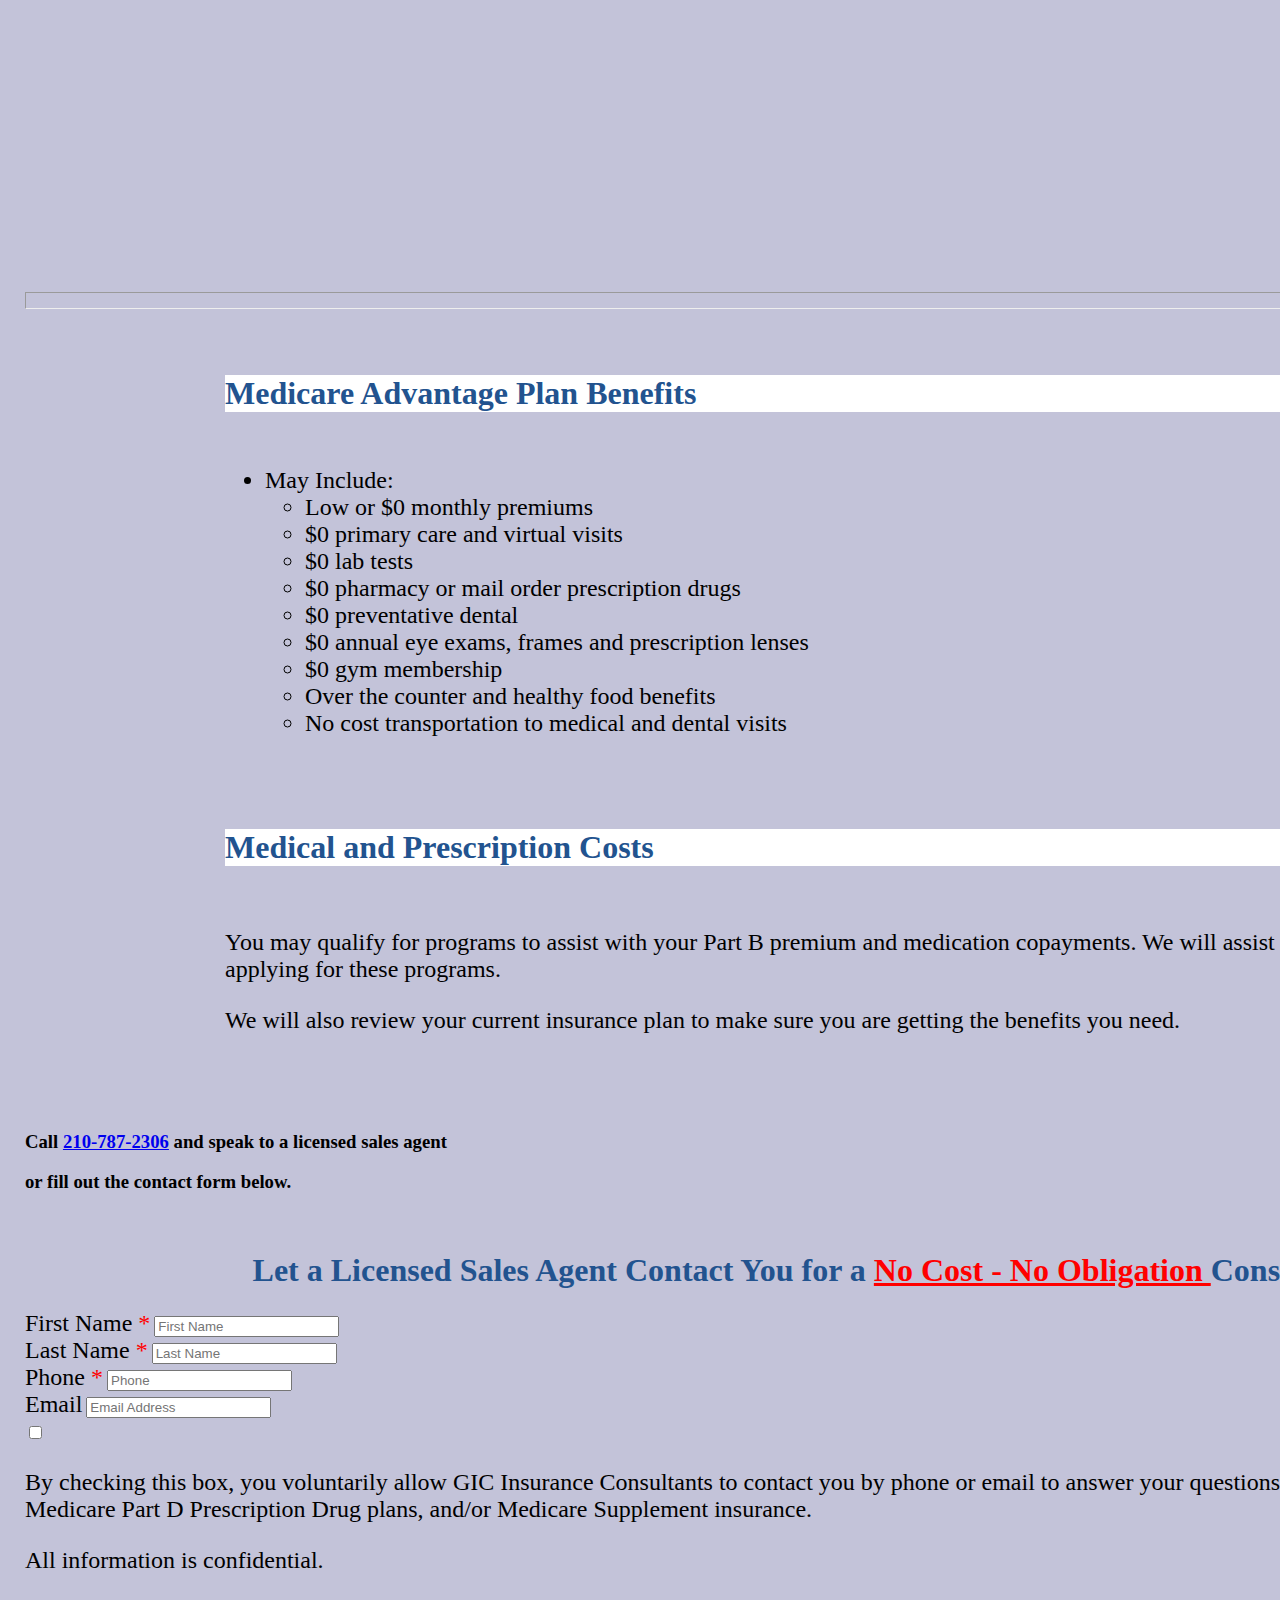
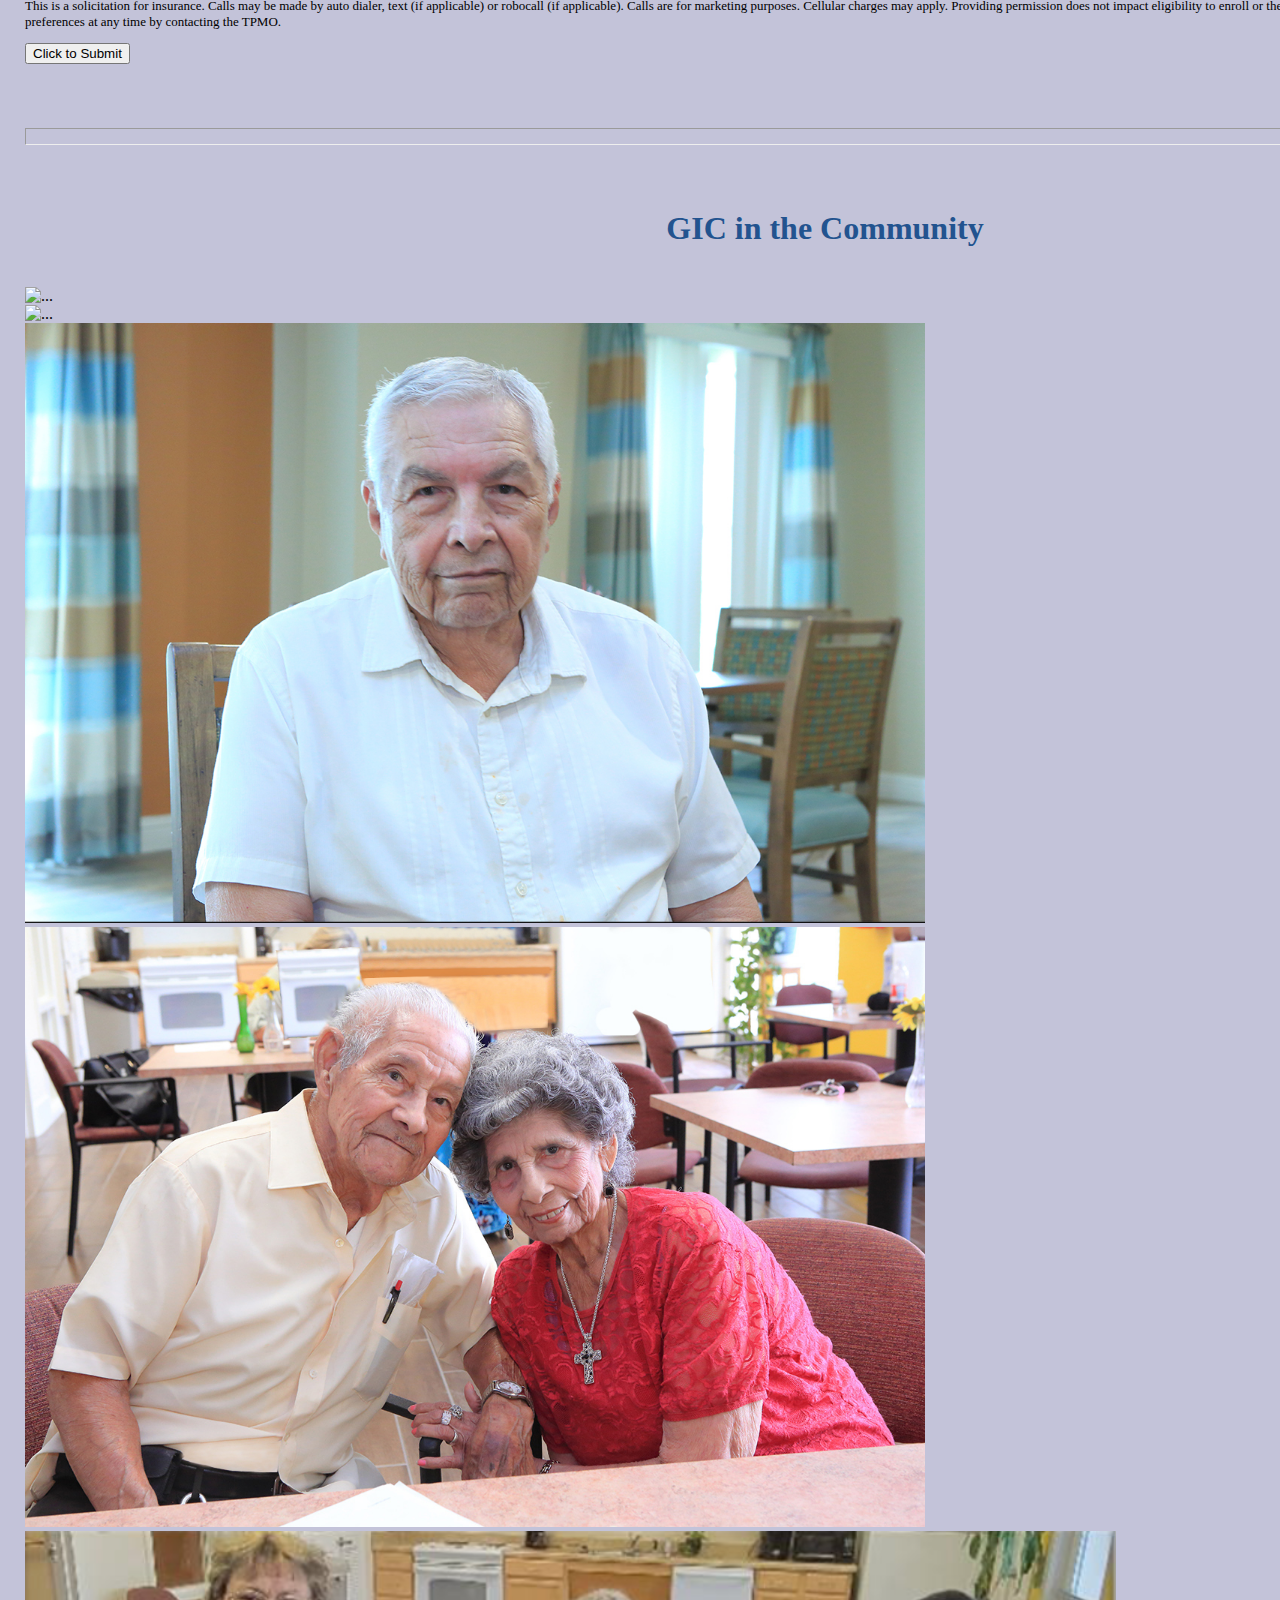
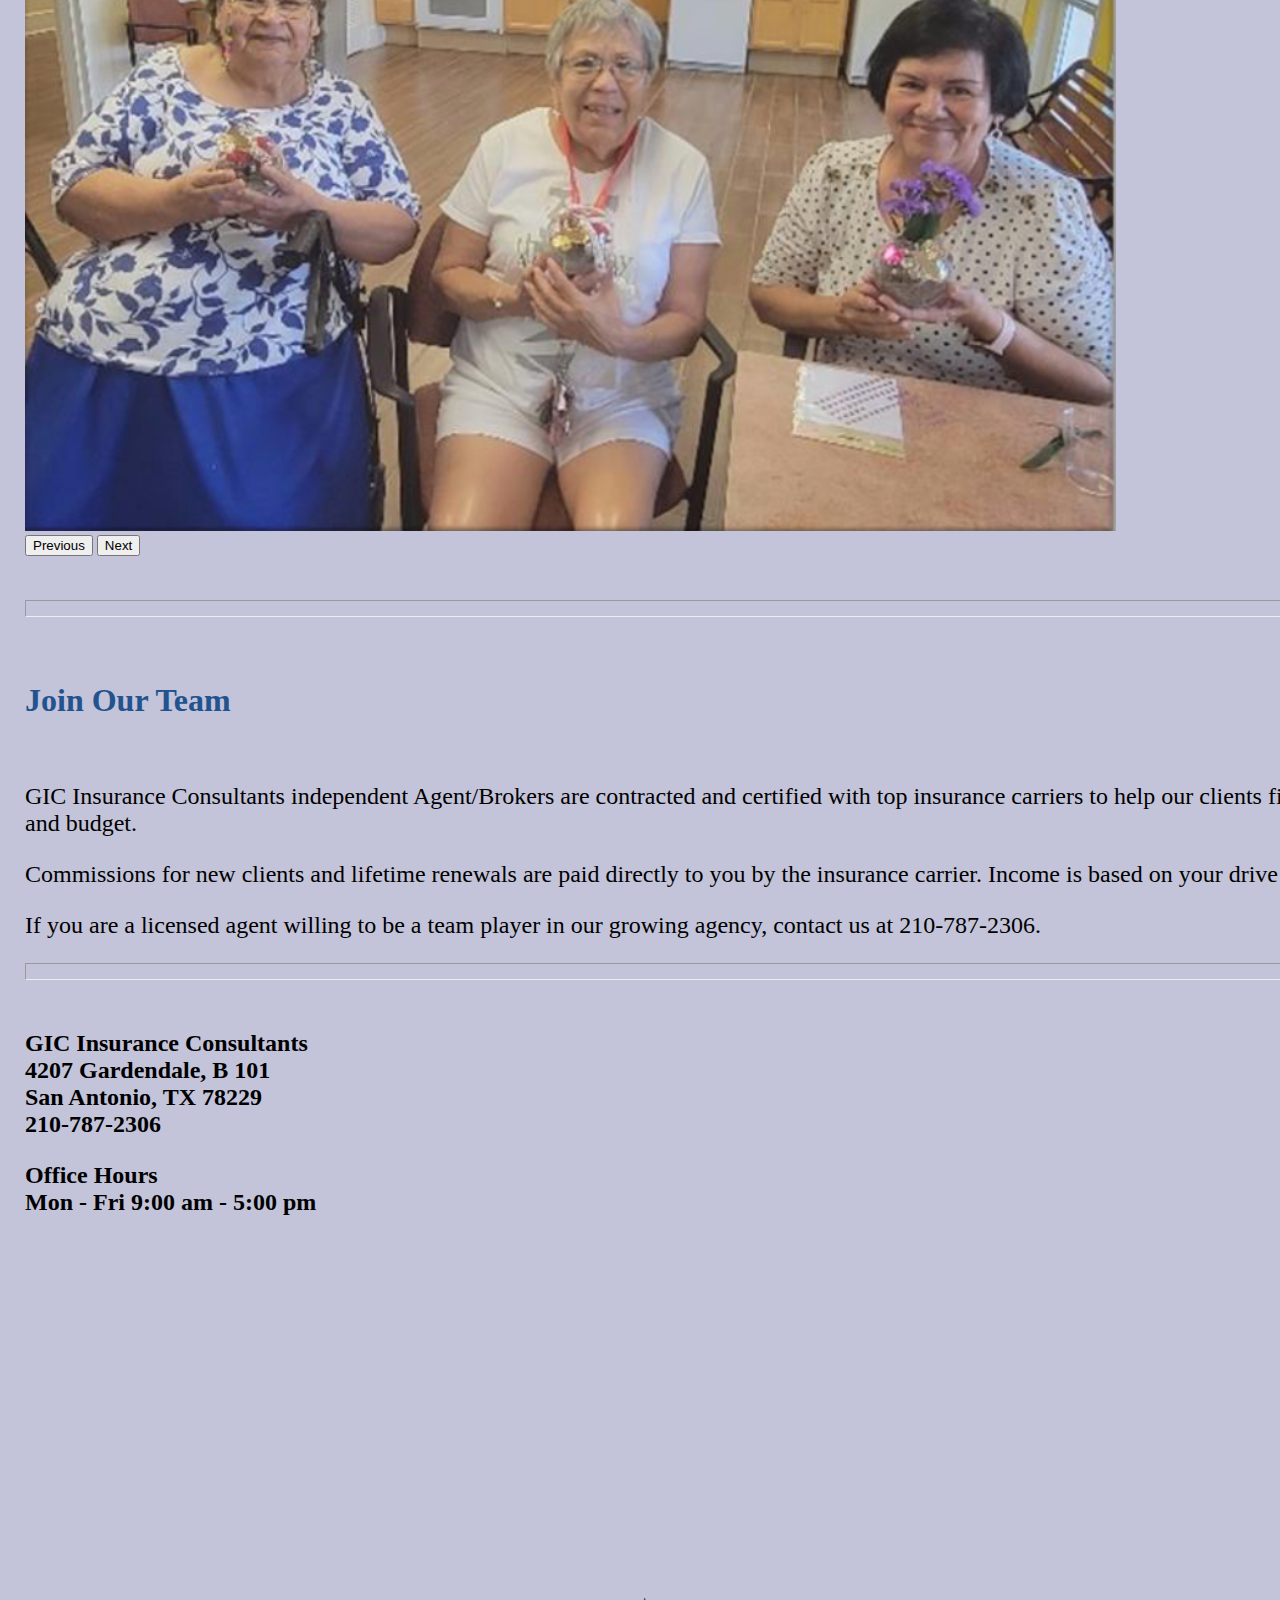
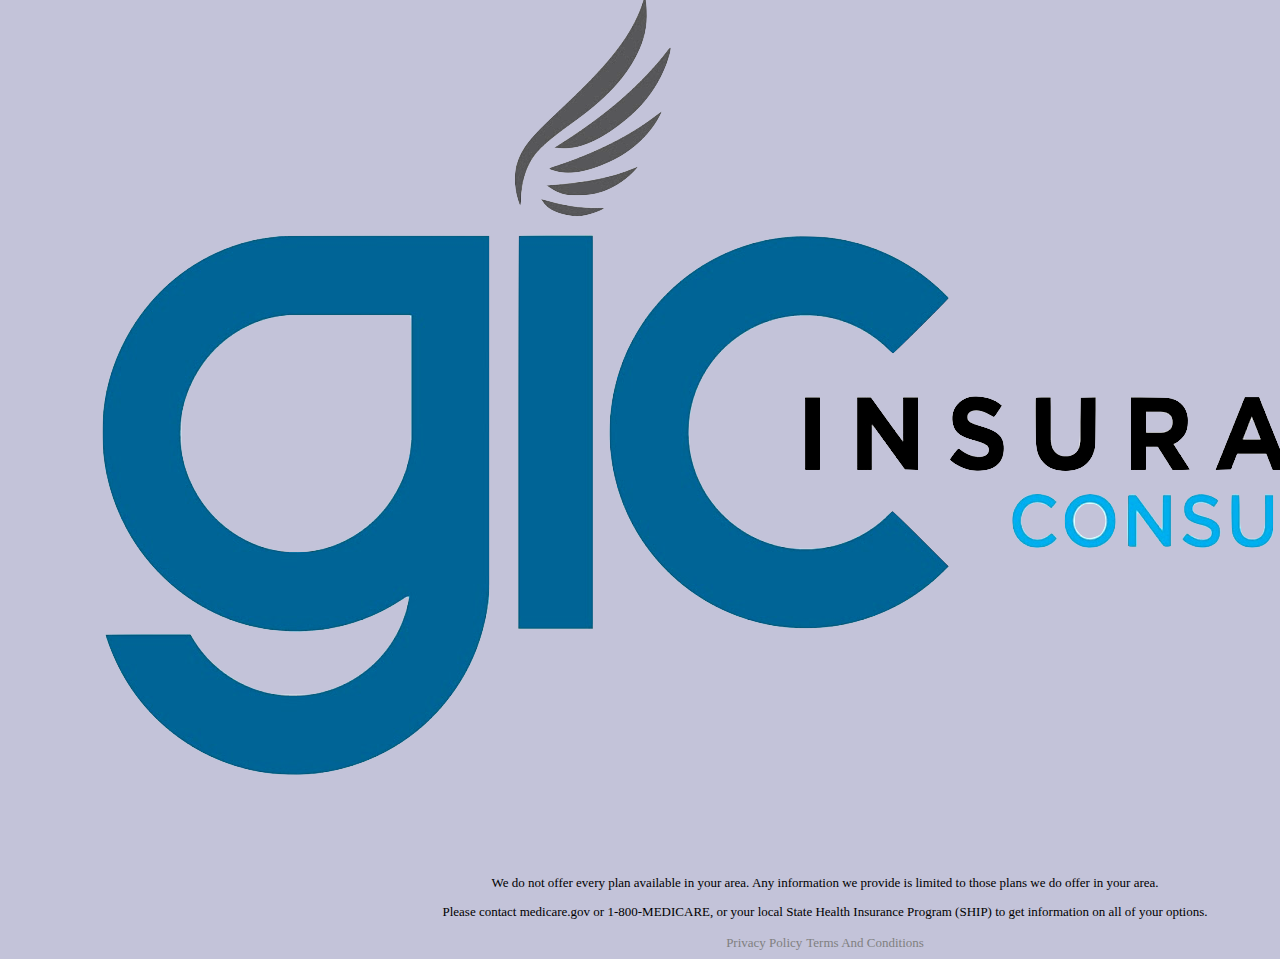
==== commit 38943f94: "changed disclosure on form" ====
--- a/index.html
+++ b/index.html
@@ -413,7 +413,7 @@
 						</div>
 
 						<p class="text-center">All information is confidential.</p>
-						<p class="text-center" style="font-size: small;">This is a solicitation for insurance.</p>
+						<p class="text-center" style="font-size: small;">This is a solicitation for insurance. Calls may be made by auto dialer, text (if applicable) or robocall (if applicable). Calls are for marketing purposes. Cellular charges may apply. Providing permission does not impact eligibility to enroll or the provision of services. The consumer can change permission preferences at any time by contacting the TPMO.</p>
 					</div>
 
 					<!-- Route after submit -->
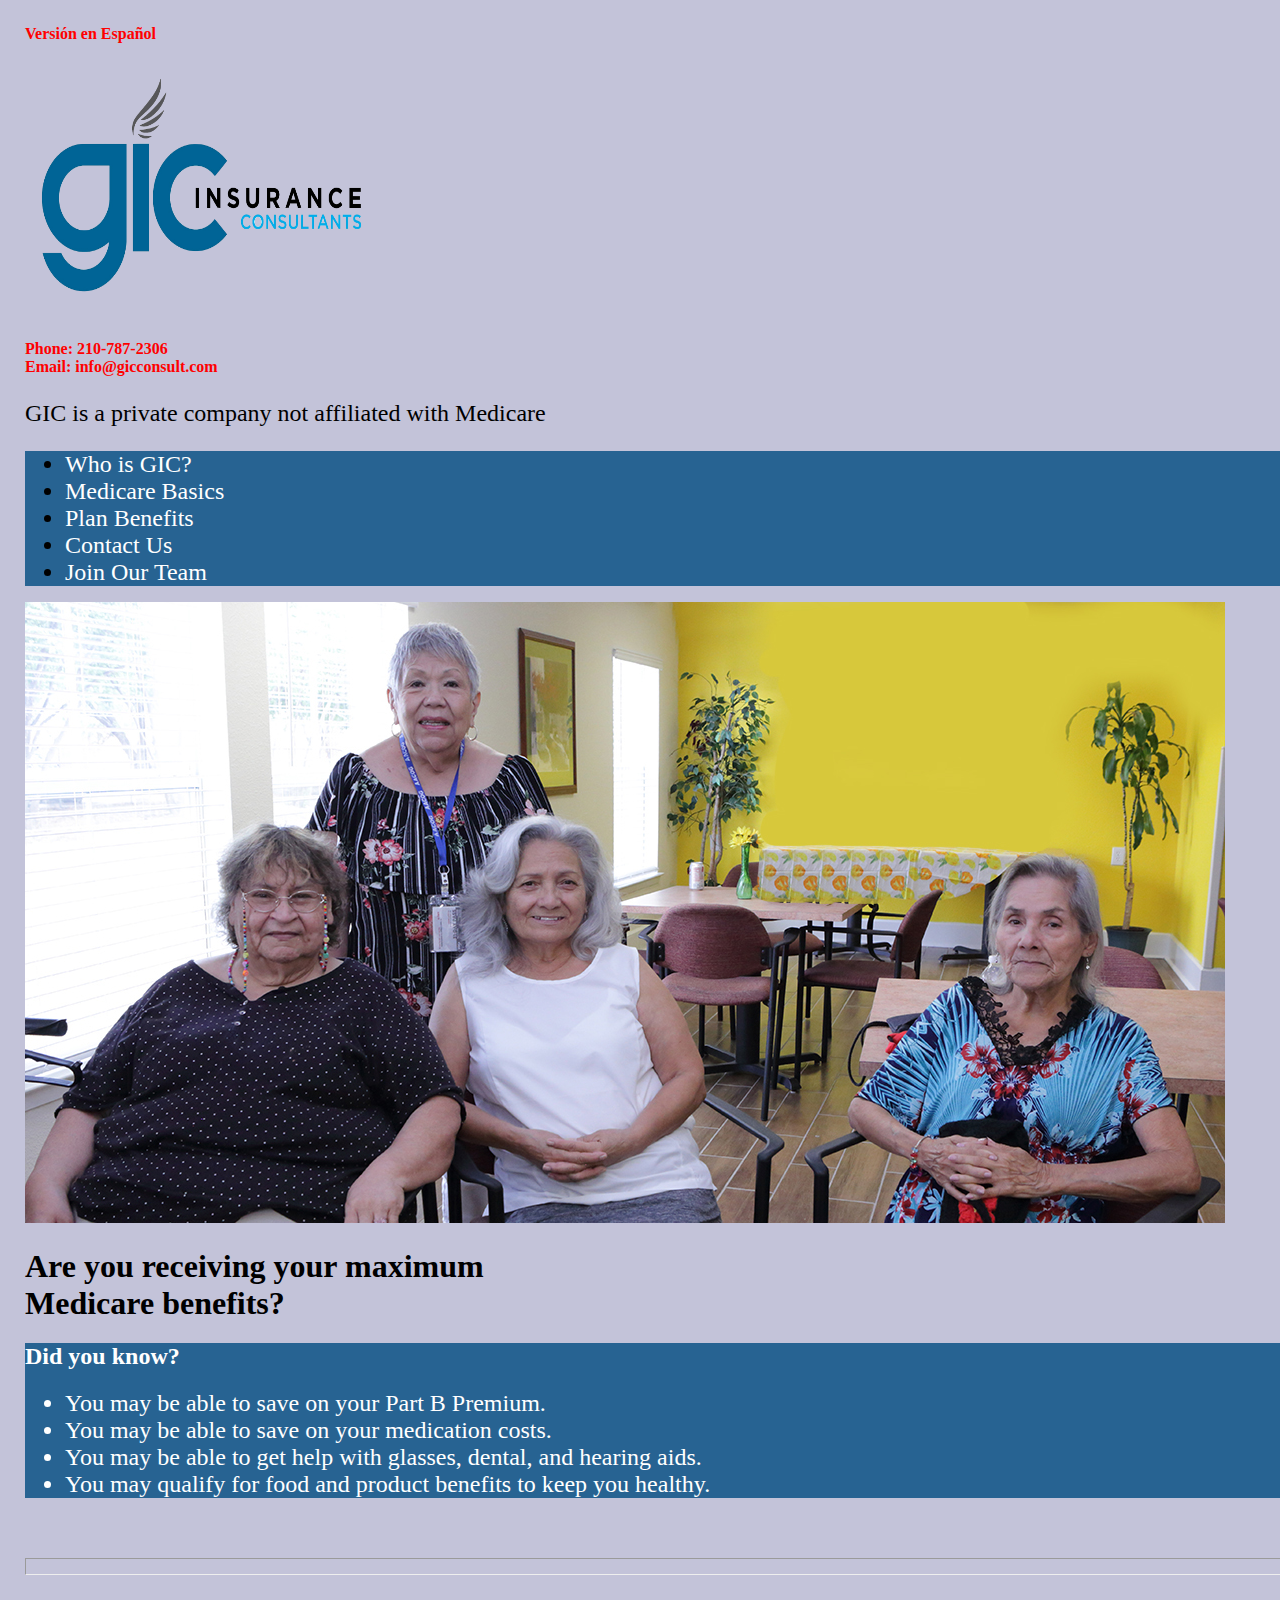
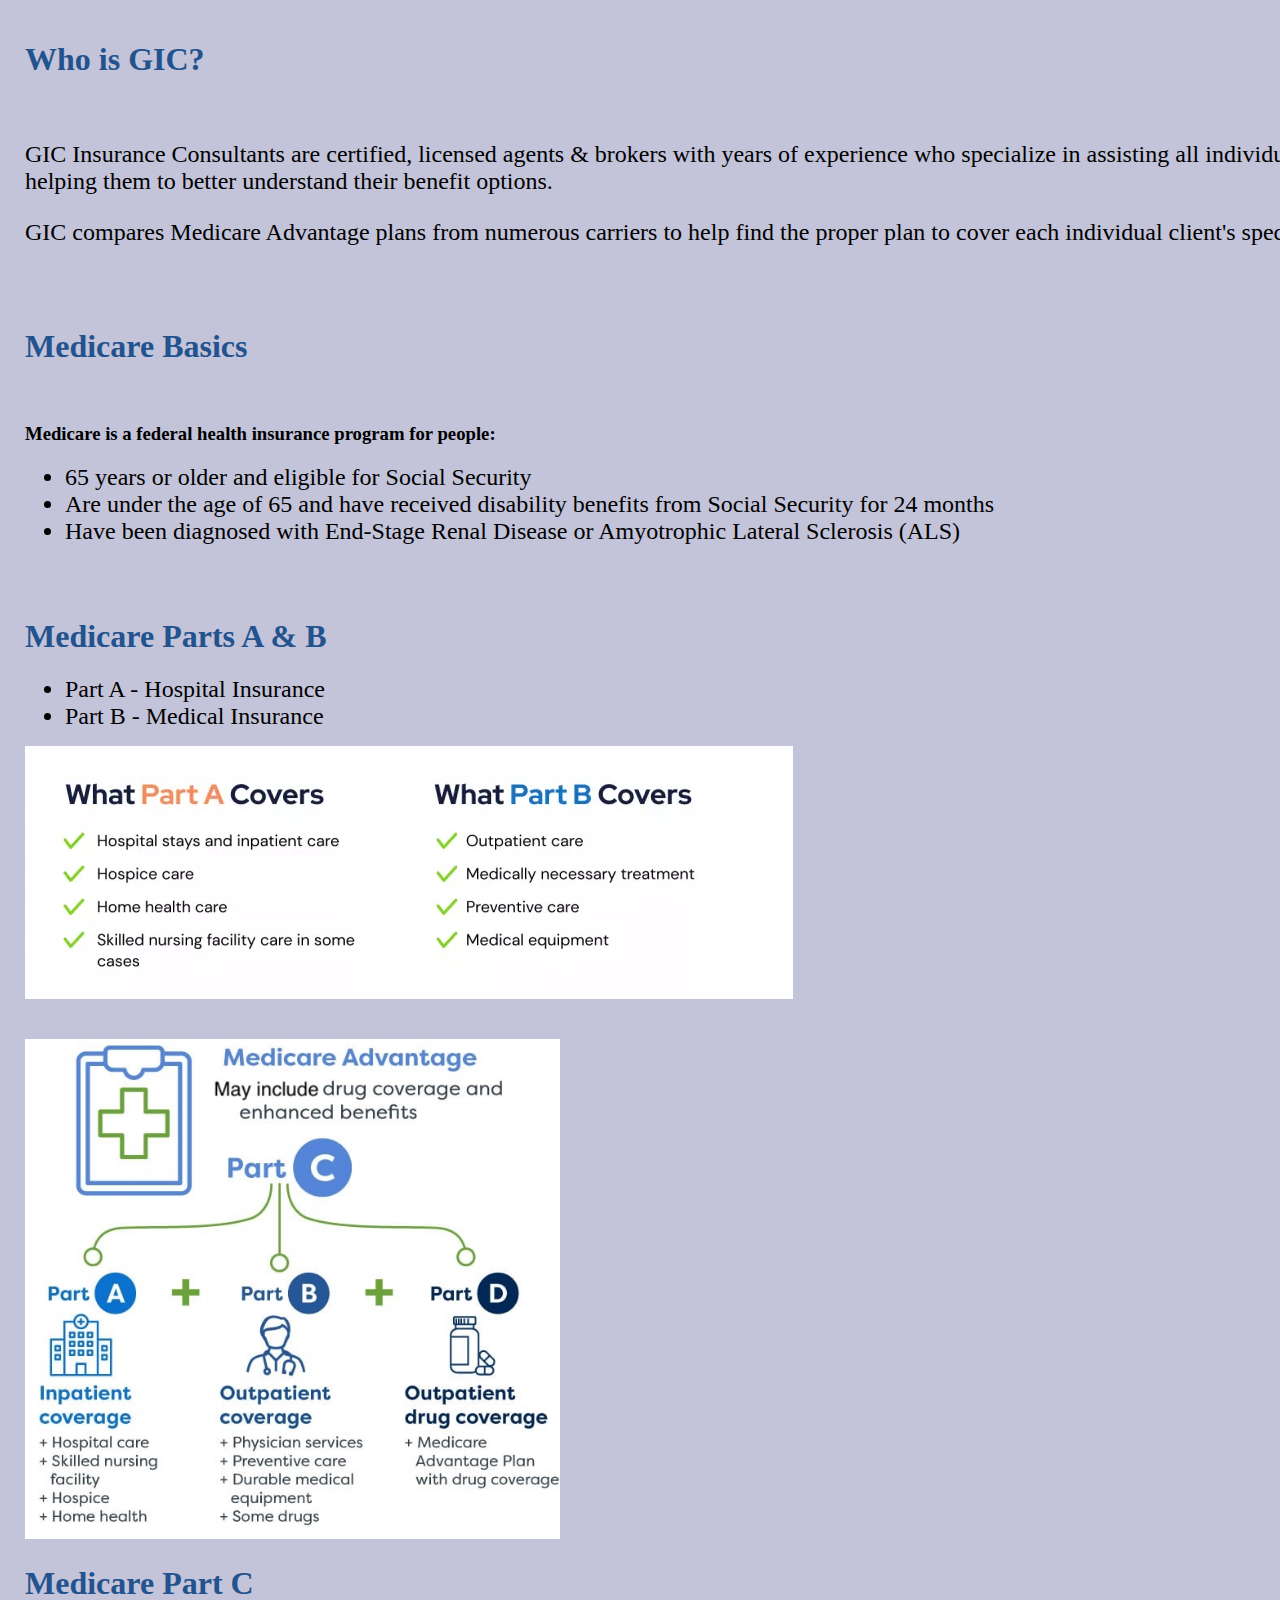
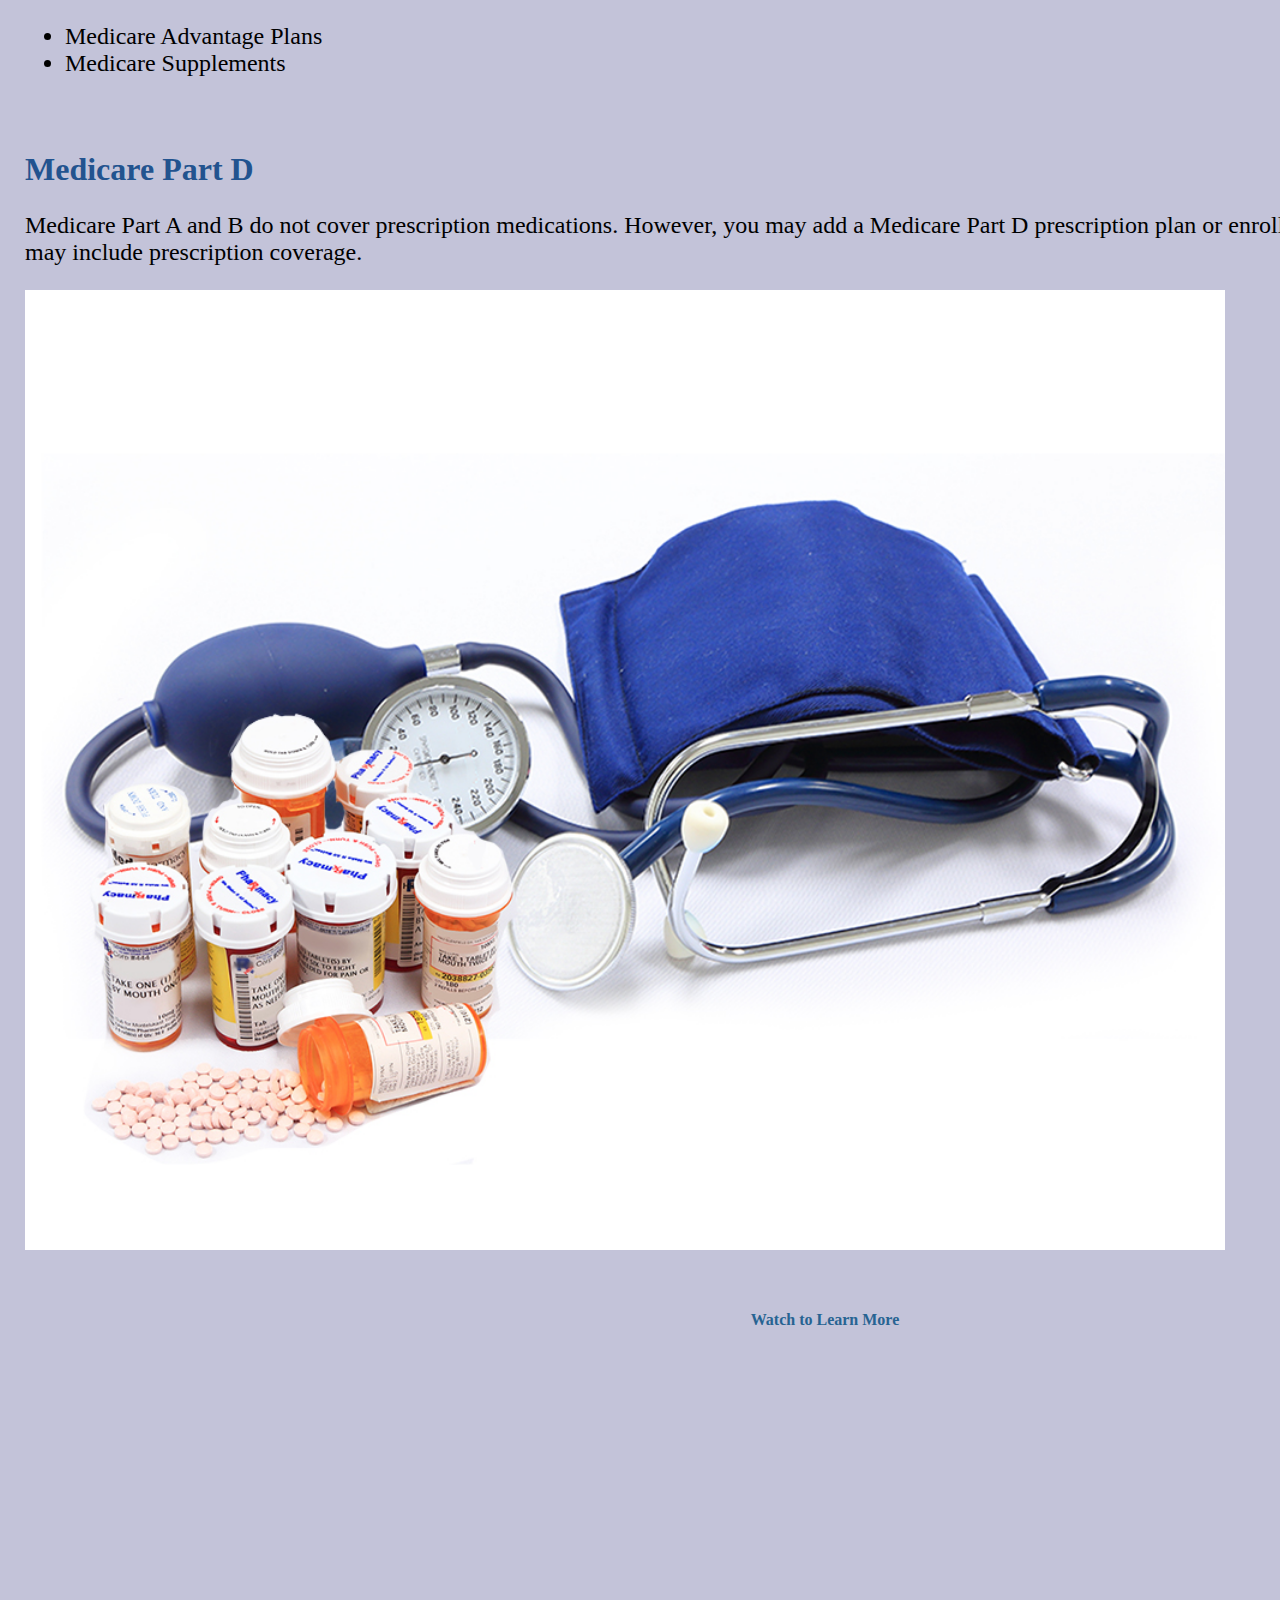
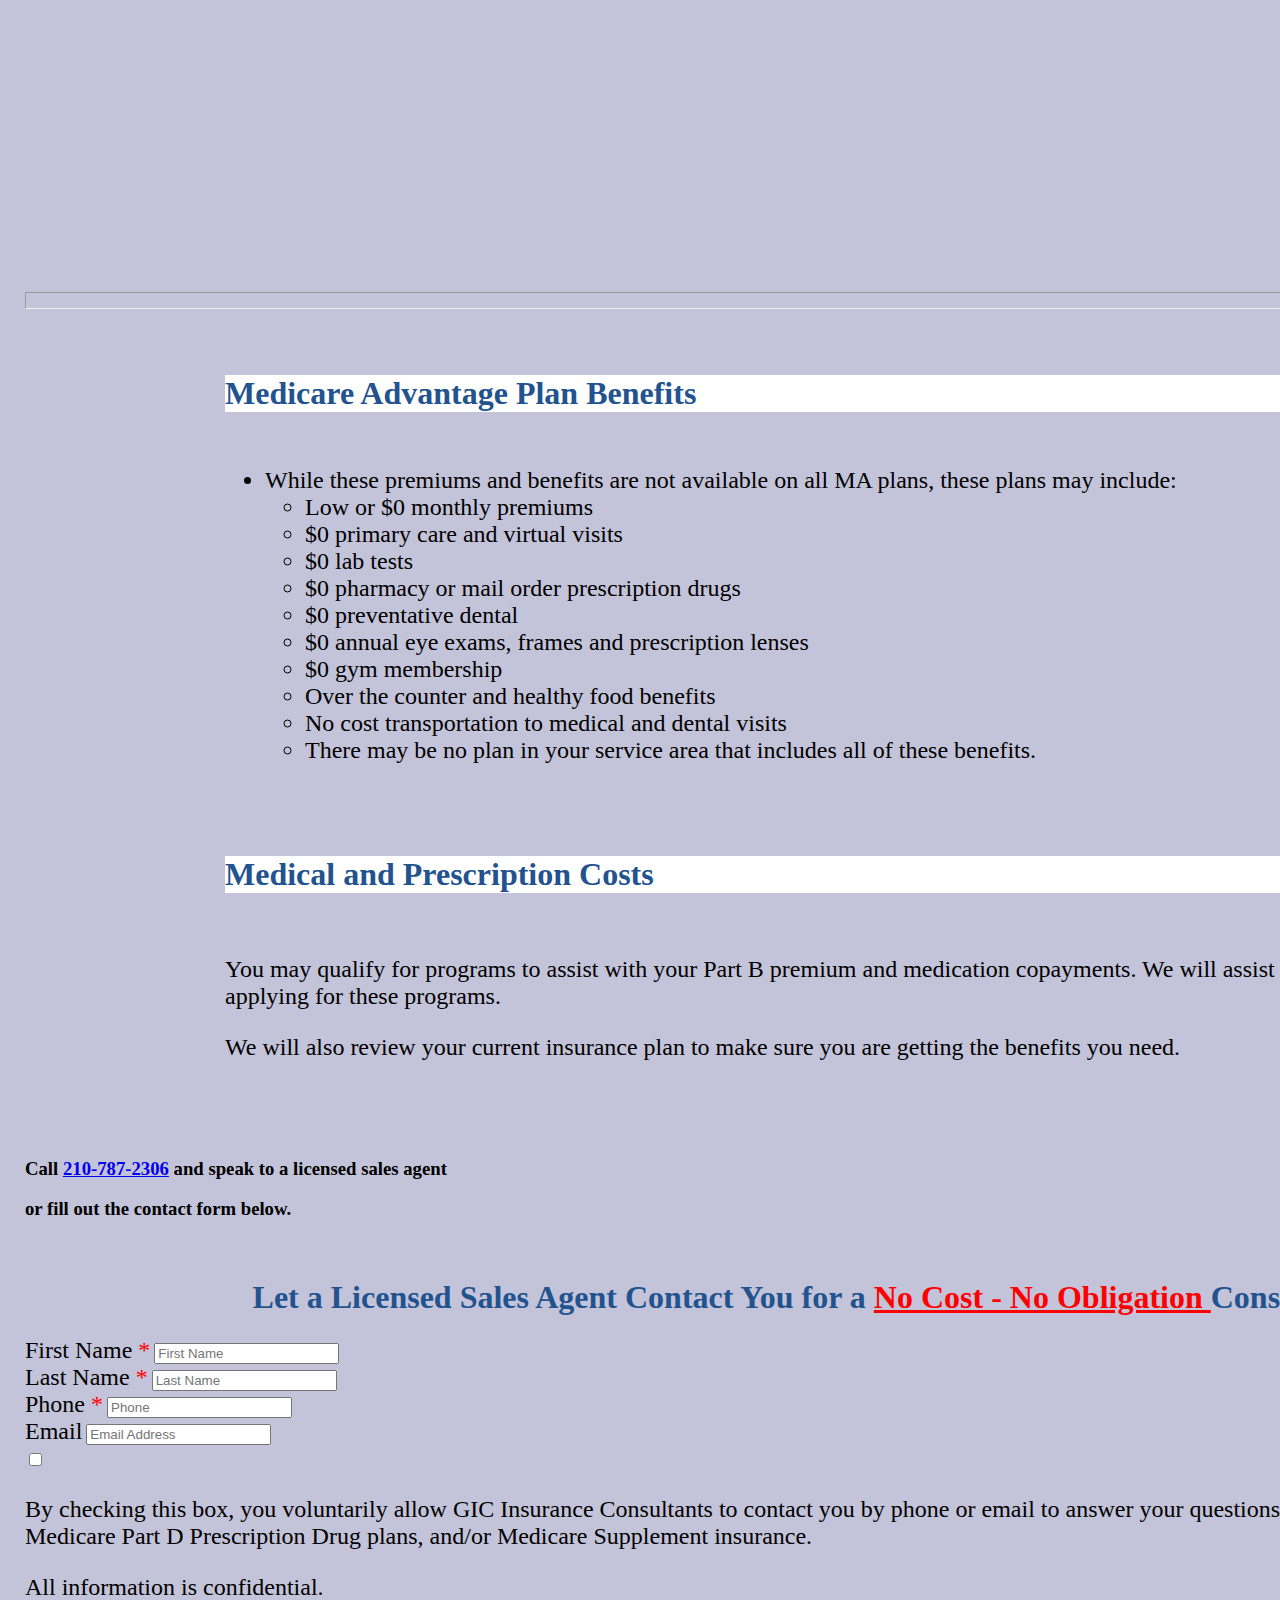
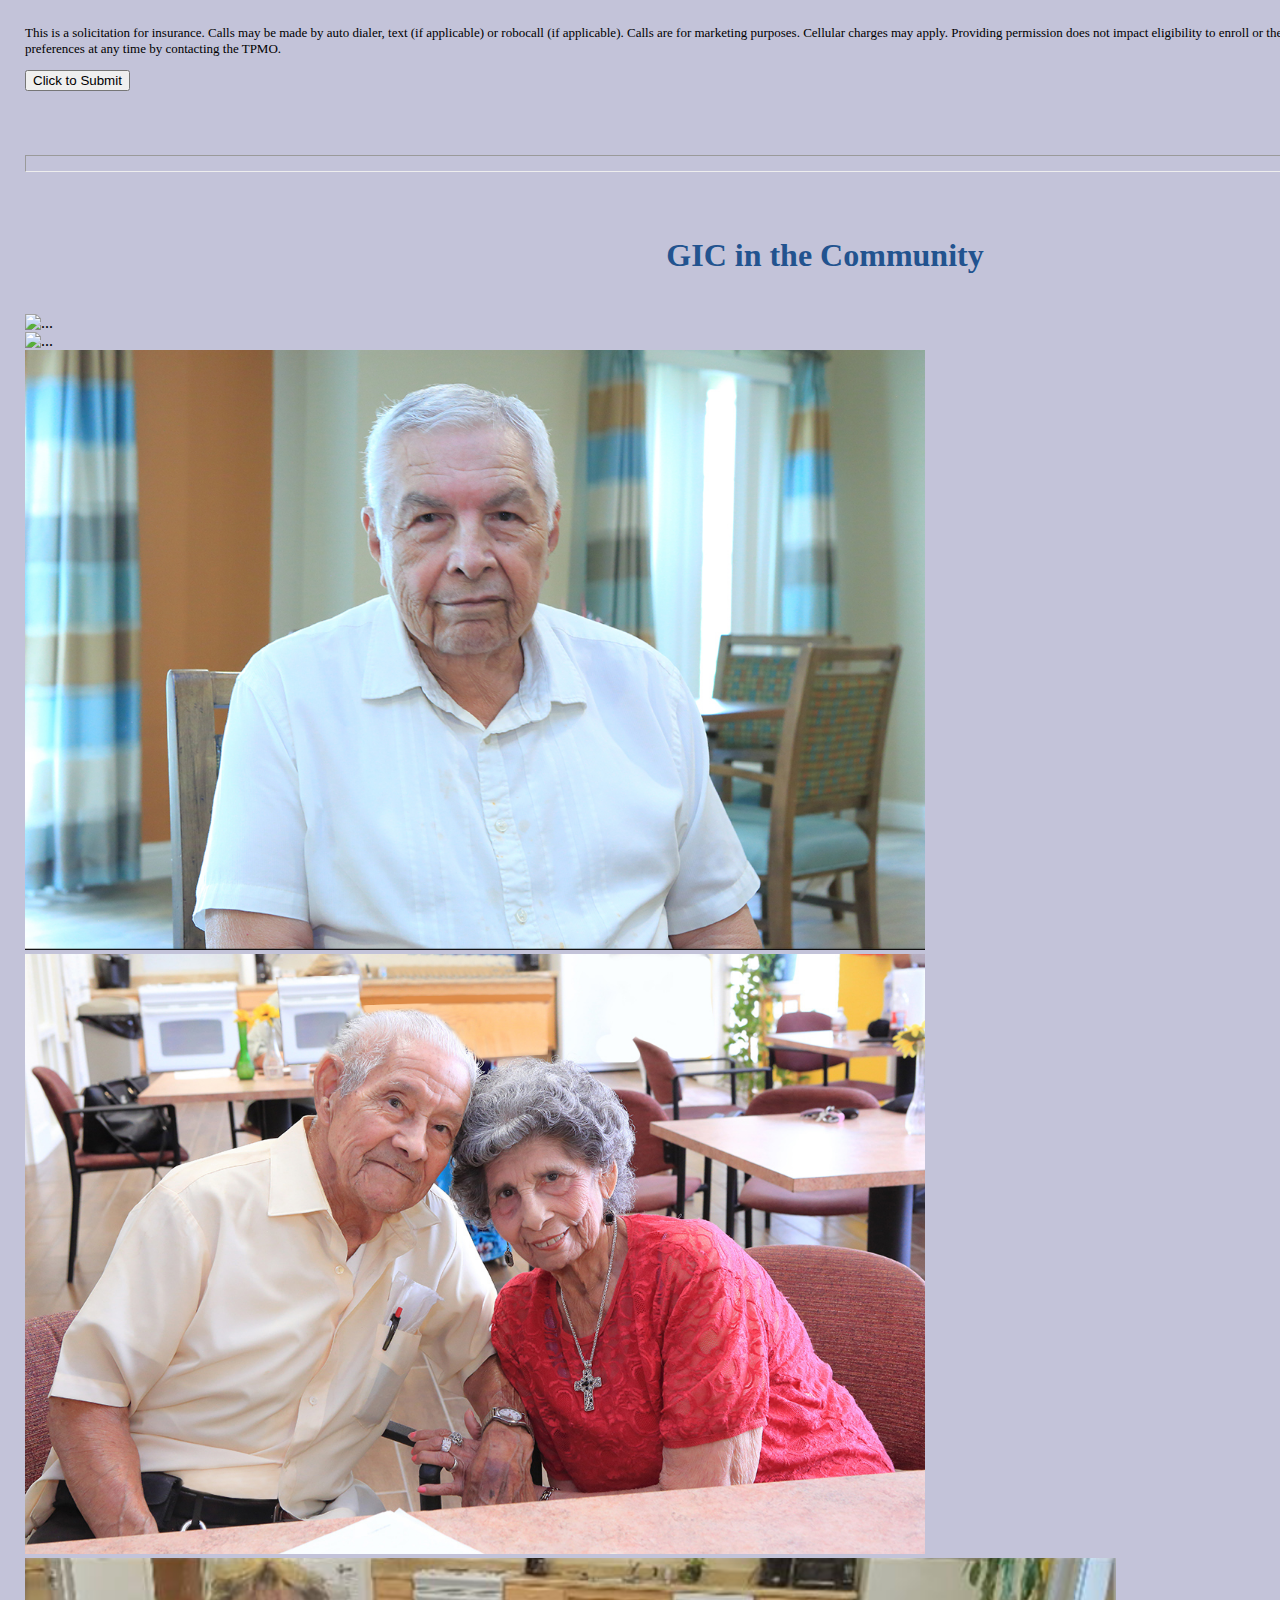
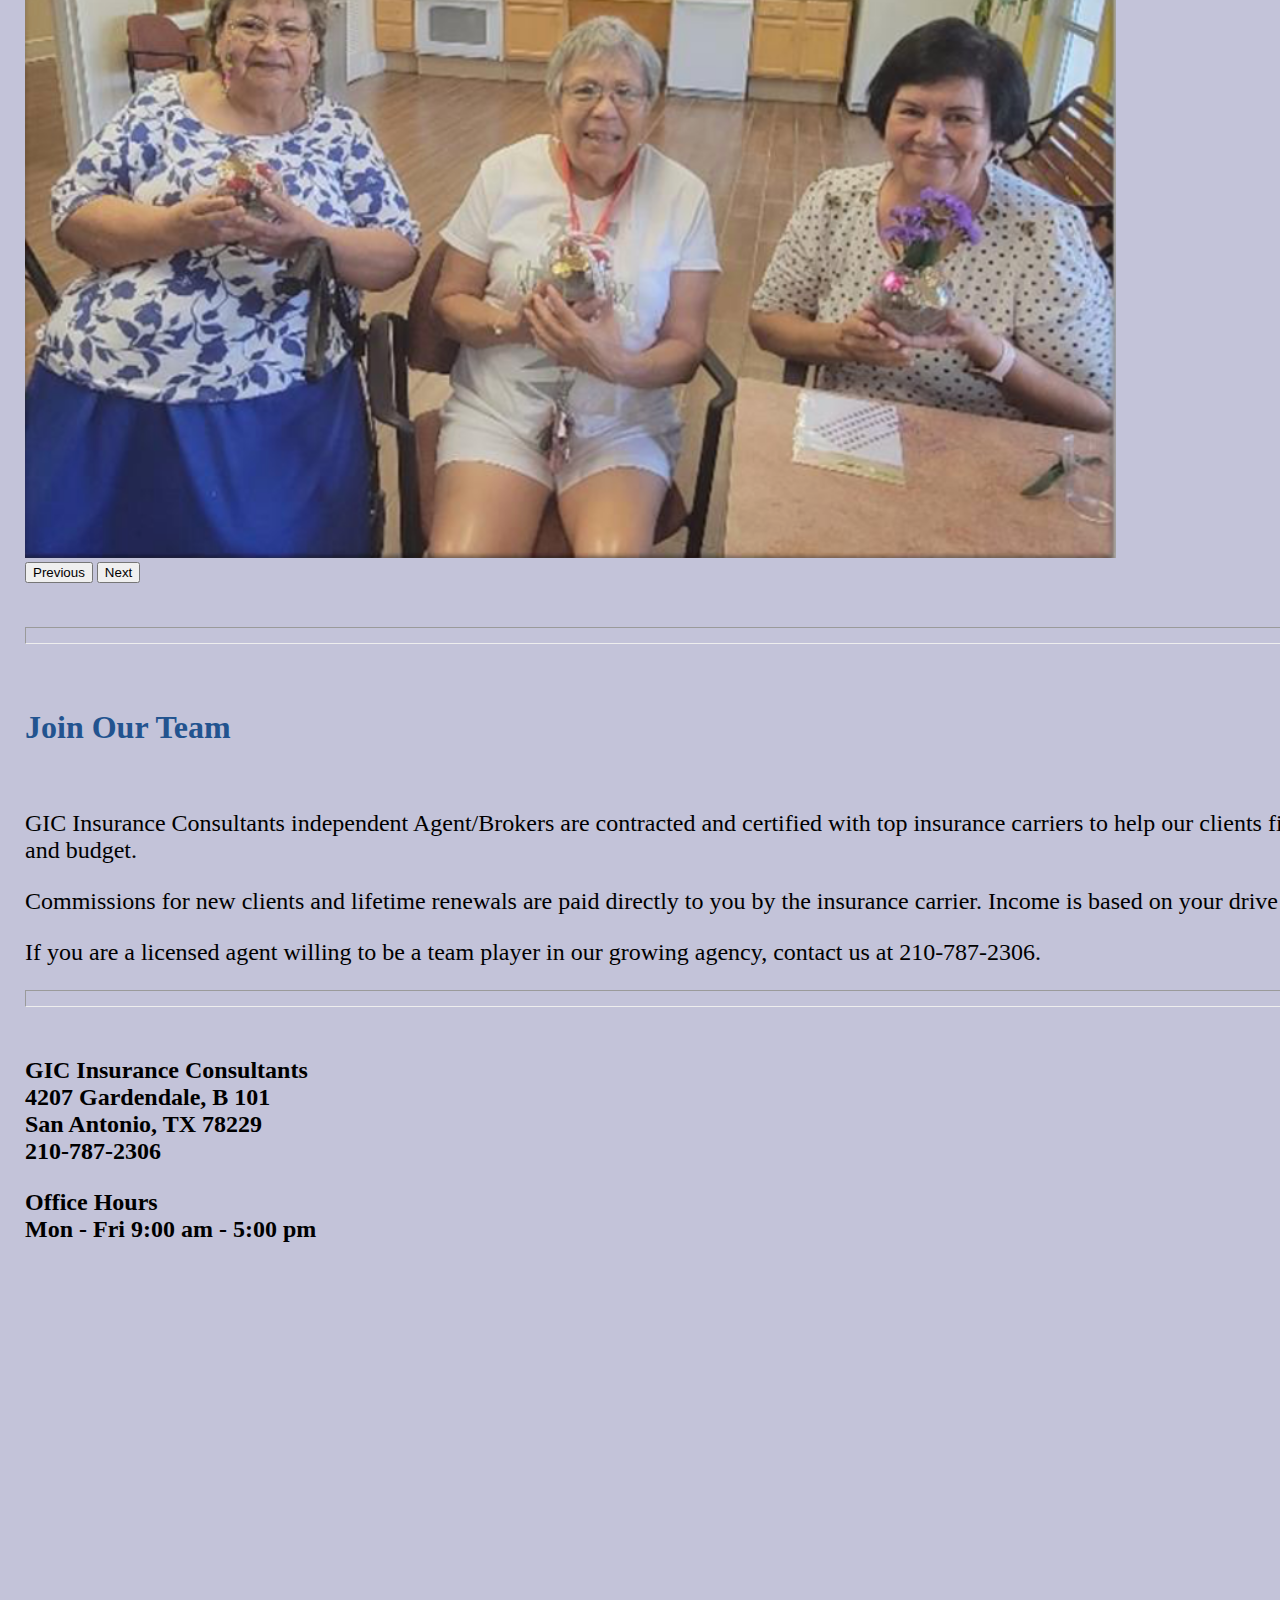
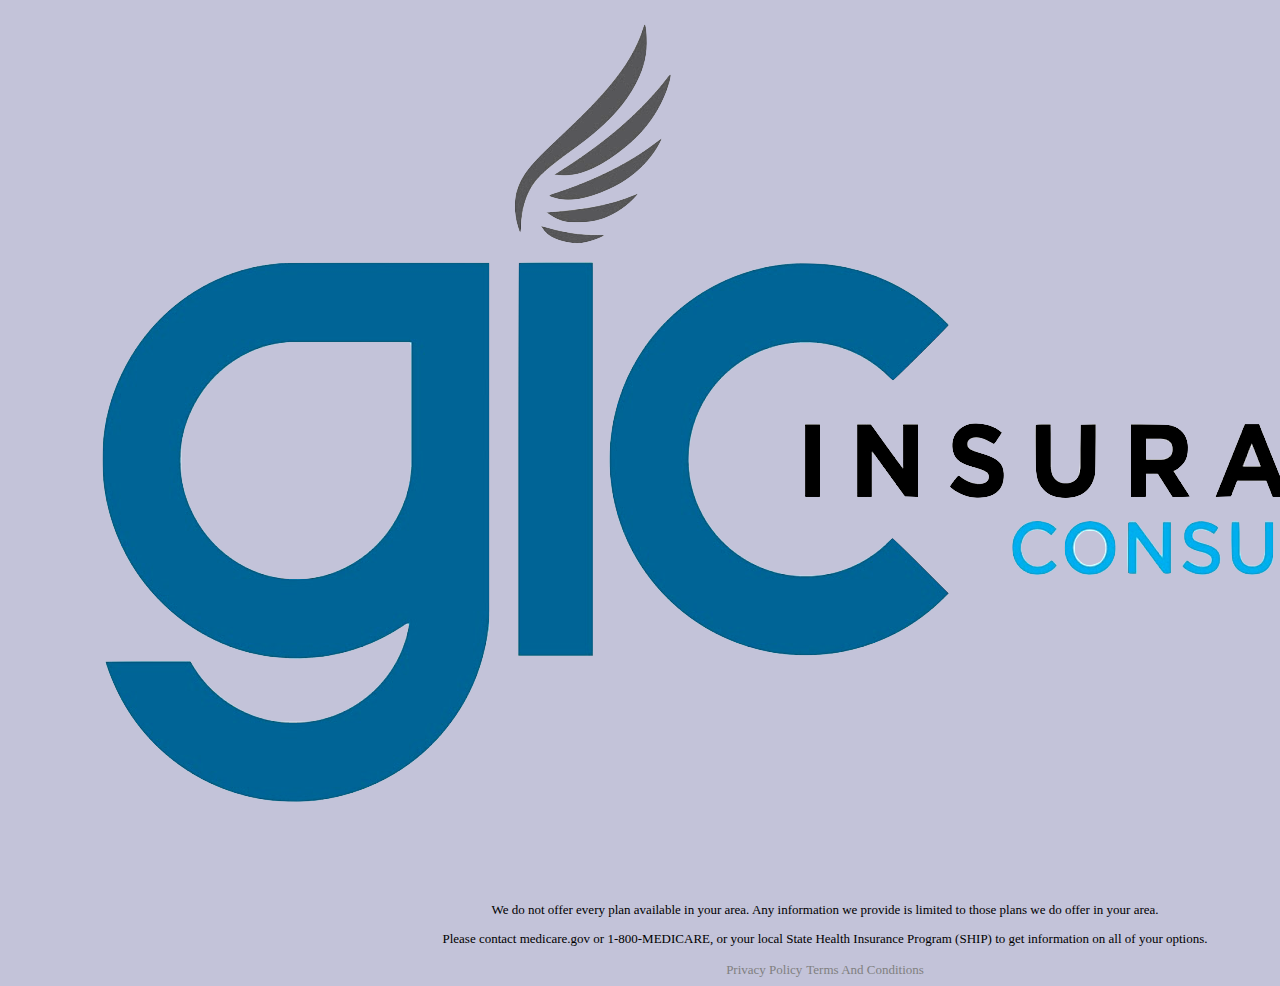
==== commit 990f430d: "added line to MA benefits" ====
--- a/index.html
+++ b/index.html
@@ -265,7 +265,7 @@
 				</h1>
 				<br />
 				<ul>
-					<li>May Include:</li>
+					<li>While these premiums and benefits are not available on all MA plans, these plans may include: </li>
 					<ul>
 						<li>Low or $0 monthly premiums</li>
 						<li>$0 primary care and virtual visits</li>
@@ -276,6 +276,7 @@
 						<li>$0 gym membership</li>
 						<li>Over the counter and healthy food benefits</li>
 						<li>No cost transportation to medical and dental visits</li>
+						<li>There may be no plan in your service area that includes all of these benefits.</li>
 					</ul>
 				</ul>
 			</div>
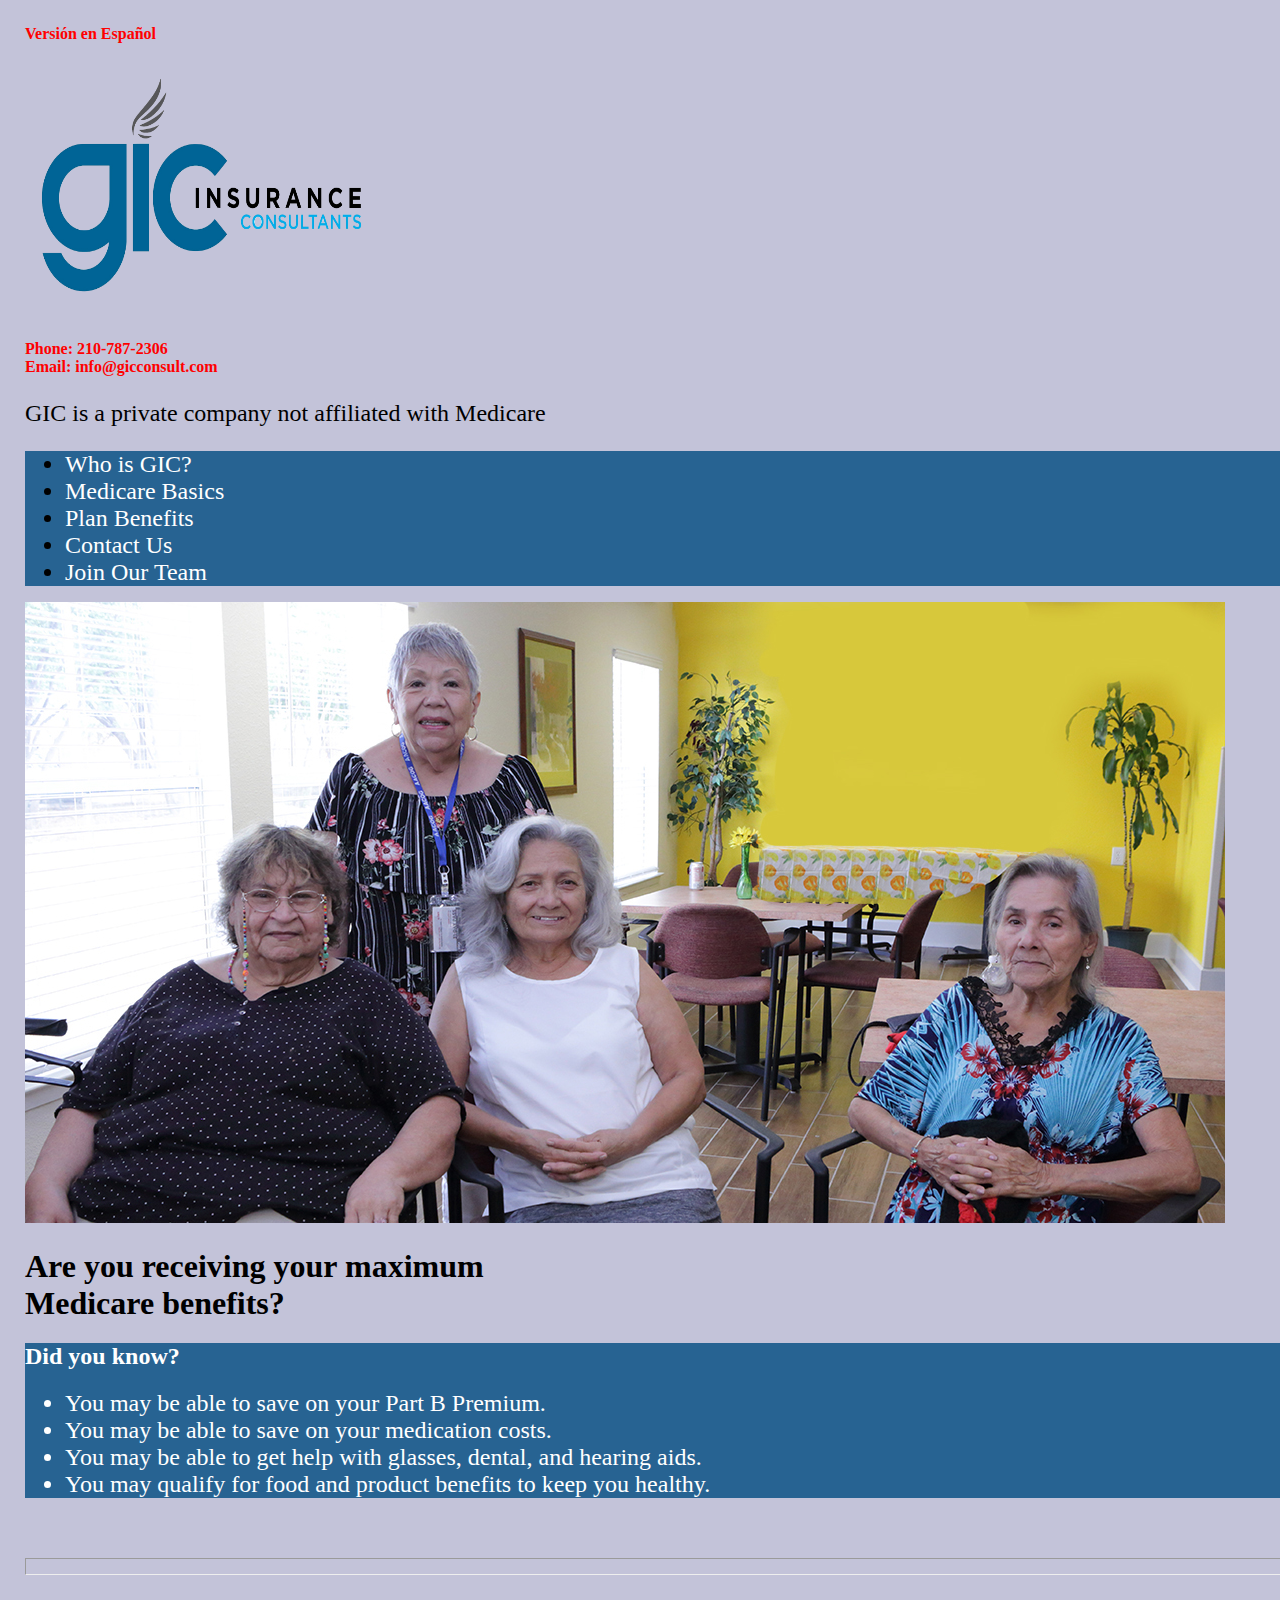
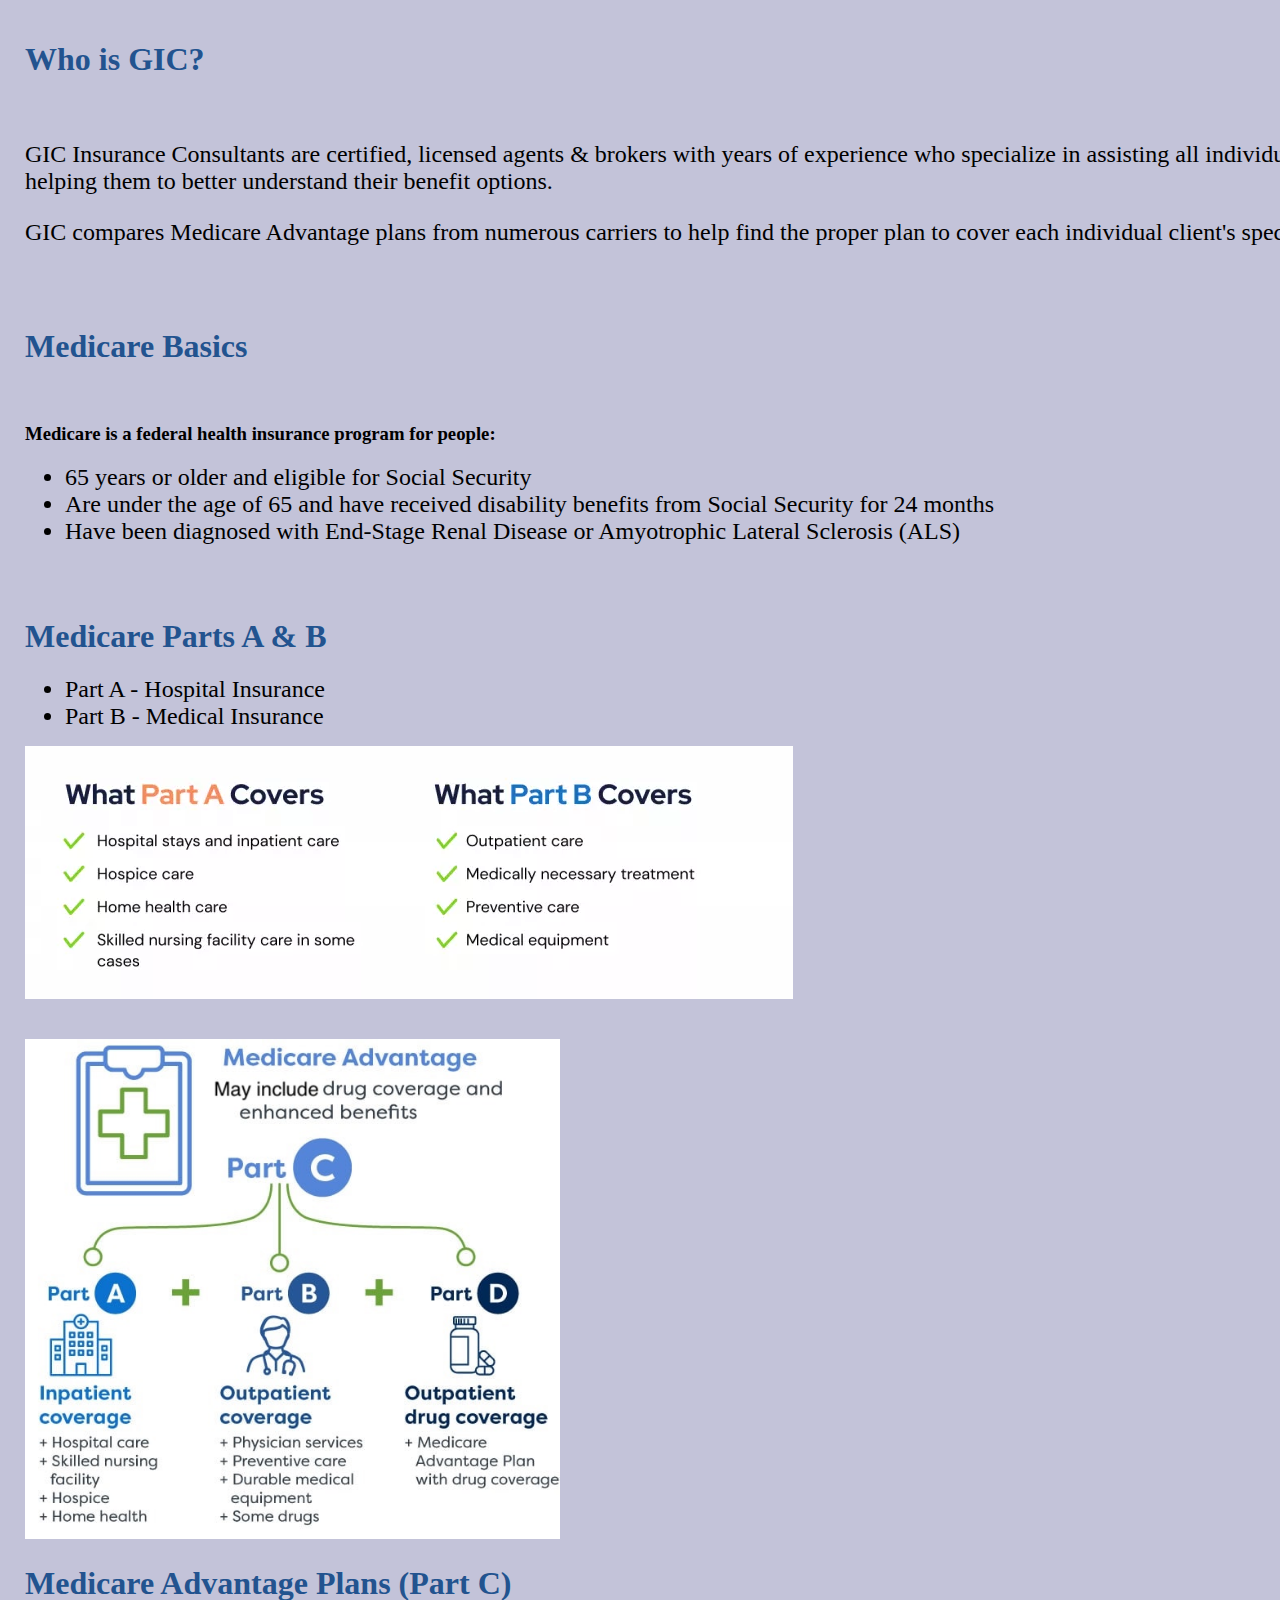
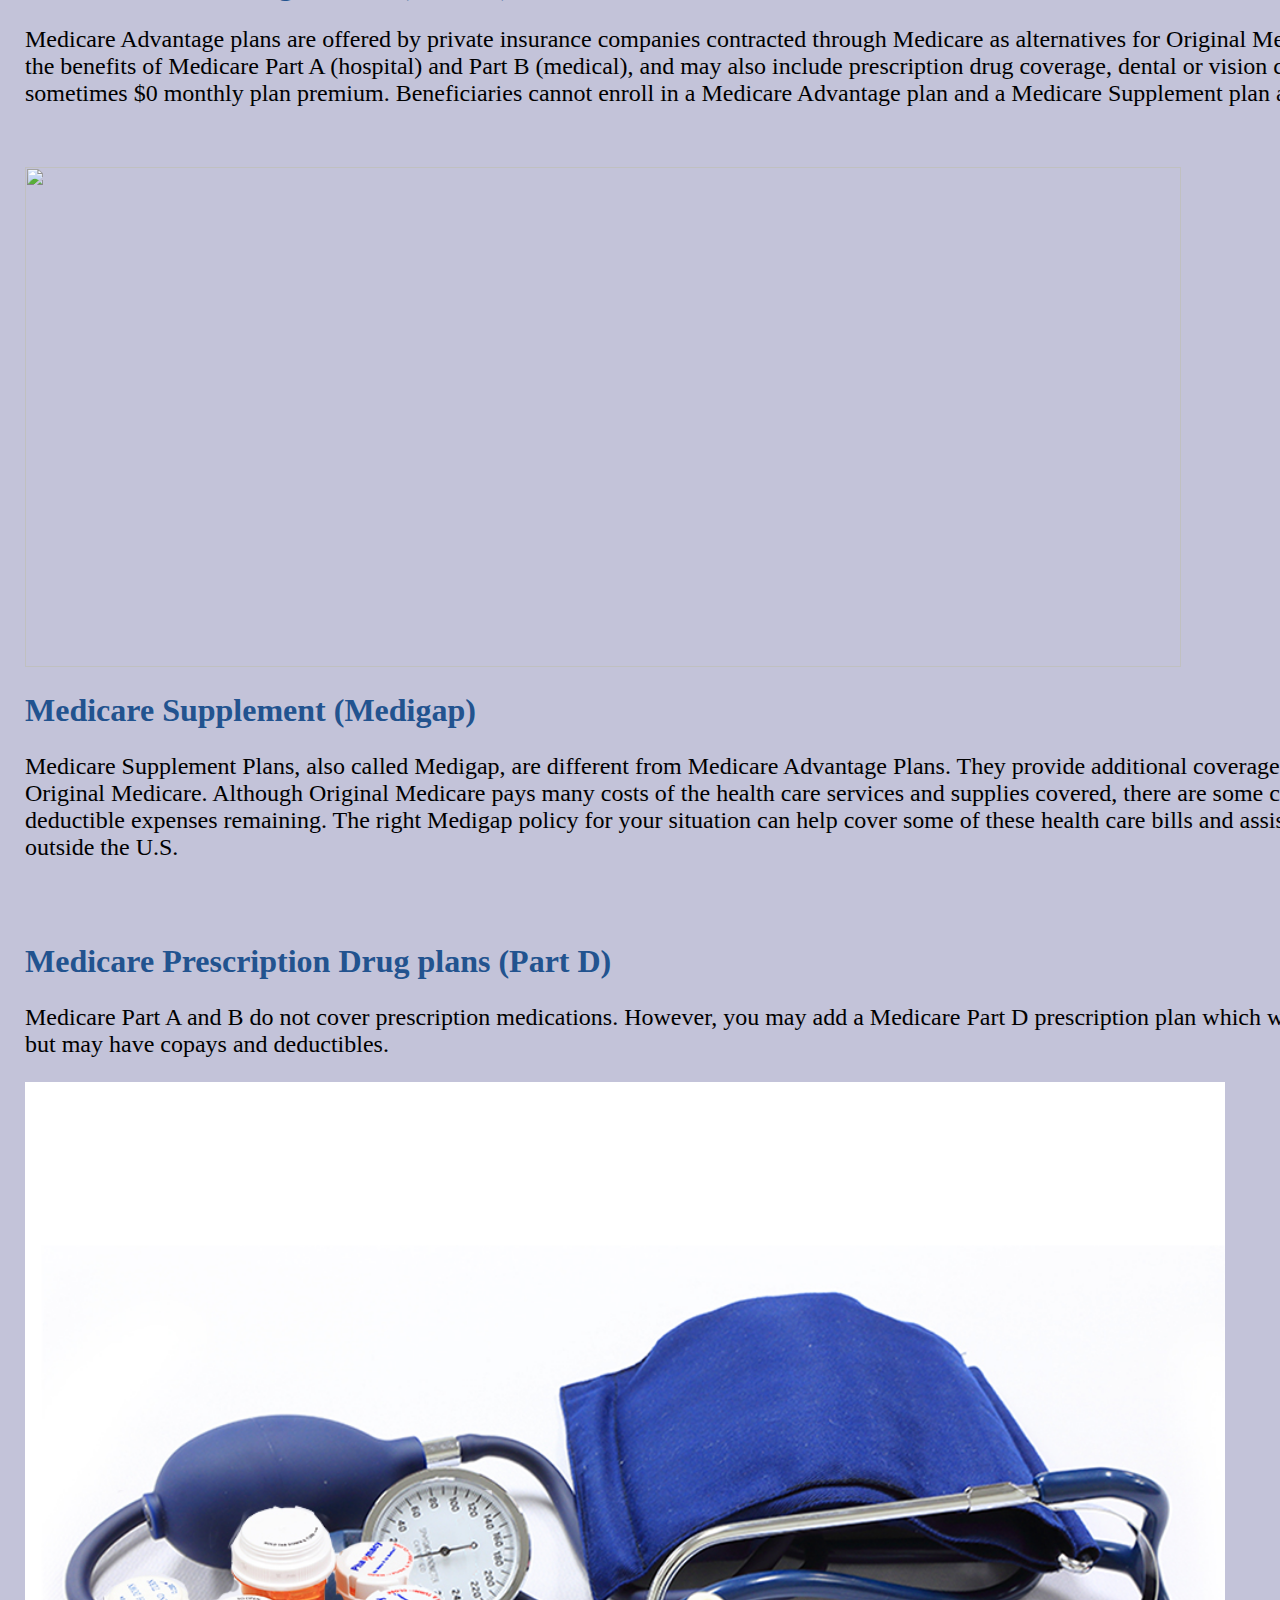
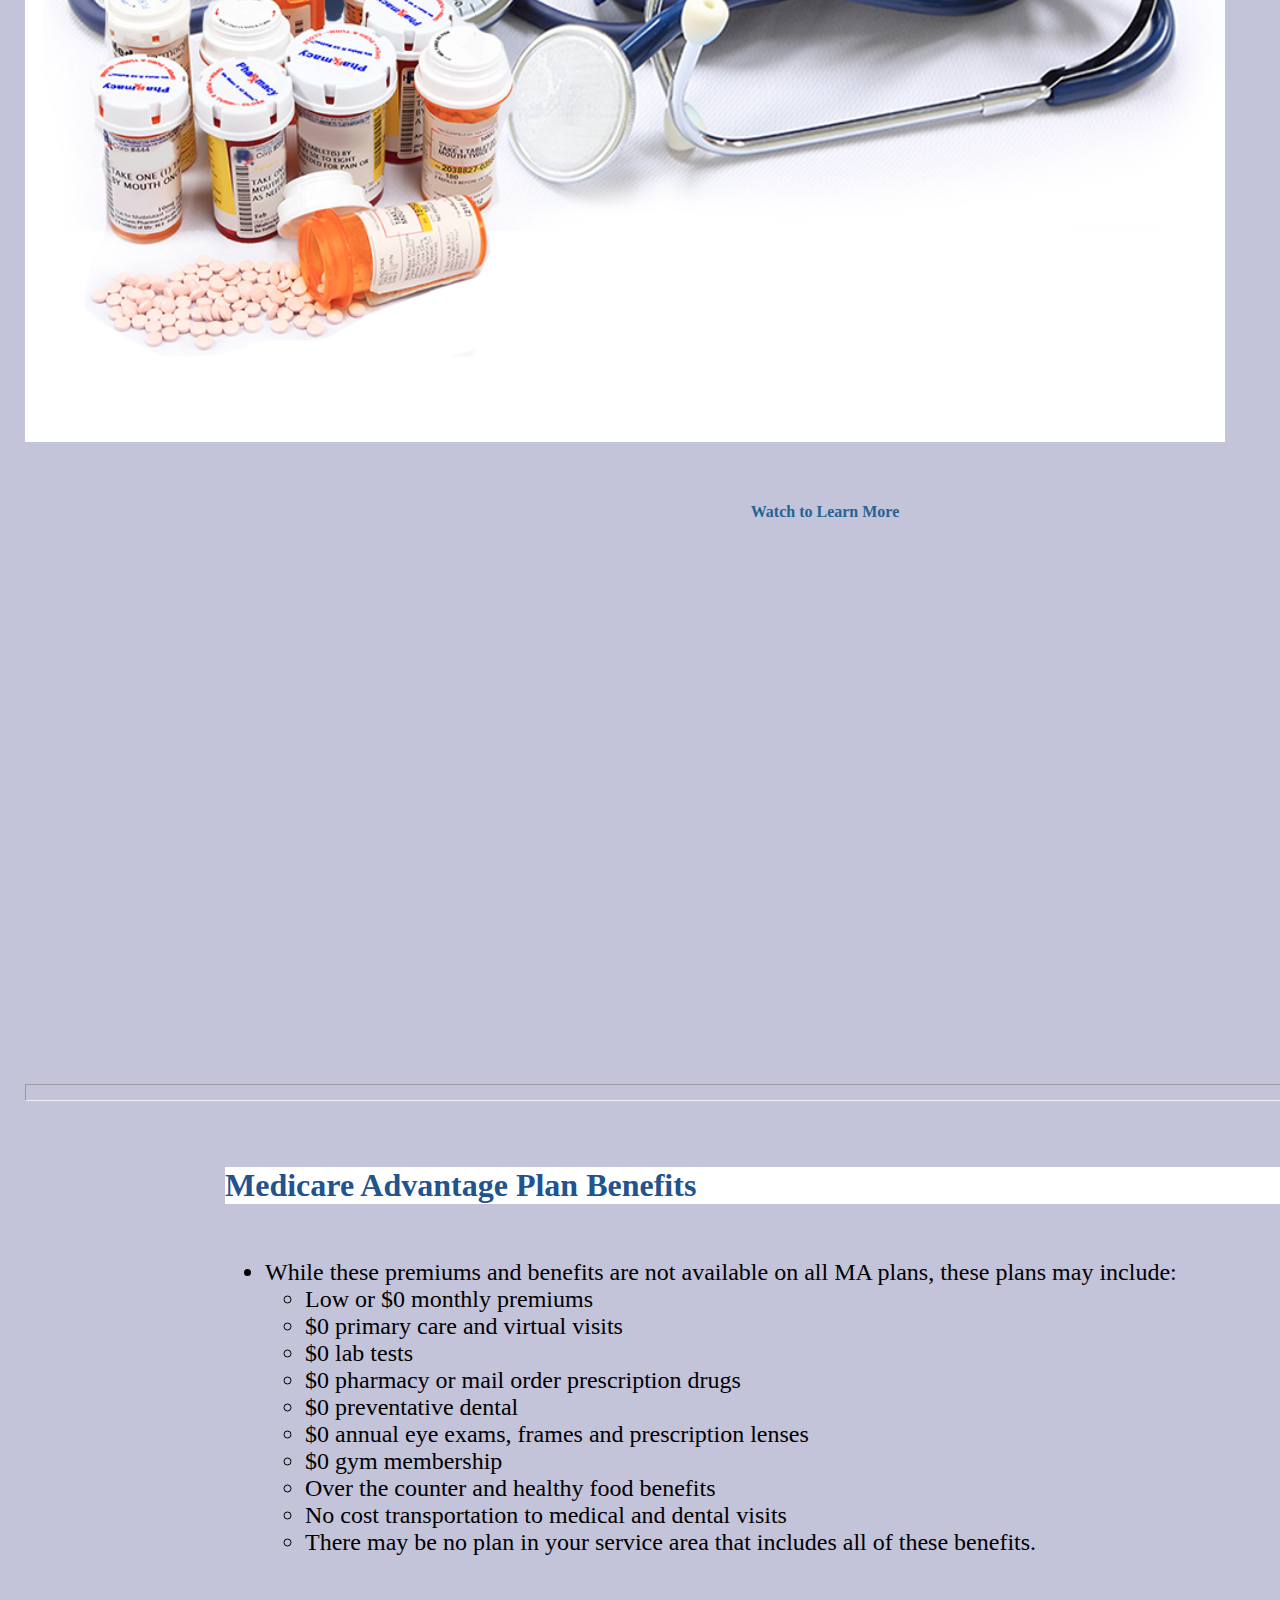
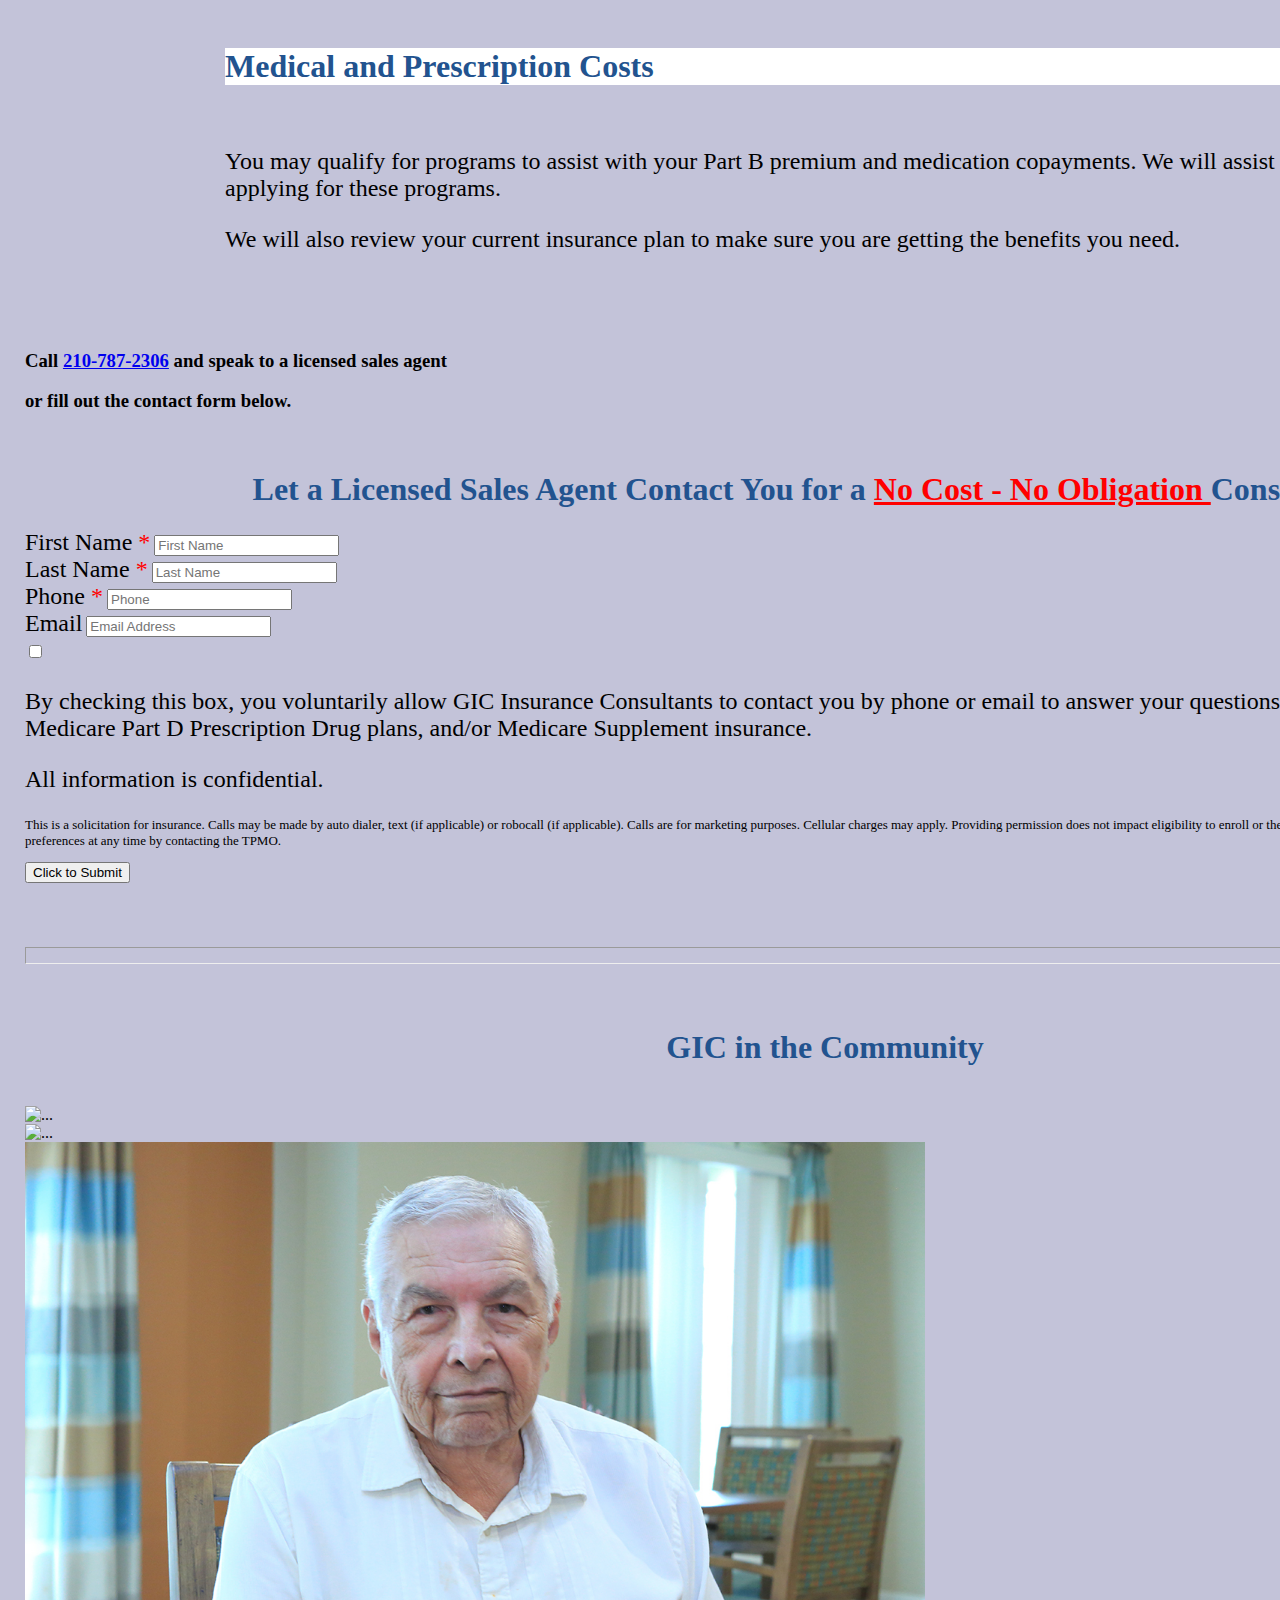
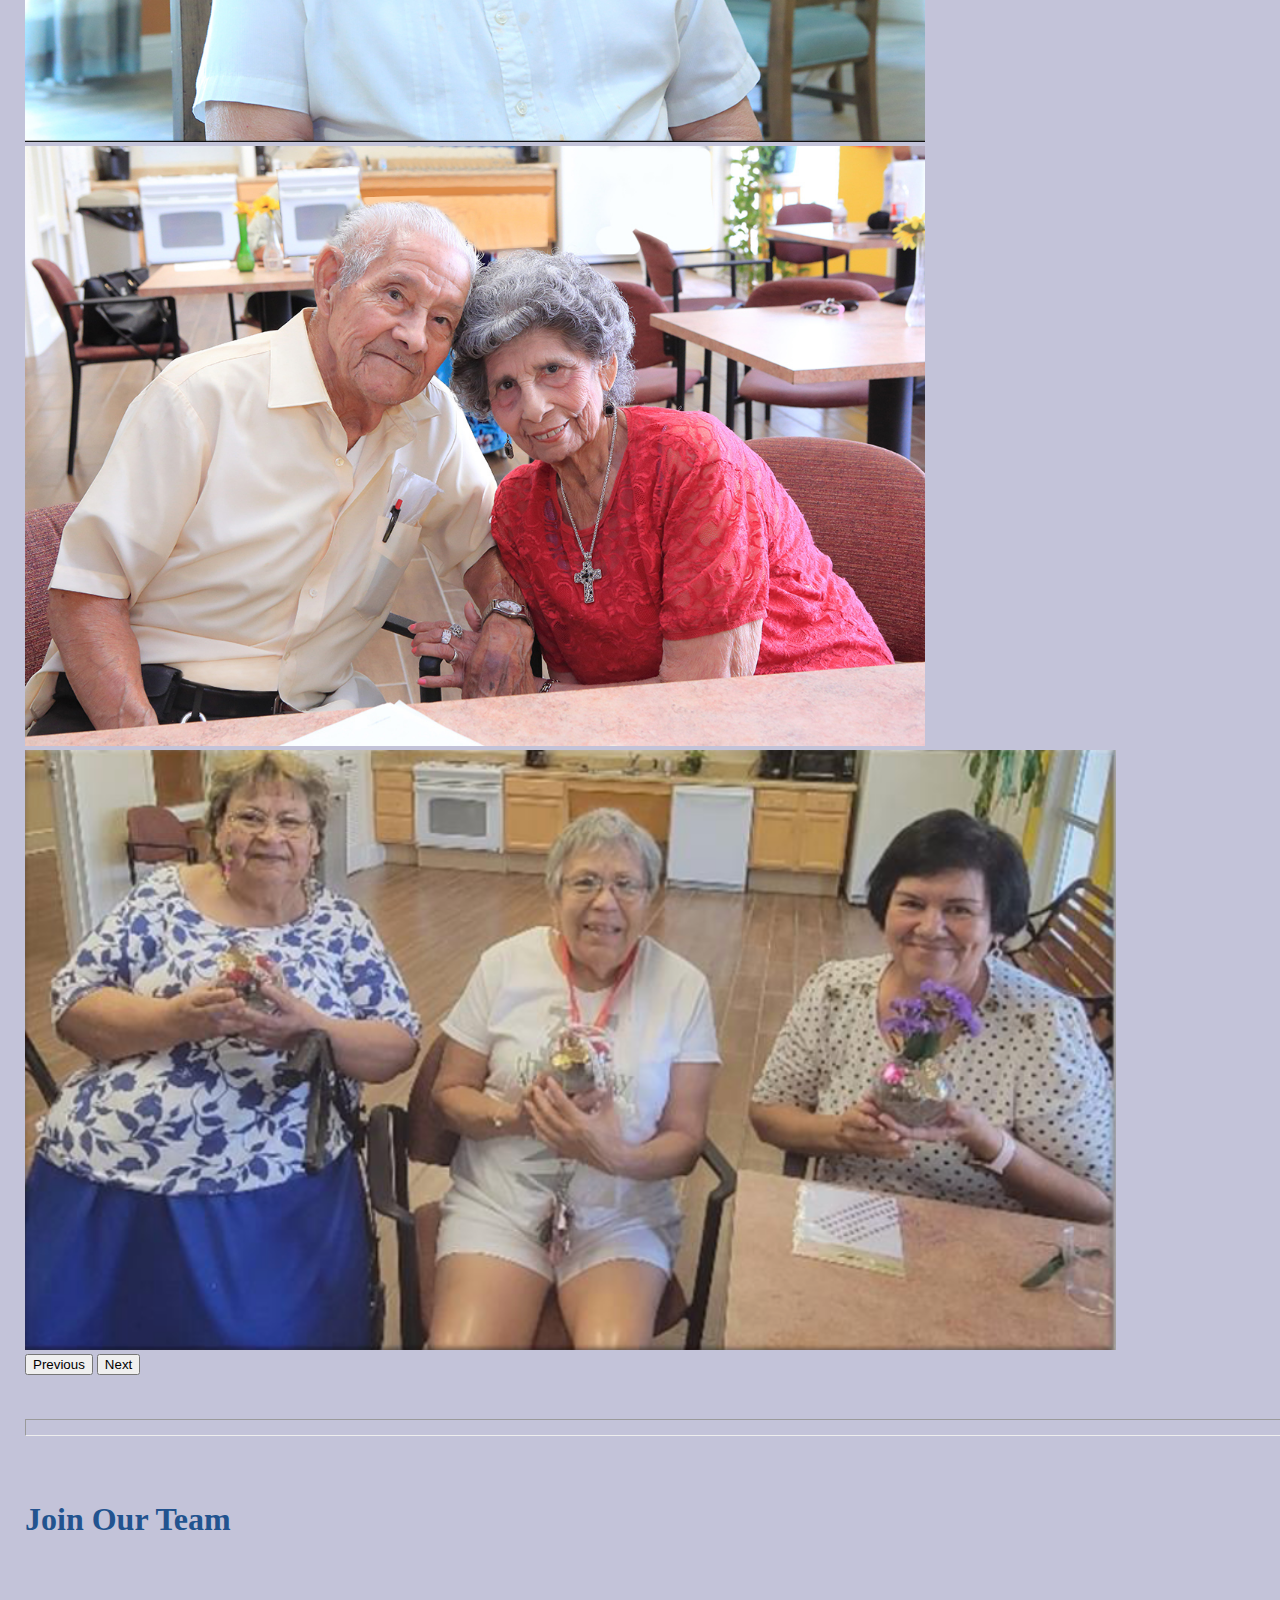
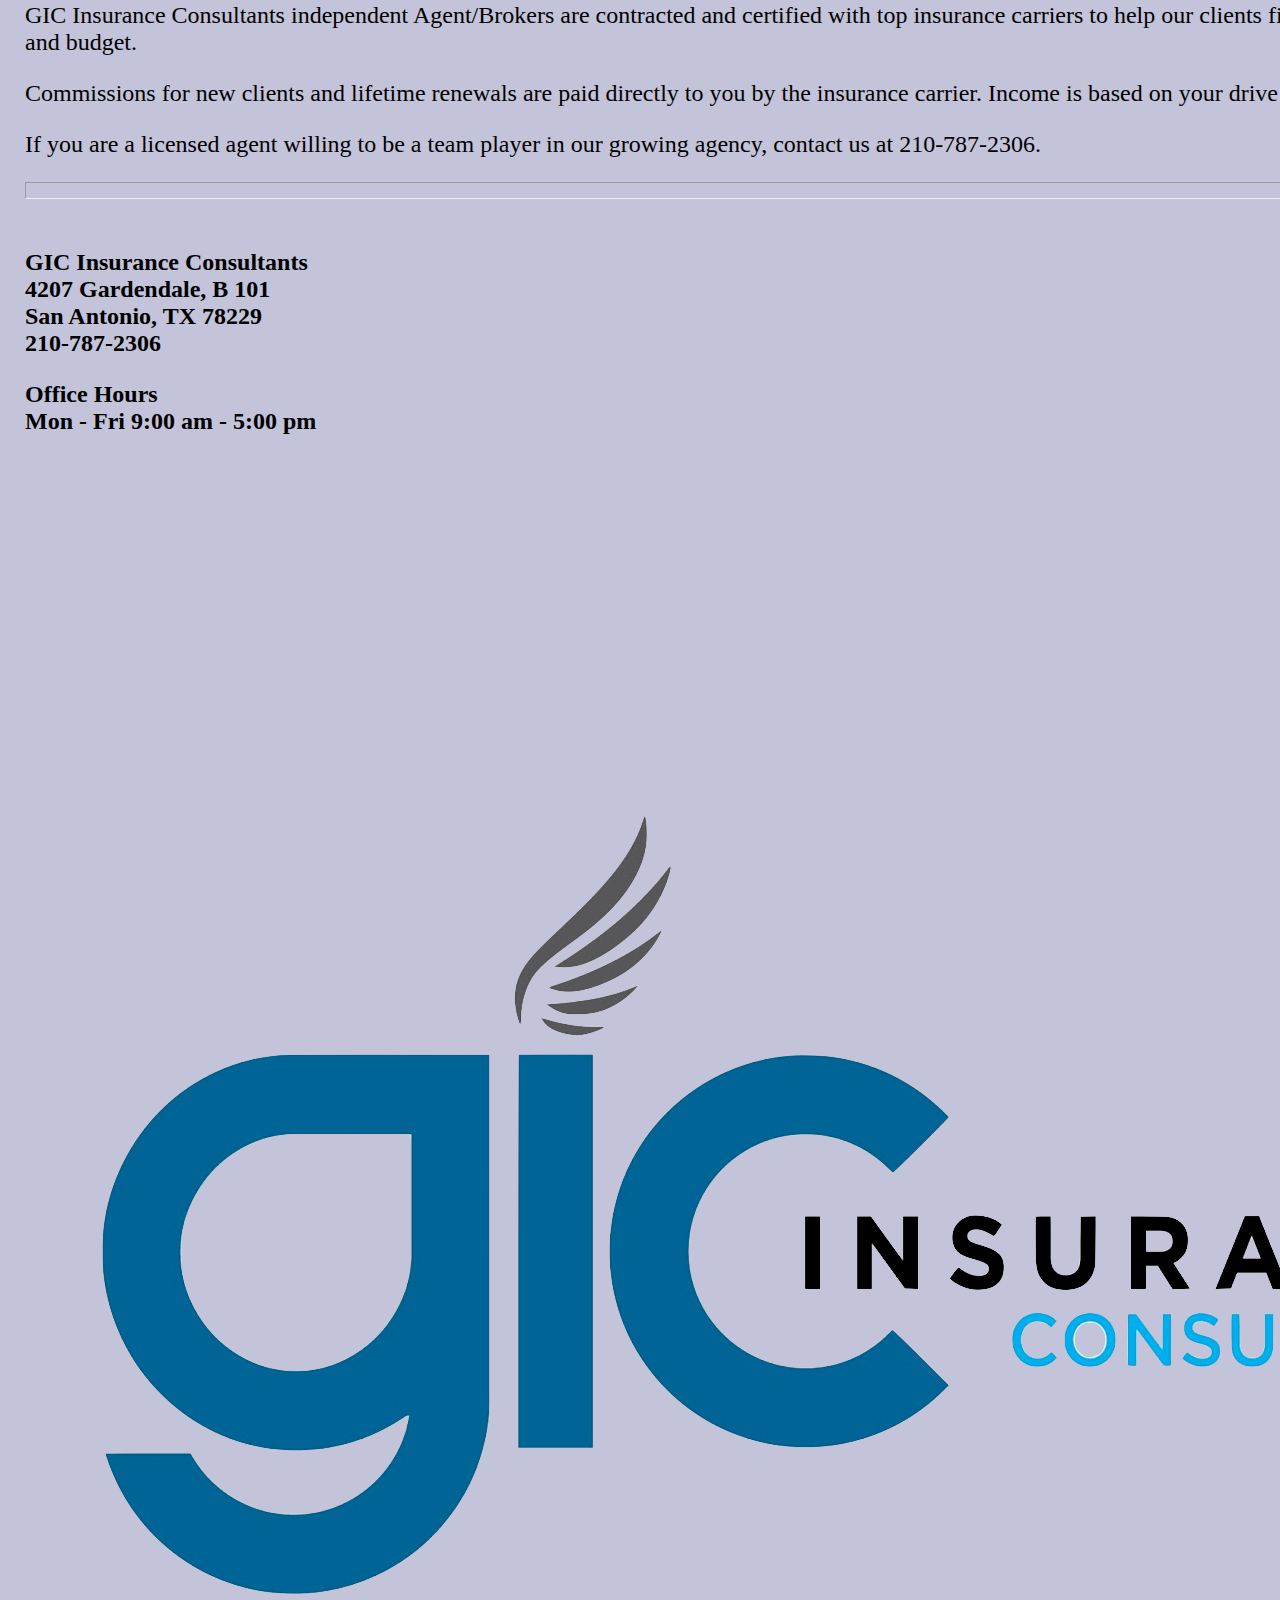
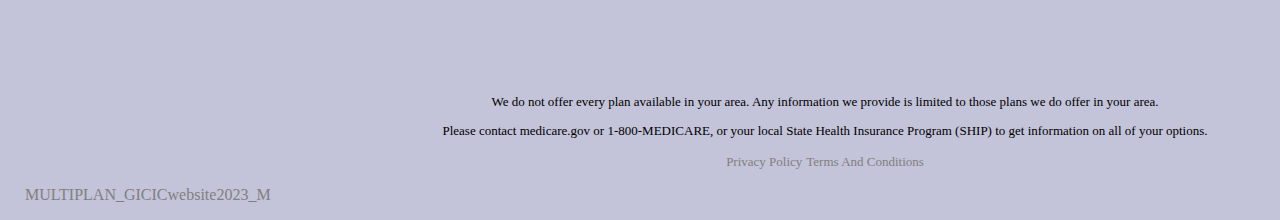
==== commit f6603244: "re worded medicare parts" ====
--- a/index.html
+++ b/index.html
@@ -46,7 +46,6 @@
 		></script>
 
 		<div class="container-fluid">
-
 			<div class="container">
 				<div class="title row">
 					<h4 class="col align-self-end fw-bold m-0">
@@ -116,7 +115,8 @@
 								<li>You may be able to save on your Part B Premium.</li>
 								<li>You may be able to save on your medication costs.</li>
 								<li>
-									You may be able to get help with glasses, dental, and hearing aids.
+									You may be able to get help with glasses, dental, and hearing
+									aids.
 								</li>
 								<li>
 									You may qualify for food and product benefits to keep you
@@ -142,13 +142,16 @@
 				</h1>
 				<br />
 				<p class="mx-5">
-					GIC Insurance Consultants are certified, licensed agents & brokers with years of experience who specialize in assisting all individuals eligible for Medicare by helping them to better understand their benefit options.
+					GIC Insurance Consultants are certified, licensed agents & brokers
+					with years of experience who specialize in assisting all individuals
+					eligible for Medicare by helping them to better understand their
+					benefit options.
 				</p>
 				<p class="mx-5">
-					GIC compares Medicare Advantage plans from numerous carriers to help find the proper plan to cover each individual client's specific needs.
-				</p>
-				<p class="mx-5">
-				</p>
+					GIC compares Medicare Advantage plans from numerous carriers to help
+					find the proper plan to cover each individual client's specific needs.
+				</p>
+				<p class="mx-5"></p>
 			</div>
 			<br />
 			<br />
@@ -194,7 +197,7 @@
 					</ul>
 				</div>
 				<div class="col-6">
-					<img src="images/partAandB.jpg" alt="" style="width: auto;" />
+					<img src="images/partAandB.jpg" alt="" style="width: auto" />
 				</div>
 			</div>
 			<br />
@@ -206,11 +209,47 @@
 					<img src="images/partC2.jpg" alt="" style="height: 500px" />
 				</div>
 				<div class="col-6">
-					<h1 class="border border-3 rounded-3 shadow">Medicare Part C</h1>
-					<ul>
-						<li class="py-3">Medicare Advantage Plans</li>
-						<li class="py-3">Medicare Supplements</li>
-					</ul>
+					<h1 class="border border-3 rounded-3 shadow">
+						Medicare Advantage Plans (Part C)
+					</h1>
+					<p>
+						Medicare Advantage plans are offered by private insurance companies
+						contracted through Medicare as alternatives for Original Medicare.
+						These plans combine all of the benefits of Medicare Part A
+						(hospital) and Part B (medical), and may also include prescription
+						drug coverage, dental or vision coverage all for an affordable and
+						sometimes $0 monthly plan premium. Beneficiaries cannot enroll in a
+						Medicare Advantage plan and a Medicare Supplement plan at the same
+						time.
+					</p>
+				</div>
+			</div>
+			<br />
+			<br />
+
+			<!-- Medicare Supplement -->
+			<div class="parts row my-5">
+				<div class="col-6">
+					<img
+						src="images/supplement.png"
+						alt=""
+						style="height: 500px; width: 85%"
+					/>
+				</div>
+				<div class="col-6">
+					<h1 class="border border-3 rounded-3 shadow">
+						Medicare Supplement (Medigap)
+					</h1>
+					<p>
+						Medicare Supplement Plans, also called Medigap, are different from
+						Medicare Advantage Plans. They provide additional coverage that
+						fills in the gaps left by Original Medicare. Although Original
+						Medicare pays many costs of the health care services and supplies
+						covered, there are some copayments, coinsurance, and/or deductible
+						expenses remaining. The right Medigap policy for your situation can
+						help cover some of these health care bills and assist with care even
+						when traveling outside the U.S.
+					</p>
 				</div>
 			</div>
 			<br />
@@ -219,15 +258,17 @@
 			<!-- Part D -->
 			<div class="parts row my-5">
 				<div class="col-6">
-					<h1 class="border border-3 rounded-3 shadow">Medicare Part D</h1>
+					<h1 class="border border-3 rounded-3 shadow">
+						Medicare Prescription Drug plans (Part D)
+					</h1>
 					<p>
 						Medicare Part A and B do not cover prescription medications.
-						However, you may add a Medicare Part D prescription plan or enroll
-						in a Medicare Advantage plan that may include prescription coverage.
+						However, you may add a Medicare Part D prescription plan which will
+						help pay for your prescriptions but may have copays and deductibles.
 					</p>
 				</div>
 				<div class="col-6">
-					<img src="images/medsAndScope.jpg" style="width: 75%;" alt="" />
+					<img src="images/medsAndScope.jpg" style="width: 75%" alt="" />
 				</div>
 			</div>
 			<br />
@@ -265,7 +306,10 @@
 				</h1>
 				<br />
 				<ul>
-					<li>While these premiums and benefits are not available on all MA plans, these plans may include: </li>
+					<li>
+						While these premiums and benefits are not available on all MA plans,
+						these plans may include:
+					</li>
 					<ul>
 						<li>Low or $0 monthly premiums</li>
 						<li>$0 primary care and virtual visits</li>
@@ -276,7 +320,10 @@
 						<li>$0 gym membership</li>
 						<li>Over the counter and healthy food benefits</li>
 						<li>No cost transportation to medical and dental visits</li>
-						<li>There may be no plan in your service area that includes all of these benefits.</li>
+						<li>
+							There may be no plan in your service area that includes all of
+							these benefits.
+						</li>
 					</ul>
 				</ul>
 			</div>
@@ -307,7 +354,10 @@
 			<!-- How can GIC help me -->
 			<div class="help row">
 				<div class="col-12 text-center">
-					<h3>Call <a href="tel:2107872306">210-787-2306</a> and speak to a licensed sales agent</h3>
+					<h3>
+						Call <a href="tel:2107872306">210-787-2306</a> and speak to a
+						licensed sales agent
+					</h3>
 					<h3>or fill out the contact form below.</h3>
 				</div>
 			</div>
@@ -408,13 +458,21 @@
 								<p>
 									By checking this box, you voluntarily allow GIC Insurance
 									Consultants to contact you by phone or email to answer your
-									questions about Medicare Advantage plans, Medicare Part D Prescription Drug plans, and/or Medicare Supplement insurance.
+									questions about Medicare Advantage plans, Medicare Part D
+									Prescription Drug plans, and/or Medicare Supplement insurance.
 								</p>
 							</label>
 						</div>
 
 						<p class="text-center">All information is confidential.</p>
-						<p class="text-center" style="font-size: small;">This is a solicitation for insurance. Calls may be made by auto dialer, text (if applicable) or robocall (if applicable). Calls are for marketing purposes. Cellular charges may apply. Providing permission does not impact eligibility to enroll or the provision of services. The consumer can change permission preferences at any time by contacting the TPMO.</p>
+						<p class="text-center" style="font-size: small">
+							This is a solicitation for insurance. Calls may be made by auto
+							dialer, text (if applicable) or robocall (if applicable). Calls
+							are for marketing purposes. Cellular charges may apply. Providing
+							permission does not impact eligibility to enroll or the provision
+							of services. The consumer can change permission preferences at any
+							time by contacting the TPMO.
+						</p>
 					</div>
 
 					<!-- Route after submit -->
@@ -658,13 +716,30 @@
 				</div>
 			</div>
 			<div class="disclaimer">
-				<p>We do not offer every plan available in your area. Any information we provide is limited to those plans we do offer in your area.</p>
-				<p>Please contact medicare.gov or 1-800-MEDICARE, or your local State Health Insurance Program (SHIP) to get information on all of your options.</p>
-			</div>
-			<div style="text-align: center;">
-				<a href="privacyPolicy.html" class="mx-5" style="font-size: small; color:gray; text-decoration:none;">Privacy Policy</a>
-				<a href="termsAndConditions.html" style="font-size: small; color:gray; text-decoration:none;">Terms And Conditions</a>
-			</div>
+				<p>
+					We do not offer every plan available in your area. Any information we
+					provide is limited to those plans we do offer in your area.
+				</p>
+				<p>
+					Please contact medicare.gov or 1-800-MEDICARE, or your local State
+					Health Insurance Program (SHIP) to get information on all of your
+					options.
+				</p>
+			</div>
+			<div style="text-align: center">
+				<a
+					href="privacyPolicy.html"
+					class="mx-5"
+					style="font-size: small; color: gray; text-decoration: none"
+					>Privacy Policy</a
+				>
+				<a
+					href="termsAndConditions.html"
+					style="font-size: small; color: gray; text-decoration: none"
+					>Terms And Conditions</a
+				>
+			</div>
+			<p style="font-size: medium; color:gray;">MULTIPLAN_GICICwebsite2023_M</p>
 		</div>
 
 		<script
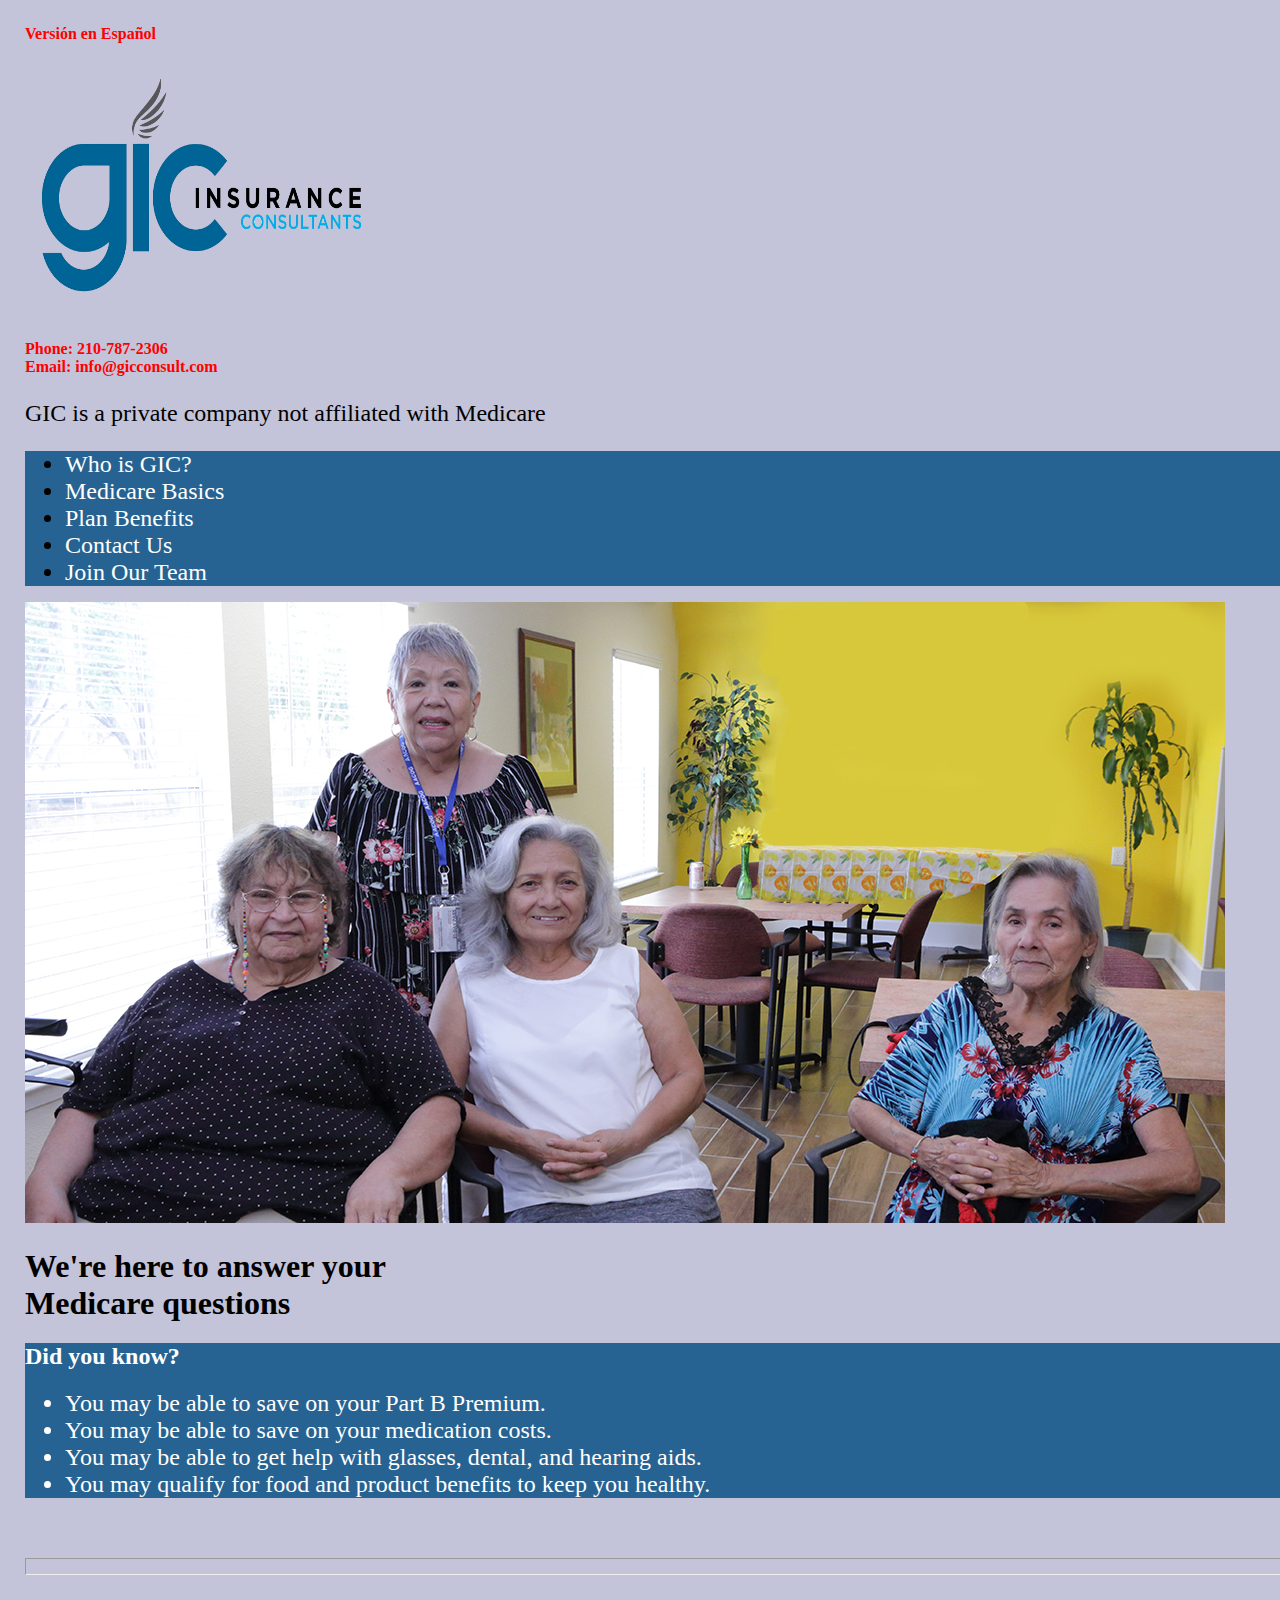
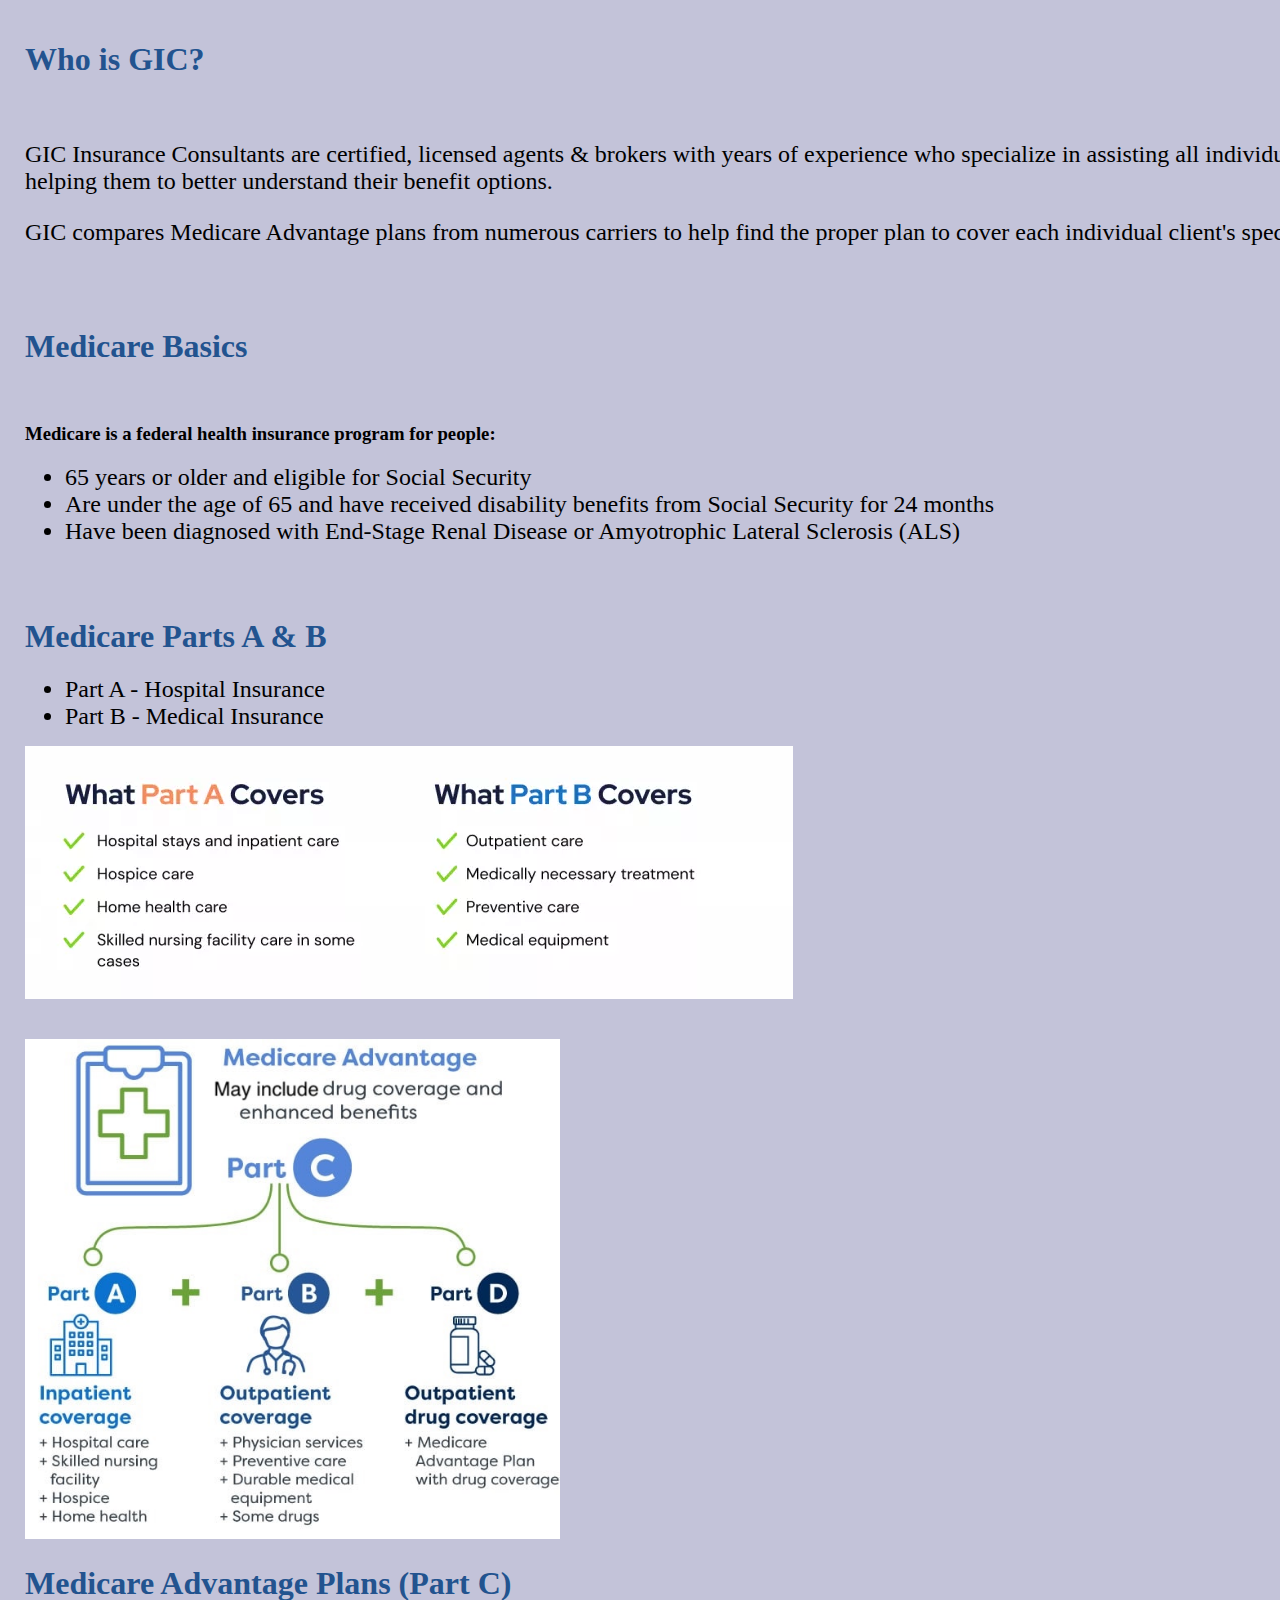
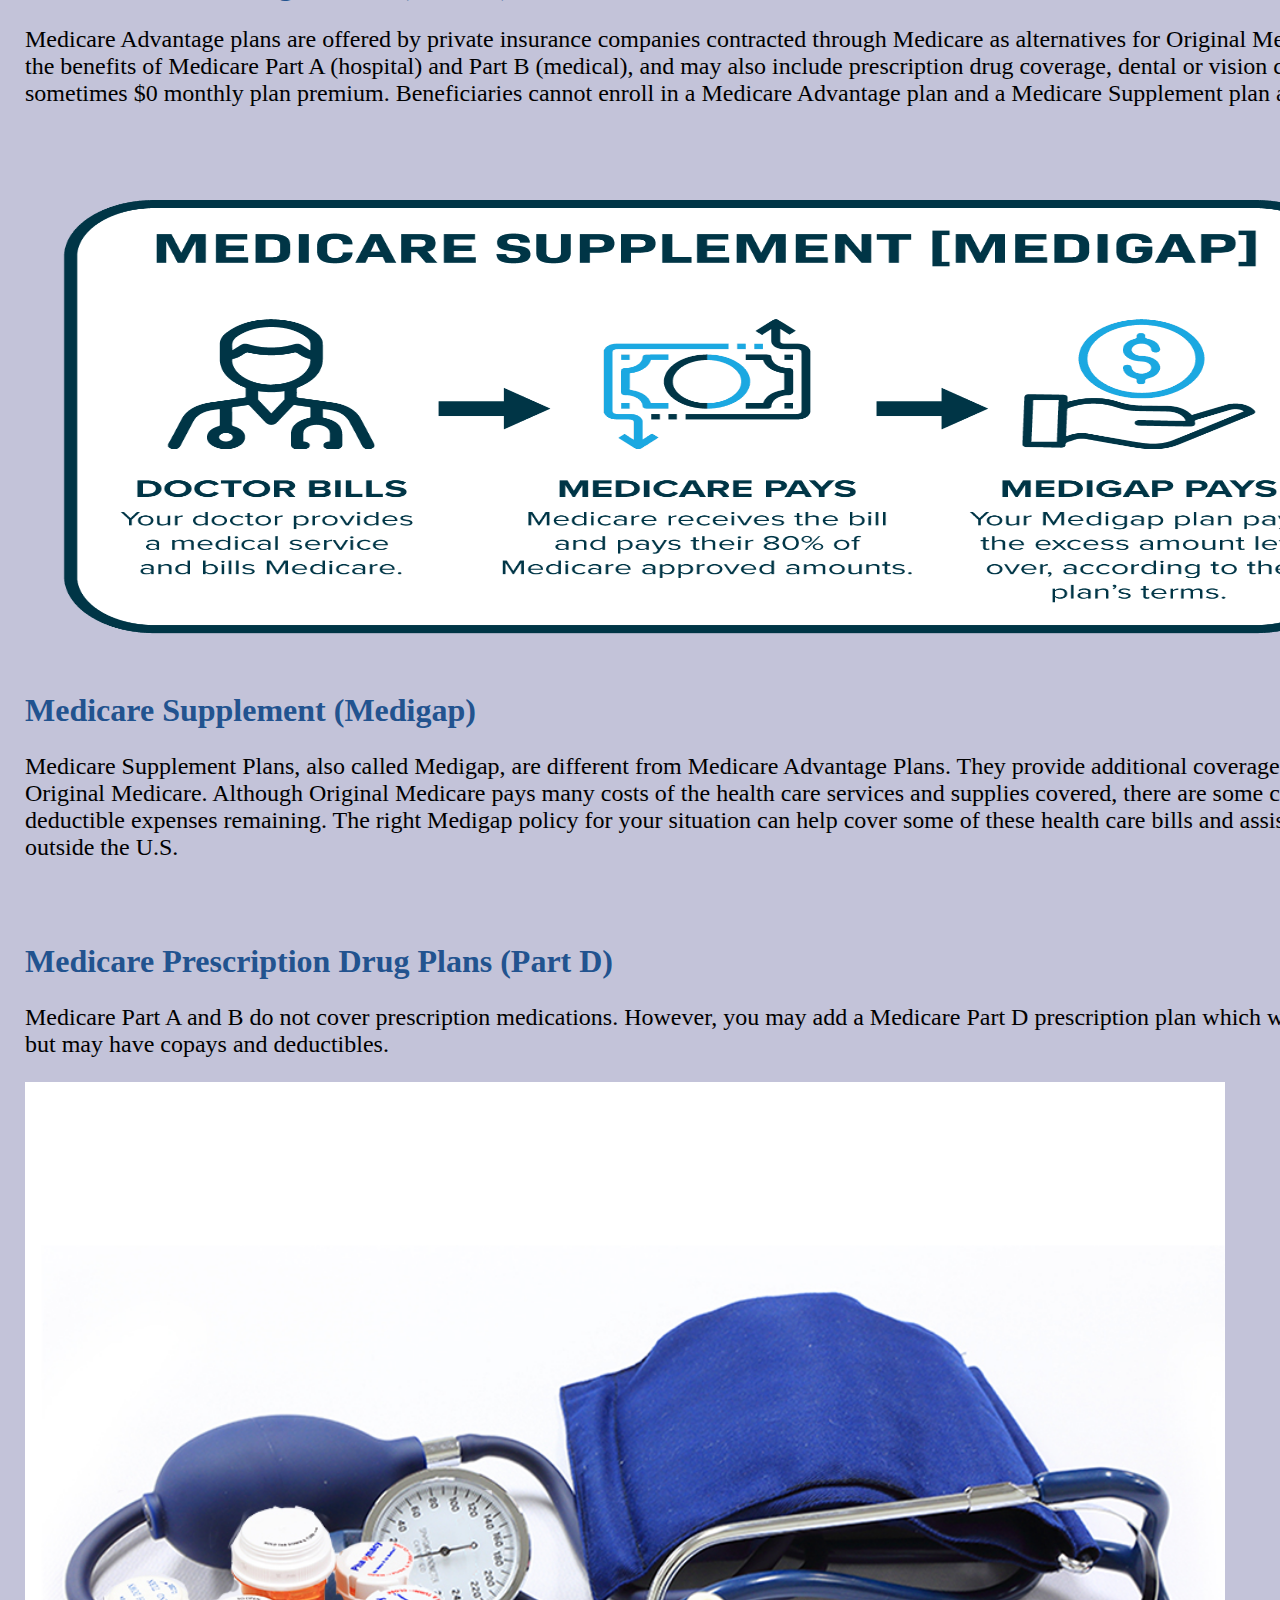
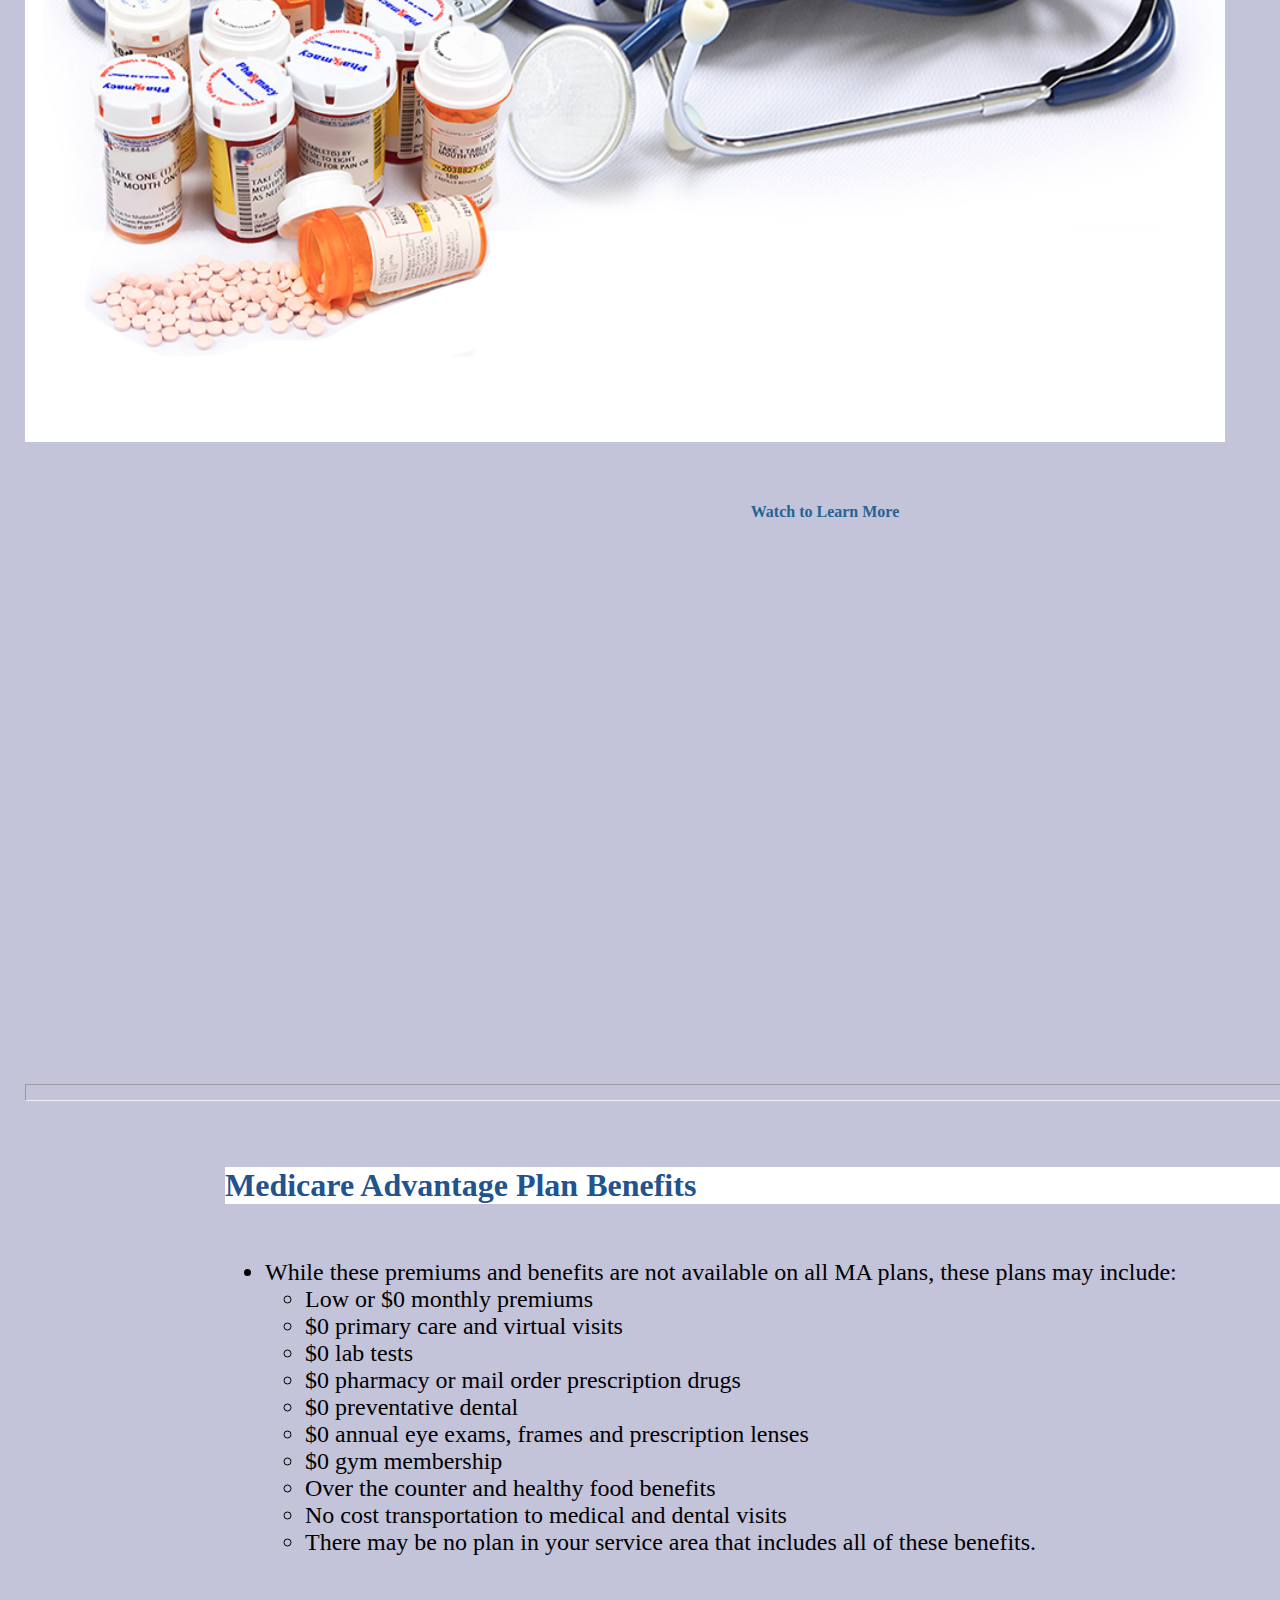
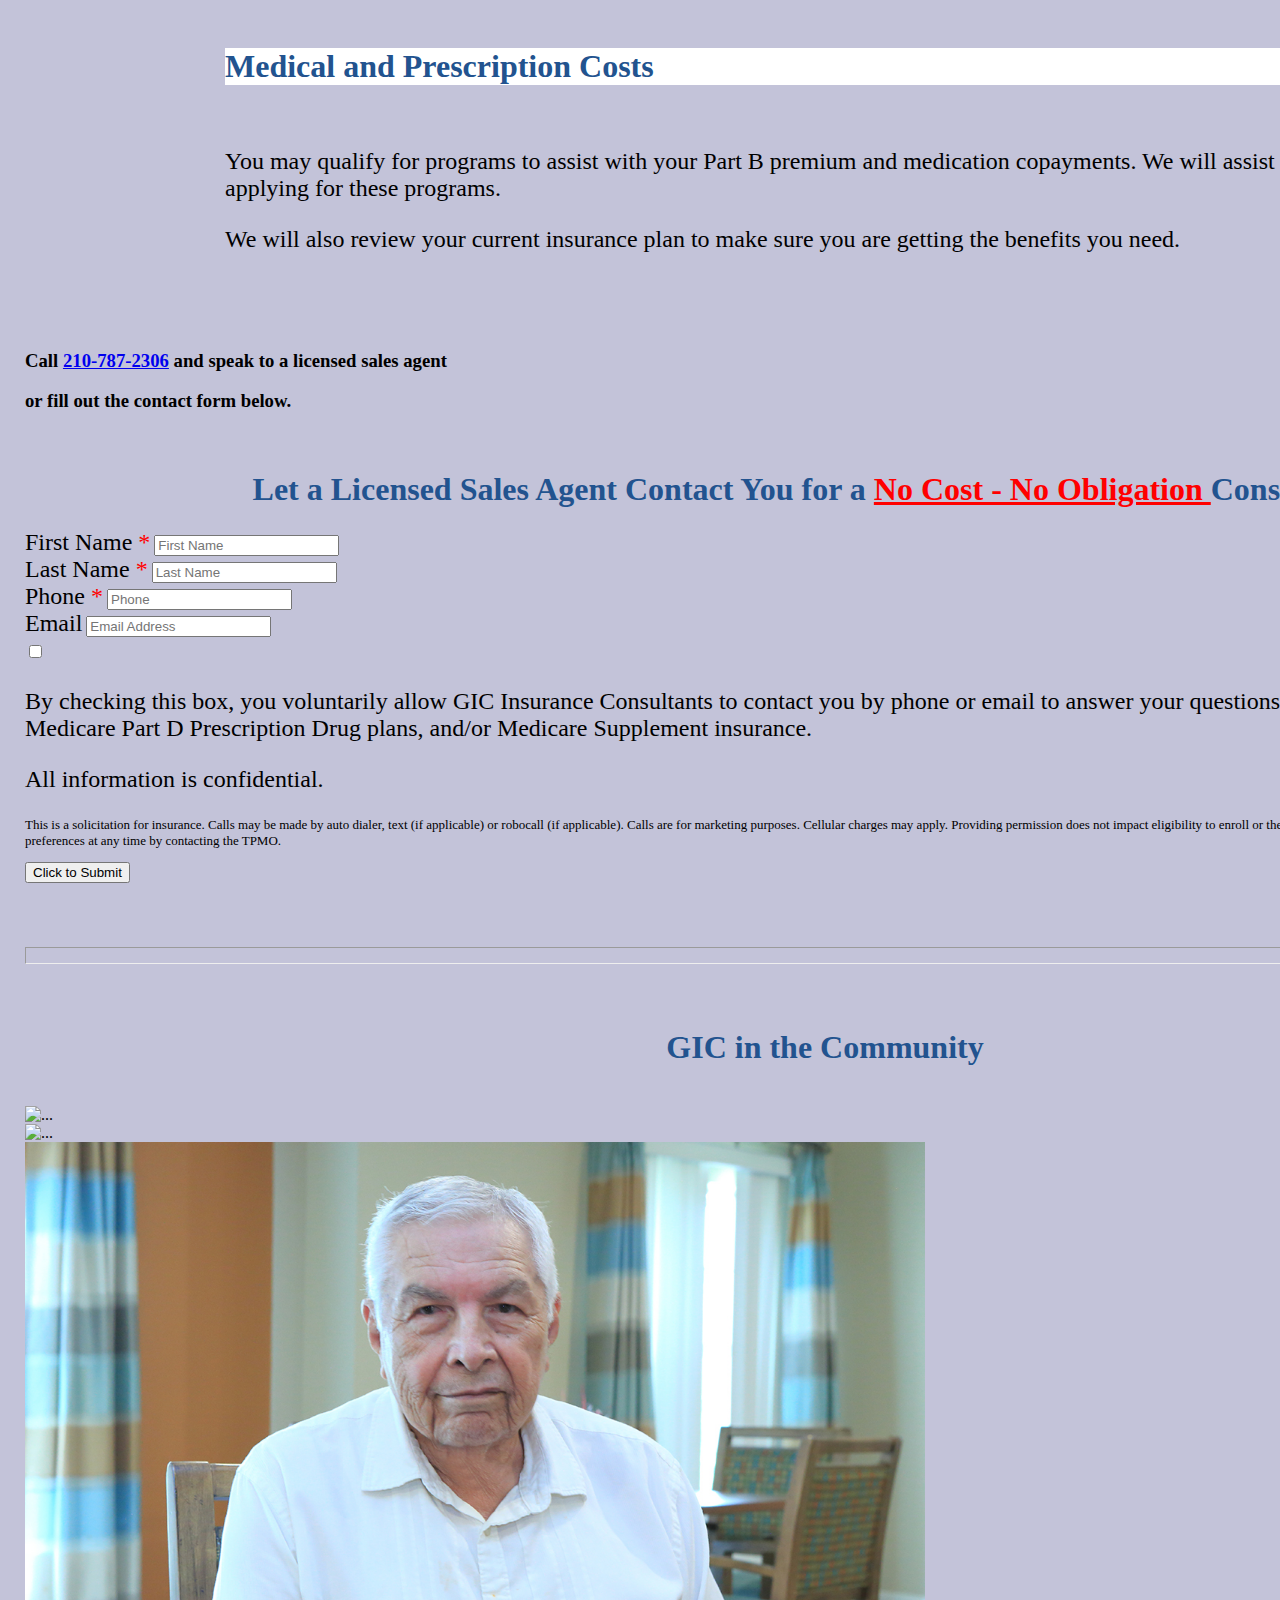
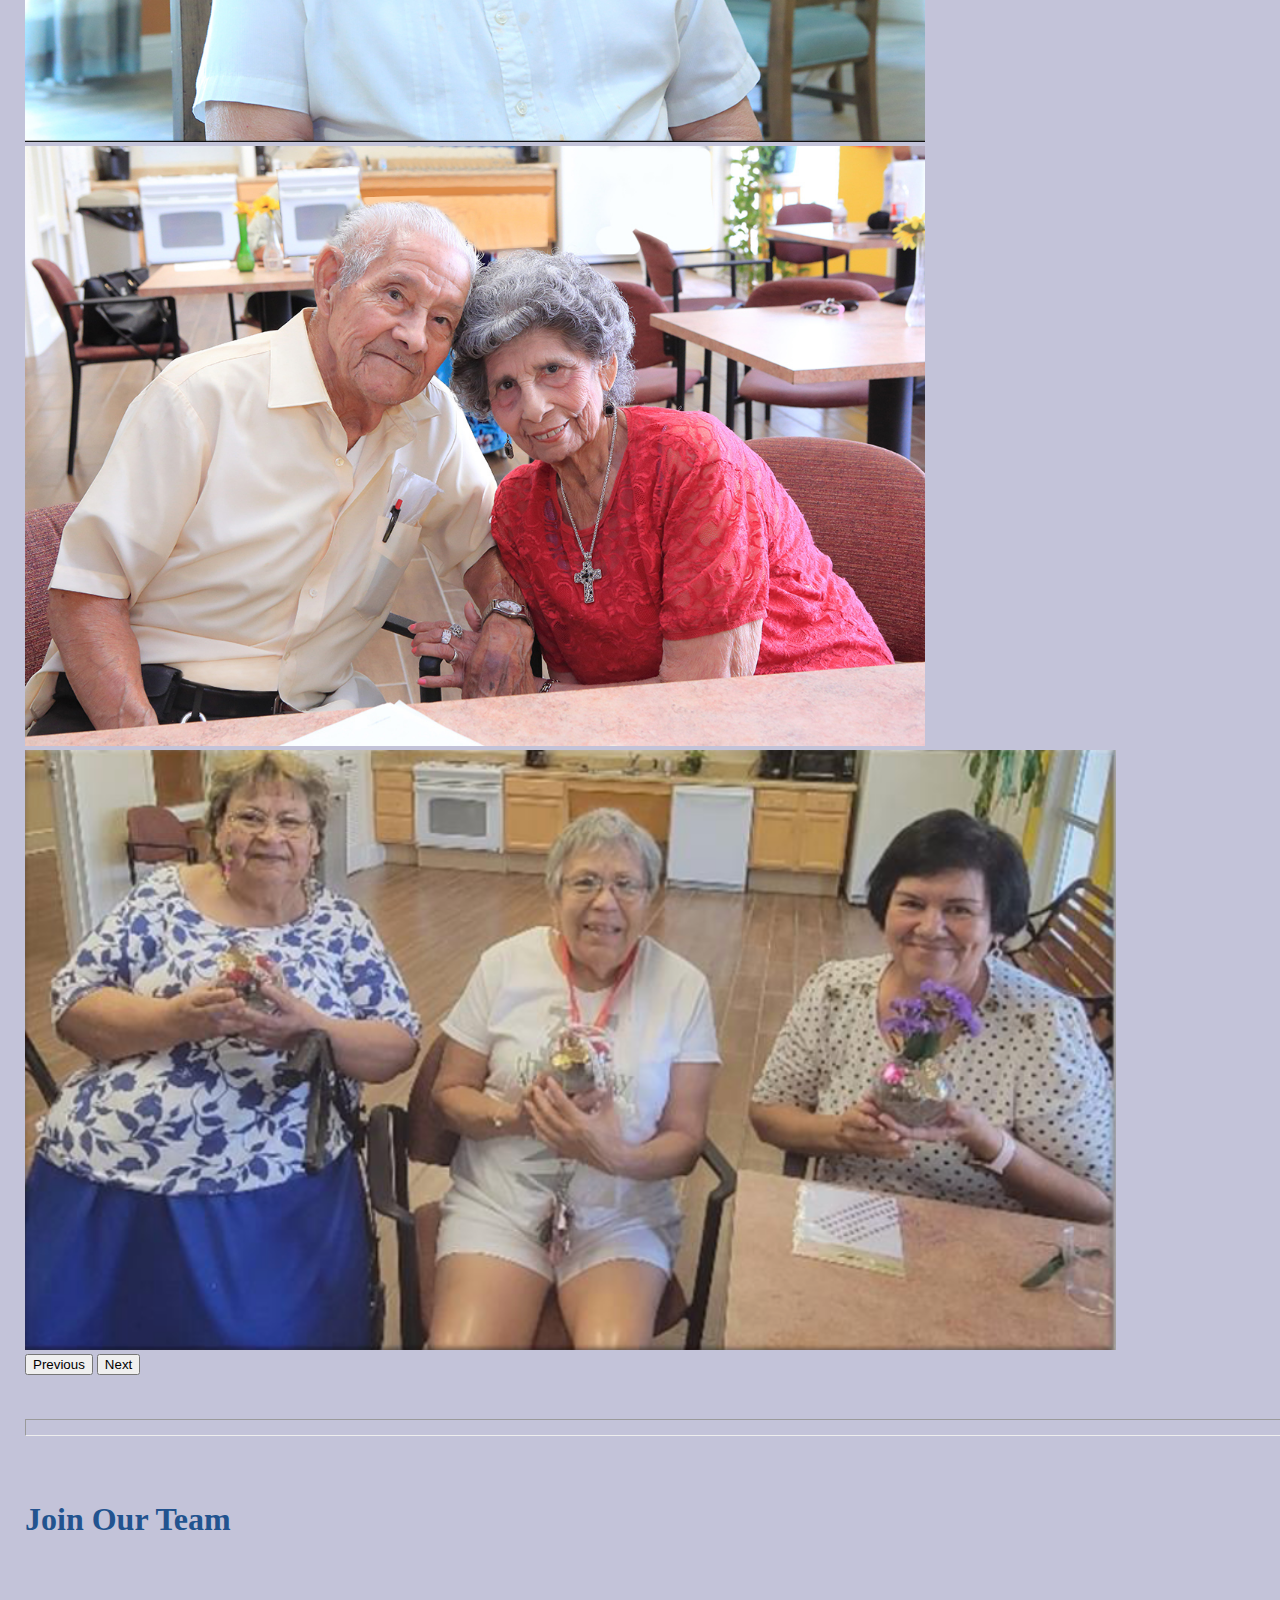
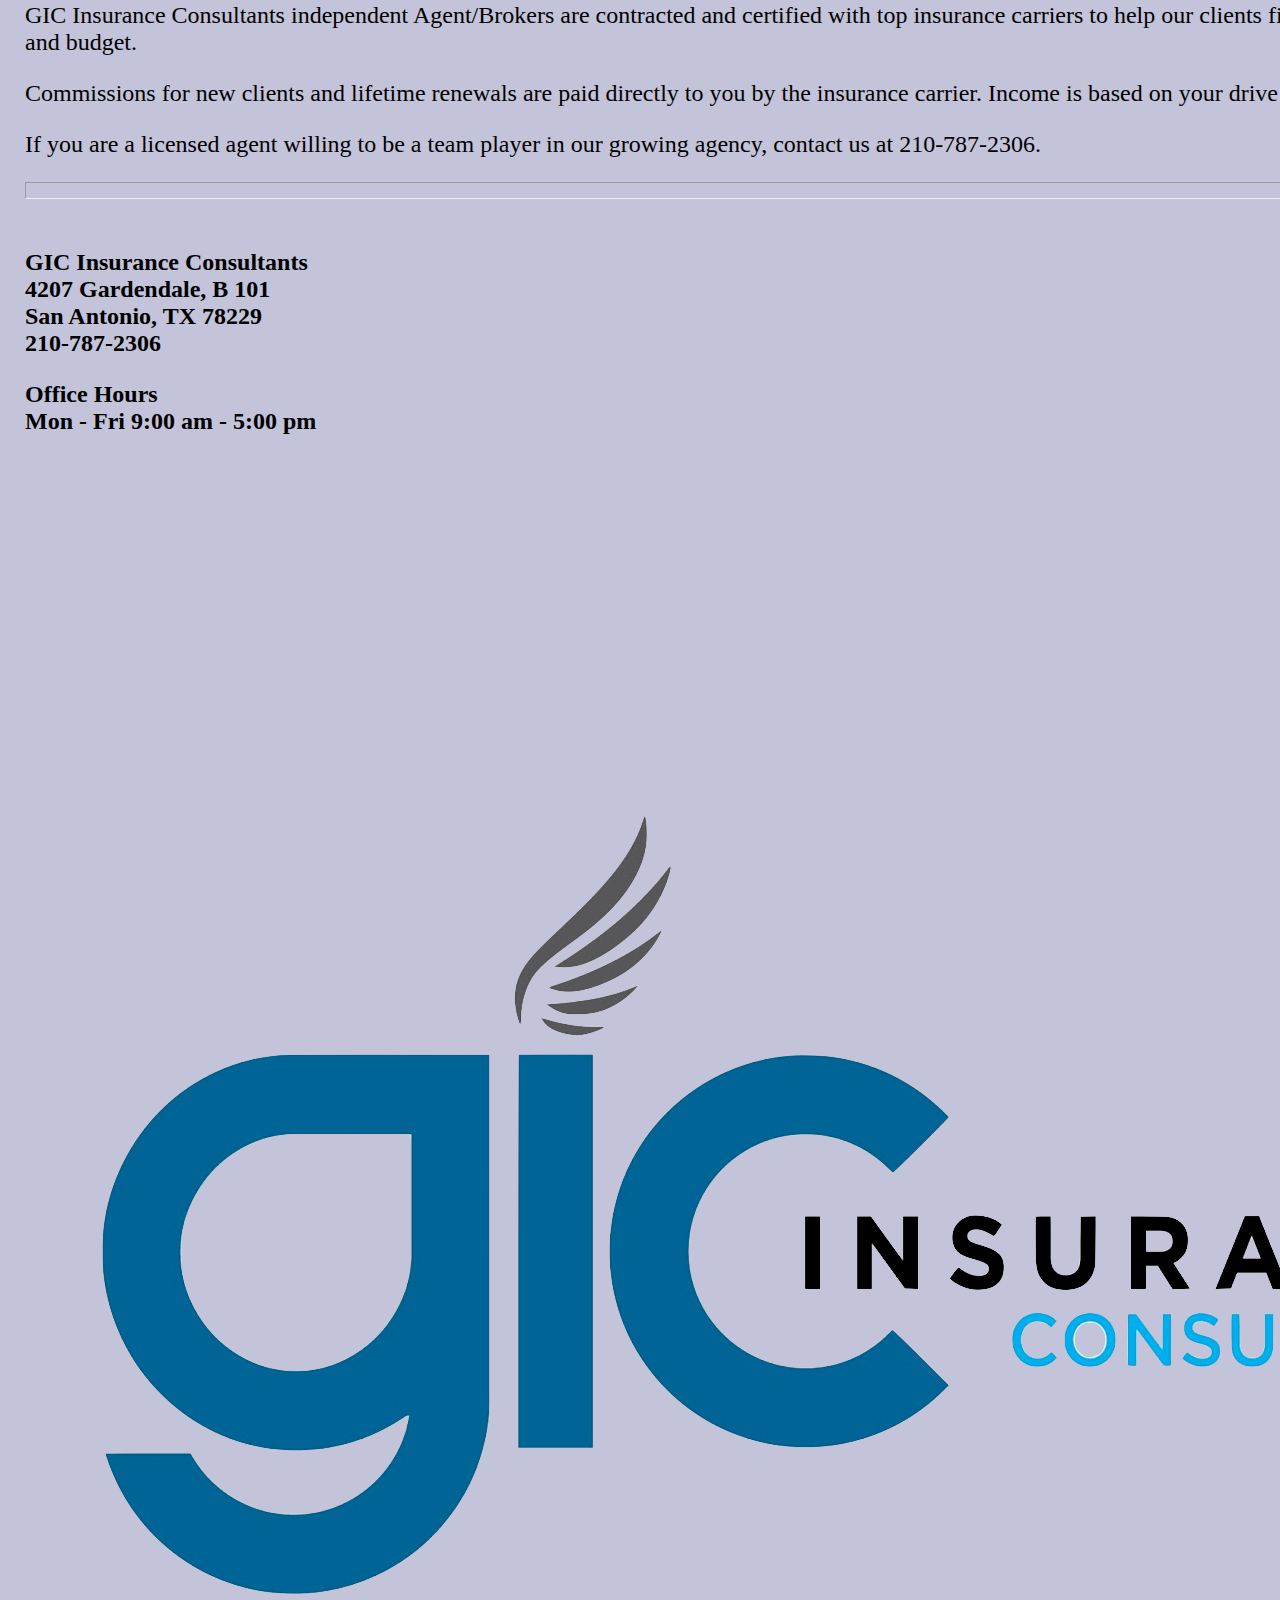
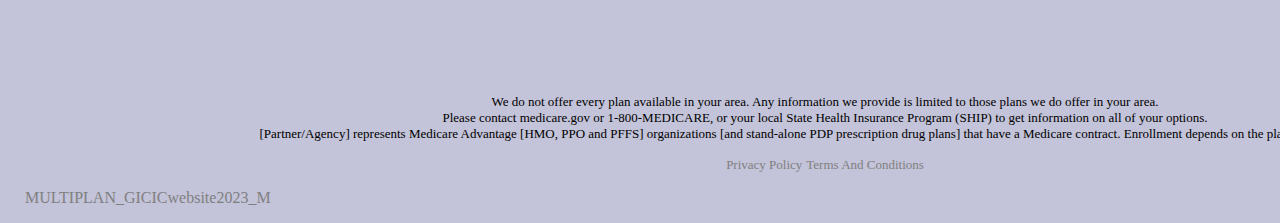
==== commit e7b1fd18: "changed headline" ====
--- a/index.html
+++ b/index.html
@@ -99,8 +99,8 @@
 				<img src="images/fourLadies.jpg" class="card-img" alt="..." />
 				<div class="card-img-overlay">
 					<h1 class="card-title d-flex justify-content-end text-center">
-						Are you receiving your maximum <br />
-						Medicare benefits?
+						We're here to answer your <br />
+						Medicare questions
 					</h1>
 				</div>
 			</div>
@@ -259,7 +259,7 @@
 			<div class="parts row my-5">
 				<div class="col-6">
 					<h1 class="border border-3 rounded-3 shadow">
-						Medicare Prescription Drug plans (Part D)
+						Medicare Prescription Drug Plans (Part D)
 					</h1>
 					<p>
 						Medicare Part A and B do not cover prescription medications.
@@ -719,11 +719,12 @@
 				<p>
 					We do not offer every plan available in your area. Any information we
 					provide is limited to those plans we do offer in your area.
-				</p>
-				<p>
+				<br>
 					Please contact medicare.gov or 1-800-MEDICARE, or your local State
 					Health Insurance Program (SHIP) to get information on all of your
 					options.
+				<br>
+					[Partner/Agency] represents Medicare Advantage [HMO, PPO and PFFS] organizations [and stand-alone PDP prescription drug plans] that have a Medicare contract. Enrollment depends on the plan’s contract renewal.
 				</p>
 			</div>
 			<div style="text-align: center">
